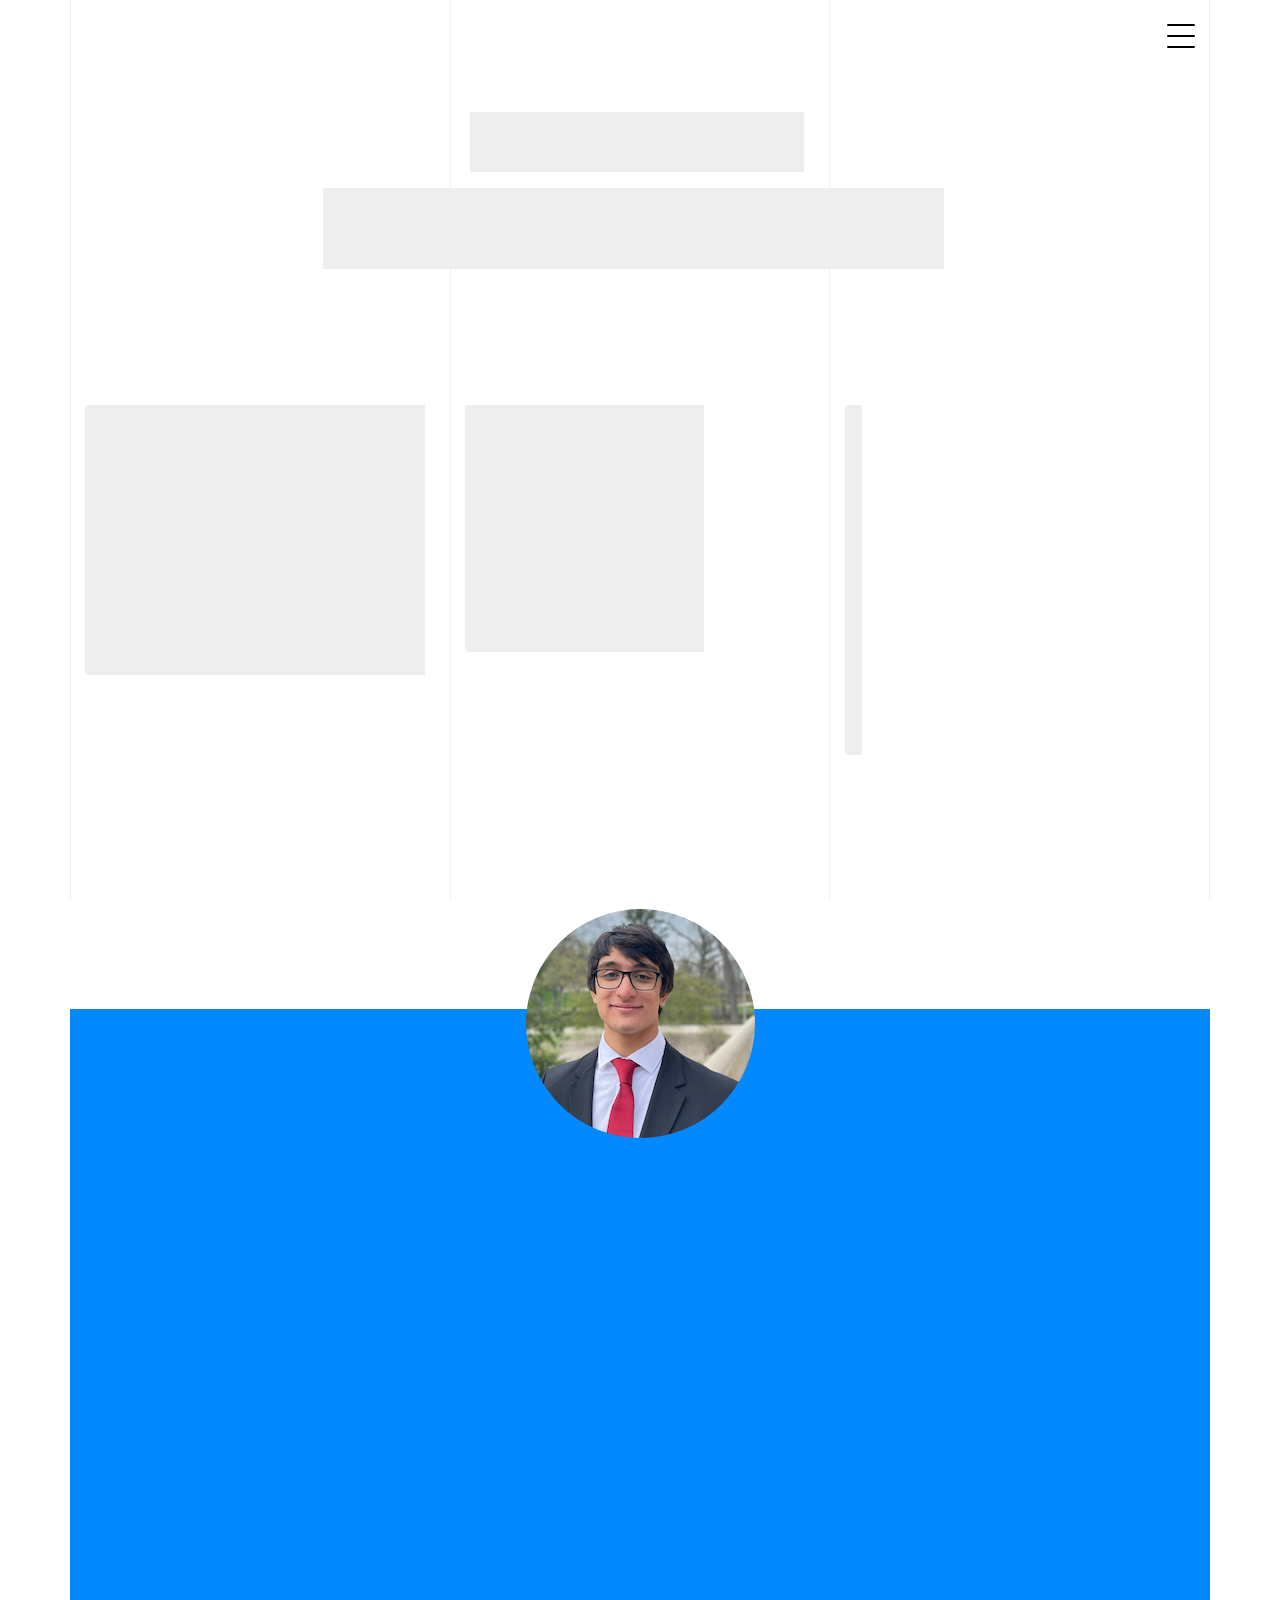
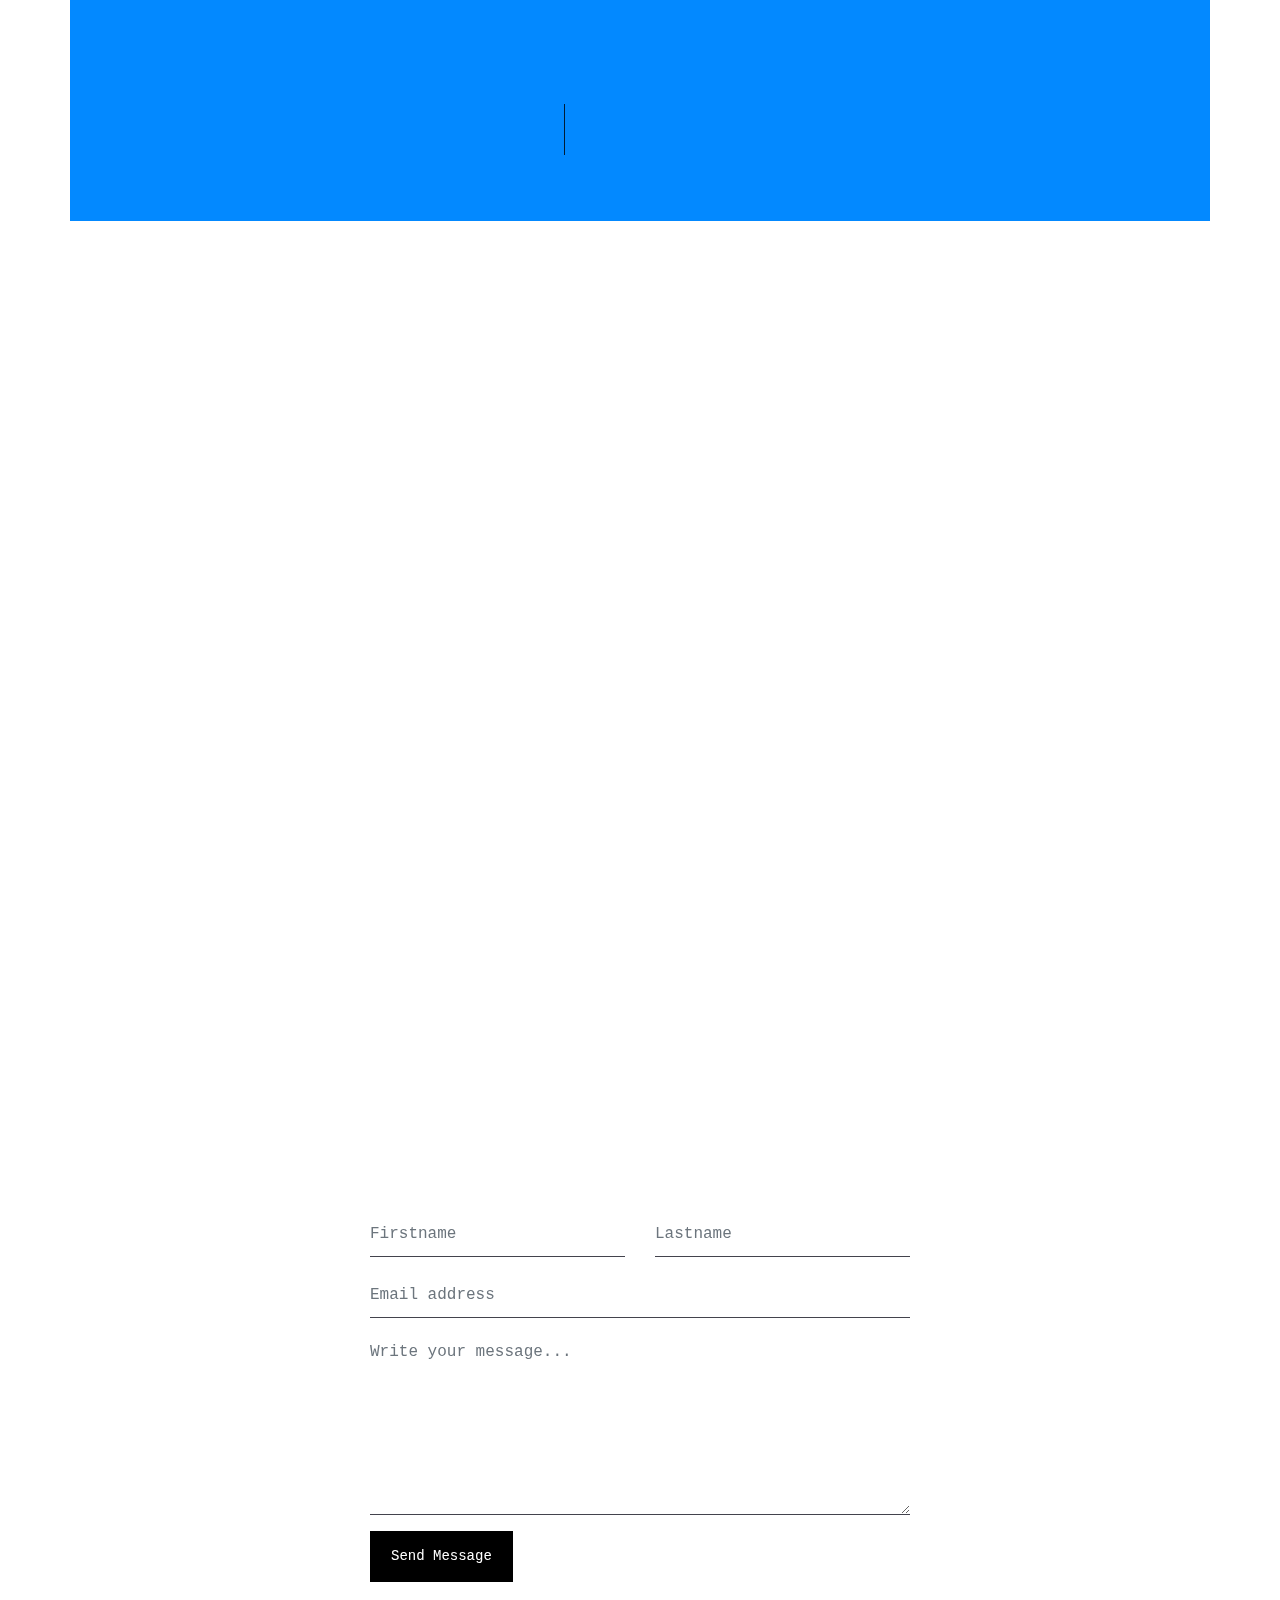
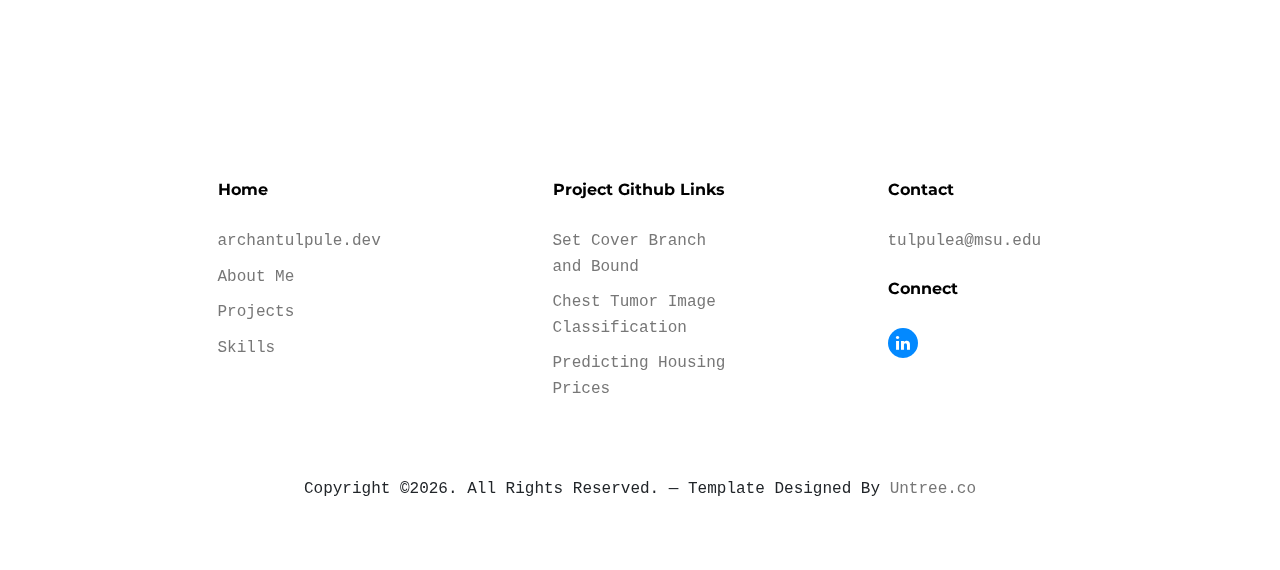
==== index.html @ 1d0cb7f3 "first commit" ====
<!-- /*
* Template Name: Minimal
* Template Author: Untree.co
* Author URI: https://untree.co/
* License: https://creativecommons.org/licenses/by/3.0/
*/ -->
<!doctype html>
<html lang="en">
<!-- head of website -->
<head>
    <link rel="icon" type="image/x-icon" href="/favicon.ico">
  <meta charset="utf-8">
  <meta name="viewport" content="width=device-width, initial-scale=1, shrink-to-fit=no">
  <meta name="author" content="Untree.co">
  <link rel="shortcut icon" href="favicon.png">

  <meta name="description" content="" />
  <meta name="keywords" content="" />

  <link rel="preconnect" href="https://fonts.googleapis.com">
  <link rel="preconnect" href="https://fonts.gstatic.com" crossorigin>
  <link href="https://fonts.googleapis.com/css2?family=Montserrat:wght@400;700&family=PT+Mono&display=swap" rel="stylesheet">

  <link rel="stylesheet" href="css/bootstrap.min.css">
  <link rel="stylesheet" href="css/owl.carousel.min.css">
  <link rel="stylesheet" href="css/owl.theme.default.min.css">
  <link rel="stylesheet" href="css/jquery.fancybox.min.css">
  <link rel="stylesheet" href="fonts/icomoon/style.css">
  <link rel="stylesheet" href="fonts/flaticon/font/flaticon.css">
  <link rel="stylesheet" href="css/aos.css">
  <link rel="stylesheet" href="css/style.css">

  <title>Archan Tulpule Portfolio Site | Data Science, Software Engineering, Machine Learning (Python, C++, R, SQL)</title>
  <meta name = "description" content="Archan Tulpule is an ambitious student majoring in computational data science and marketing. Python, C++, R, SQL, Machine Learning, Algorithms. Currently looking for Data Science and Software Engineering Positions.">
</head>
<!-- body starts HERE -->
<body data-spy="scroll" data-target=".site-navbar-target" data-offset="100">

  <div class="lines-wrap">
    <div class="lines-inner">
      <div class="lines"></div>
    </div>
  </div>
  <!-- END lines -->

  <div class="site-mobile-menu site-navbar-target">
    <div class="site-mobile-menu-header">
      <div class="site-mobile-menu-close">
        <span class="icofont-close js-menu-toggle"></span>
      </div>
    </div>
    <div class="site-mobile-menu-body"></div>
  </div>
  
  <nav class="site-nav dark mb-5 site-navbar-target">
    <div class="container">
      <div class="site-navigation">
        <!-- <a href="index.html" class="logo m-0">Minimal<span class="text-primary">.</span></a> -->

        <ul class="js-clone-nav d-none d-lg-inline-none site-menu float-right site-nav-wrap">
          <li><a href="#home-section" class="nav-link active">Home</a></li>
          <li><a href="#portfolio-section" class="nav-link">Projects</a></li>
          <!-- <li class="has-children"> -->
            <li><a href="#about-section" class="nav-link">About Me</a></li>
            <li><a href="#skills-section" class="nav-link">Skills</a></li>
            <!-- <li><a href="#resume-section" class="nav-link">Resume</a></li> -->
            <!-- <ul class="dropdown">
              <li><a href="elements.html" class="nav-link">Elements</a></li>
              <li class="has-children">
                <a href="#">Menu Two</a>
                <ul class="dropdown">
                  <li><a href="#" class="nav-link">Sub Menu One</a></li>
                  <li><a href="#" class="nav-link">Sub Menu Two</a></li>
                  <li><a href="#" class="nav-link">Sub Menu Three</a></li>
                </ul>
              </li>
              <li><a href="#" class="nav-link">Menu Three</a></li>
            </ul> -->
            <!-- <a href="#contact-section" class="nav-link">Contact</a> -->
          <!-- </li> -->
          <!-- <li><a href="#services-section" class="nav-link">Services</a></li> -->

          <li><a href="#contact-section" class="nav-link">Contact</a></li>
        </ul>

        <a href="#" class="burger ml-auto float-right site-menu-toggle js-menu-toggle d-inline-block d-lg-inline-block" data-toggle="collapse" data-target="#main-navbar">
          <span></span>
        </a>

      </div>
    </div>
  </nav>


<!-- HOME SECTION TOP OF PAGE -->
  <div class="untree_co-section pb-0" id="home-section">
    <div class="container">
      <div class="row justify-content-center text-center">
        <div class="col-md-7">
          <h1 class="heading gsap-reveal-hero mb-3"><strong>Archan Tulpule <span class="text-primary">.</span></strong></h1>
          <h2 class="subheading gsap-reveal-hero mb-4">
            Data Science | Software Engineering | Machine Learning Studying Computational Data Science and Marketing. Looking for full-time positions.<!-- <strong>Untree.co</strong>. Read our <a href="https://untree.co/license" target="_blank">template license</a> here. -->
          </h2>
          <!-- <p class="gsap-reveal-hero"><a href="https://untree.co/" target="_blank" class="btn btn-outline-black">More free templates here</a></p>     -->
        </div>
      </div>
      
    </div>
  </div>

<!-- projects sections -->
  <div class="untree_co-section untree_co-section-4 pb-0"  id="portfolio-section">
    <div class="container">


      <div class="relative"><div class="loader-portfolio-wrap"><div class="loader-portfolio"></div></div> </div>
      <div id="portfolio-single-holder"></div>

      <div class="portfolio-wrapper">

        <div id="posts" class="row">
            <!-- PROJECT 1 SET COVER -->
          <div class="item web branding col-sm-6 col-md-6 col-lg-4 isotope-mb-2">
            <a href="/portfolio-single-1" class="portfolio-item ajax-load-page isotope-item gsap-reveal-img" data-id="1">
              <div class="overlay">
                <span class="wrap-icon icon-link2"></span>
                <div class="portfolio-item-content">
                  <h3>Set Cover Branch and Bound</h3>
                  <p>C++, NP-Hard, Branch and Bound</p>
                </div>
              </div>
              <img src="images/BranchAndBoundTreeDiagram.png" class="lazyload  img-fluid" alt="Images" />
            </a>
          </div>
          <!-- PROJECT 2 IMAGE CLASSIFICATION -->
          <div class="item web branding col-sm-6 col-md-6 col-lg-4 isotope-mb-2">
            <a href="/portfolio-single-2" class="portfolio-item ajax-load-page isotope-item gsap-reveal-img" data-id="2">
              <div class="overlay">
                <span class="wrap-icon icon-link2"></span>
                <div class="portfolio-item-content">
                  <h3>Chest Tumor Image Classification with Convolutional Neural Network</h3>
                  <p>Python, TensorFlow, CNNs</p>
                </div>
              </div>
              <img src="images/ChestCT.png" class="lazyload  img-fluid" alt="Images" />
            </a>
          </div>
          <!-- PROJECT 3 HOUSING DATA REGRESSION MODEL COMPARISON -->
          <div class="item web branding col-sm-6 col-md-6 col-lg-4 isotope-mb-2">
            <a href="/portfolio-single-3" class="portfolio-item ajax-load-page isotope-item gsap-reveal-img" data-id="3">
              <div class="overlay">
                <span class="wrap-icon icon-link2"></span>
                <div class="portfolio-item-content">
                  <h3>Predicting Housing Prices: Regression Model Comparison</h3>
                  <p>Python, Regression Models, Machine Learning </p>
                </div>
              </div>
              <img src="images/Hists.png" class="lazyload  img-fluid" alt="Images" />
            </a>
          </div>
<!--  -->
          <!-- <div class="item web branding col-sm-6 col-md-6 col-lg-4 isotope-mb-2">
            <a href="portfolio-single-3.html" class="portfolio-item ajax-load-page isotope-item gsap-reveal-img" data-id="3">
              <div class="overlay">
                <span class="wrap-icon icon-link2"></span>
                <div class="portfolio-item-content">
                  <h3>Powerful Speaker</h3>
                  <p>web, branding</p>
                </div>
              </div>
              <img src="images/img_4.jpg" class="lazyload  img-fluid" alt="Images" />
            </a>
          </div>

          <div class="item web branding col-sm-6 col-md-6 col-lg-4 isotope-mb-2">
            <a href="portfolio-single-3.html" class="portfolio-item ajax-load-page isotope-item gsap-reveal-img" data-id="3">
              <div class="overlay">
                <span class="wrap-icon icon-link2"></span>
                <div class="portfolio-item-content">
                  <h3>Wireless Headset</h3>
                  <p>web, branding</p>
                </div>
              </div>
              <img src="images/img_5.jpg" class="lazyload  img-fluid" alt="Images" />
            </a>
          </div>


          <div class="item web branding col-sm-6 col-md-6 col-lg-4 isotope-mb-2">
            <a href="portfolio-single-1.html" class="portfolio-item ajax-load-page isotope-item gsap-reveal-img" data-id="1">
              <div class="overlay">
                <span class="wrap-icon icon-link2"></span>
                <div class="portfolio-item-content">
                  <h3>Black & White Cubic</h3>
                  <p>web, branding</p>
                </div>
              </div>
              <img src="images/img_6.jpg" class="lazyload  img-fluid" alt="Images" />
            </a>
          </div>

          <div class="item web branding col-sm-6 col-md-6 col-lg-4 isotope-mb-2">
            <a href="portfolio-single-2.html" class="portfolio-item ajax-load-page isotope-item gsap-reveal-img" data-id="2">
              <div class="overlay">
                <span class="wrap-icon icon-link2"></span>
                <div class="portfolio-item-content">
                  <h3>Nike Shoe</h3>
                  <p>illustration, application</p>
                </div>
              </div>
              <img src="images/img_7.jpg" class="lazyload  img-fluid" alt="Images" />
            </a>
          </div>

          <div class="item web branding col-sm-6 col-md-6 col-lg-4 isotope-mb-2">
            <a href="portfolio-single-3.html" class="portfolio-item ajax-load-page isotope-item gsap-reveal-img" data-id="3">
              <div class="overlay">
                <span class="wrap-icon icon-link2"></span>
                <div class="portfolio-item-content">
                  <h3>Old Typewriter</h3>
                  <p>web, branding</p>
                </div>
              </div>
              <img src="images/img_8.jpg" class="lazyload  img-fluid" alt="Images" />
            </a>
          </div>

          <div class="item web branding col-sm-6 col-md-6 col-lg-4 isotope-mb-2">
            <a href="portfolio-single-3.html" class="portfolio-item ajax-load-page isotope-item gsap-reveal-img" data-id="3">
              <div class="overlay">
                <span class="wrap-icon icon-link2"></span>
                <div class="portfolio-item-content">
                  <h3>Walking Man</h3>
                  <p>web, branding</p>
                </div>
              </div>
              <img src="images/img_9.jpg" class="lazyload  img-fluid" alt="Images" />
            </a>
          </div>

          <div class="item web branding col-sm-6 col-md-6 col-lg-4 isotope-mb-2">
            <a href="portfolio-single-3.html" class="portfolio-item ajax-load-page isotope-item gsap-reveal-img" data-id="3">
              <div class="overlay">
                <span class="wrap-icon icon-link2"></span>
                <div class="portfolio-item-content">
                  <h3>Progress Journal</h3>
                  <p>web, branding</p>
                </div>
              </div>
              <img src="images/img_10.jpg" class="lazyload  img-fluid" alt="Images" />
            </a>
          </div>

          <div class="item web branding col-sm-6 col-md-6 col-lg-4 isotope-mb-2">
            <a href="portfolio-single-3.html" class="portfolio-item ajax-load-page isotope-item gsap-reveal-img" data-id="3">
              <div class="overlay">
                <span class="wrap-icon icon-link2"></span>
                <div class="portfolio-item-content">
                  <h3>The Dog</h3>
                  <p>web, branding</p>
                </div>
              </div>
              <img src="images/img_11.jpg" class="lazyload  img-fluid" alt="Images" />
            </a>
          </div>

          <div class="item web branding col-sm-6 col-md-6 col-lg-4 isotope-mb-2">
            <a href="portfolio-single-3.html" class="portfolio-item ajax-load-page isotope-item gsap-reveal-img" data-id="3">
              <div class="overlay">
                <span class="wrap-icon icon-link2"></span>
                <div class="portfolio-item-content">
                  <h3>Beautiful Woman</h3>
                  <p>web, branding</p>
                </div>
              </div>
              <img src="images/img_12.jpg" class="lazyload  img-fluid" alt="Images" />
            </a>
          </div>

          <div class="item web branding col-sm-6 col-md-6 col-lg-4 isotope-mb-2">
            <a href="portfolio-single-3.html" class="portfolio-item ajax-load-page isotope-item gsap-reveal-img" data-id="3">
              <div class="overlay">
                <span class="wrap-icon icon-link2"></span>
                <div class="portfolio-item-content">
                  <h3>Book Binding</h3>
                  <p>web, branding</p>
                </div>
              </div>
              <img src="images/img_2.jpg" class="lazyload  img-fluid" alt="Images" />
            </a>
          </div> -->
<!--  -->

        </div>
      </div>


        <!-- </div>
        </div> -->
      </div>
    </div>


    <div class="untree_co-section pb-0" id="about-section">
      <div class="container">
        <div class="row justify-content-center mb-3">
          <div class="col-lg-7 mx-auto text-center author-wrap">
            <img src="images/profile.png" alt="Image" class="img-fluid rounded-circle mb-3">
            <h3 class="text-black h5 font-weight-bold mb-2 gsap-reveal-hero">Archan Tulpule</h3>
            <p class="gsap-reveal-hero">Student, Aspiring Data Scientist</p>
          </div>
        </div>

        <div class="row justify-content-center">
          <div class="col-lg-7">

            <p class="gsap-reveal-hero" style="text-align: justify;">
                I am currently pursuing a double bachelor's degree in Computational Data Science and Marketing 
                at Michigan State University, and I am actively seeking positions where I can apply my 
                knowledge of coding, data structures, algorithms, machine learning, and data visualization.
            </p>

            <p class="gsap-reveal-hero" style="text-align: justify;">
                As the president of a major student organization and the events director for another, 
                I have developed a proven track record of leadership, communication, and collaboration. 
                These experiences have equipped me to excel in team settings and make meaningful contributions.
            </p>

            <p class="gsap-reveal-hero" style="text-align: justify;">
                Intelligent, dedicated, and hardworking, I thrive on challenges and find fulfillment 
                in overcoming obstacles and solving complex problems. My creative and collaborative 
                personality, combined with strong academic abilities, makes me a valuable asset 
                to any team. I approach problems with a unique perspective, always striving for 
                innovative and effective solutions.
            </p>

            <!-- <h5 style="text-align: center;"> Skills </h5>
            <ul>
                <li>Languages: Python, C++, R, SQL</li>
                <li>Data Analysis & Visualization: Pandas, Numpy, Matplotlib, Seaborn, Tableau, Microsoft BI, Plotly</li>
                <li>Machine Learning: Scikit-learn, TensorFlow (Keras)</li>
                <li>Tools & Technologies: Git/GitHub, MySQL, RStudio, VS Code, Jupyter Notebooks, Excel, Word, PowerPoint</li>
            </ul> -->
            

            <p class="gsap-reveal-hero text-center"><a href="https://raw.githubusercontent.com/tulpulea/Resume/main/TULPULE,ARCHAN,RESUME.pdf" download="TULPULE,ARCHAN,RESUME.pdf" target="_blank" class="btn btn-outline-black">Get my Resume</a></p>    
          </div>
        </div>
      </div>
    </div>


    <div class="untree_co-section pb-0" id="skills-section">
      <div class="container">
        <div class="row mb-4">
          <div class="col-lg-7 text-center mx-auto">
            <h2 class="section-heading gsap-reveal-hero mb-0"><strong>Skills</strong></h2>
            <p class="gsap-reveal-hero">
                Combining expertise in coding, machine learning, and data analysis with strong 
                leadership and problem-solving abilities, I turn complex challenges into innovative 
                solutions. 
            </p>
            <div class="wave gsap-reveal-hero" >
              <svg>
                <path d="M10,10 L50,100 L90,50" stroke="#0389ff"></path>
              </svg>
            </div>
          </div>
        </div>

        <div class="row">

          <div class="col-6 col-sm-6 col-md-6 col-lg-4 mb-4">
            <div class="service text-center">
              <div class="gsap-reveal-hero mb-3">
                <span class="icon-service"><img src="images/svg/coding.svg" alt="Image" class="img-fluid"></span>
              </div>
              <h3 class="gsap-reveal-hero">Programming Languages</h3>
              <p class="gsap-reveal-hero">Python, C++, R, SQL</p>
            </div>
          </div>

          <div class="col-6 col-sm-6 col-md-6 col-lg-4 mb-4">
            <div class="service text-center">
              <div class="gsap-reveal-hero mb-3">
                <span class="icon-service"><img src="images/svg/service-icon-7.svg" alt="Image" class="img-fluid"></span>
              </div>
              <h3 class="gsap-reveal-hero">Data Analysis & Visualization</h3>
              <p class="gsap-reveal-hero">Pandas, Numpy, Matplotlib, Seaborn, Tableau, Microsoft BI, Plotly</p>
            </div>
          </div>

          <div class="col-6 col-sm-6 col-md-6 col-lg-4 mb-4">
            <div class="service text-center">
              <div class="gsap-reveal-hero mb-3">
                <span class="icon-service"><img src="images/svg/ML.svg" alt="Image" class="img-fluid"></span>
              </div>
              <h3 class="gsap-reveal-hero">Machine Learning</h3>
              <p class="gsap-reveal-hero">Scikit-learn, TensorFlow (Keras)</p>
            </div>
          </div>


          <div class="col-6 col-sm-6 col-md-6 col-lg-4 mb-4">
            <div class="service text-center">
              <div class="gsap-reveal-hero mb-3">
                <span class="icon-service"><img src="images/svg/swe.svg" alt="Image" class="img-fluid"></span>
              </div>
              <h3 class="gsap-reveal-hero">Software Engineering</h3>
              <p class="gsap-reveal-hero">Data Strcutures, Algorithms, Algorithm Engineering, Performance Optimization</p>
            </div>
          </div>

          <div class="col-6 col-sm-6 col-md-6 col-lg-4 mb-4">
            <div class="service text-center">
              <div class="gsap-reveal-hero mb-3">
                <span class="icon-service"><img src="images/svg/tools.svg" alt="Image" class="img-fluid"></span>
              </div>
              <h3 class="gsap-reveal-hero">Tools and Technologies</h3>
              <p class="gsap-reveal-hero">Git/GitHub, MySQL, RStudio, VS Code, Jupyter Notebooks, Excel, Word, PowerPoint</p>
            </div>
          </div>

          <div class="col-6 col-sm-6 col-md-6 col-lg-4 mb-4">
            <div class="service text-center">
              <div class="gsap-reveal-hero mb-3">
                <span class="icon-service"><img src="images/svg/softskills.svg" alt="Image" class="img-fluid"></span>
              </div>
              <h3 class="gsap-reveal-hero">Soft Skills</h3>
              <p class="gsap-reveal-hero">Leadership, Communication, Public Speaking, Attention to Detail, Collaboration</p>
            </div>
          </div>

        </div>
      </div>
    </div>

<!--  
    <div class="untree_co-section pb-0">
      <div class="container">
        <div class="row mb-4">
          <div class="col-lg-7 text-center mx-auto">
            <h2 class="section-heading gsap-reveal-hero mb-0"><strong>My Skillset</strong></h2>
            <p class="gsap-reveal-hero">The Big Oxmox advised her not to do so, because there were thousands of bad Commas.</p>
            <div class="wave gsap-reveal-hero" >
              <svg>
                <path d="M10,10 L50,100 L90,50" stroke="#0389ff"></path>
              </svg>
            </div>
          </div>
        </div>
        <div class="row">
          <div class="col-6 col-sm-6 col-md-6 col-lg-3 text-center" data-aos="fade-up" data-aos-delay="0">
            <div class="progressbar" data-animate="false">
              <div class="circle" data-percent="98">
                <div class="number"></div>
                <p class="caption">WordPress</p>
              </div>
            </div>
          </div>
          <div class="col-6 col-sm-6 col-md-6 col-lg-3 text-center" data-aos="fade-up" data-aos-delay="100">
            <div class="progressbar" data-animate="false">
              <div class="circle" data-percent="95">
                <div class="number"></div>
                <p class="caption">Web Design</p>
              </div>
            </div>
          </div>
          <div class="col-6 col-sm-6 col-md-6 col-lg-3 text-center" data-aos="fade-up" data-aos-delay="200">
            <div class="progressbar" data-animate="false">
              <div class="circle" data-percent="89">
                <div class="number"></div>
                <p class="caption">Web/Mobile App</p>
              </div>
            </div>
          </div>
          <div class="col-6 col-sm-6 col-md-6 col-lg-3 text-center" data-aos="fade-up" data-aos-delay="300">
            <div class="progressbar" data-animate="false">
              <div class="circle" data-percent="85">
                <div class="number"></div>
                <p class="caption">Photoshop</p>
              </div>
            </div>

          </div>
        </div>
      </div>
    </div>

    <div class="untree_co-section testimonial-wrap">
      <div class="container">
        <div class="row mb-5">
          <div class="col-lg-7 text-center mx-auto">
            <h2 class="section-heading gsap-reveal-hero mb-0"><strong>Testimonials</strong></h2>
            <p class="gsap-reveal-hero">What clients say...</p>

            <div class="wave gsap-reveal-hero" >
              <svg>
                <path d="M10,10 L50,100 L90,50" stroke="#0389ff"></path>
              </svg>
            </div>
          </div>
        </div>


        <div data-aos="fade-left" data-aos-delay="200">



          <div class="owl-carousel owl-3-slider">
            <div class="item">
              <div class="testimonial-v1">
                <img src="images/person_1.jpg" alt="Image" class="img-fluid">
                <div class="mb-4">
                  <h3>James Smith</h3>
                  <span class="caption">CEO &amp; Co-Founder</span>
                </div>
                <blockquote>
                  <p>Far far away, behind the word mountains, far from the countries Vokalia and Consonantia, there live the blind texts. Separated they live in Bookmarksgrove right at the coast of the Semantics, a large language ocean.</p>
                </blockquote>
              </div>
            </div>
            

            <div class="item">
              <div class="testimonial-v1">
                <img src="images/person_2.jpg" alt="Image" class="img-fluid">
                <div class="mb-4">
                  <h3>Jenny Wilson</h3>
                  <span class="caption">CEO &amp; Co-Founder</span>
                </div>
                <blockquote>
                  <p>Far far away, behind the word mountains, far from the countries Vokalia and Consonantia, there live the blind texts. Separated they live in Bookmarksgrove right at the coast of the Semantics, a large language ocean.</p>
                </blockquote>
              </div>
            </div>
            

            <div class="item">
              <div class="testimonial-v1">
                <img src="images/person_3.jpg" alt="Image" class="img-fluid">
                <div class="mb-4">
                  <h3>Dan Anderson</h3>
                  <span class="caption">CEO &amp; Co-Founder</span>
                </div>
                <blockquote>
                  <p>Far far away, behind the word mountains, far from the countries Vokalia and Consonantia, there live the blind texts. Separated they live in Bookmarksgrove right at the coast of the Semantics, a large language ocean.</p>
                </blockquote>
              </div>
            </div>
            

            <div class="item">
              <div class="testimonial-v1">
                <img src="images/person_1.jpg" alt="Image" class="img-fluid">
                <div class="mb-4">
                  <h3>James Smith</h3>
                  <span class="caption">CEO &amp; Co-Founder</span>
                </div>
                <blockquote>
                  <p>Far far away, behind the word mountains, far from the countries Vokalia and Consonantia, there live the blind texts. Separated they live in Bookmarksgrove right at the coast of the Semantics, a large language ocean.</p>
                </blockquote>
              </div>
            </div>
            
          </div>
        </div>
      </div>
    </div>

    <div class="untree_co-section">
      <div class="container">
        <div class="row mb-5">
          <div class="col-lg-7 text-center mx-auto">
            <h2 class="section-heading gsap-reveal-hero mb-0"><strong>Blog Posts</strong></h2>
            <p class="gsap-reveal-hero">News &amp; Updates</p>

            <div class="wave gsap-reveal-hero" >
              <svg>
                <path d="M10,10 L50,100 L90,50" stroke="#0389ff" stroke-width="2"></path>
              </svg>
            </div>
          </div>
        </div>
        <div class="row">
          <div class="col-6 col-sm-6 col-md-6 col-lg-3" data-aos="fade-up" data-aos-delay="0">
            <div class="post-entry">
              <a href="#" class="thumb"><img src="images/gal_1.jpg" alt="image" class="img-fluid"></a>
              <h3><a href="#">Separated they live in</a></h3>
              <div class="post-meta">
                Aug 4, 2020 by <a href="#">Admin</a> in <a href="#">Web Design</a>
              </div>
            </div>
          </div>
          <div class="col-6 col-sm-6 col-md-6 col-lg-3" data-aos="fade-up" data-aos-delay="100">
            <div class="post-entry">
              <a href="#" class="thumb"><img src="images/gal_2.jpg" alt="image" class="img-fluid"></a>
              <h3><a href="#">Separated they live in</a></h3>
              <div class="post-meta">
                Aug 4, 2020 by <a href="#">Admin</a> in <a href="#">Web Design</a>
              </div>
            </div>
          </div>
          <div class="col-6 col-sm-6 col-md-6 col-lg-3" data-aos="fade-up" data-aos-delay="200">
            <div class="post-entry">
              <a href="#" class="thumb"><img src="images/gal_3.jpg" alt="image" class="img-fluid"></a>
              <h3><a href="#">Separated they live in</a></h3>
              <div class="post-meta">
                Aug 4, 2020 by <a href="#">Admin</a> in <a href="#">Web Design</a>
              </div>
            </div>
          </div>
          <div class="col-6 col-sm-6 col-md-6 col-lg-3" data-aos="fade-up" data-aos-delay="300">
            <div class="post-entry">
              <a href="#" class="thumb"><img src="images/gal_4.jpg" alt="image" class="img-fluid"></a>
              <h3><a href="#">Separated they live in</a></h3>
              <div class="post-meta">
                Aug 4, 2020 by <a href="#">Admin</a> in <a href="#">Web Design</a>
              </div>
            </div>
          </div>
        </div>
      </div>
    </div>
-->

    <div class="untree_co-section" id="contact-section">
      <div class="container">
        <div class="row mb-5">
          <div class="col-lg-7 text-center mx-auto">
            <h2 class="section-heading gsap-reveal-hero mb-0"><strong>Contact</strong></h2>
            <p class="gsap-reveal-hero">Available for work. Get in touch</p>

            <div class="wave gsap-reveal-hero" >
              <svg>
                <path d="M10,10 L50,100 L90,50" stroke="#0389ff"></path>
              </svg>
            </div>
          </div>
        </div>

        <div class="row justify-content-center">
          <div class="col-lg-6">
            <form action="https://formspree.io/f/mjkbpqra" method = "post" >
              <div class="row">
                <div class="col-lg-6 form-group">
                  <input type="text" class="form-control" name = "firstname" placeholder="Firstname" required>
                </div>
                <div class="col-lg-6 form-group">
                  <input type="text" class="form-control" name = "lastname" placeholder="Lastname" required>
                </div>
              </div>
              <div class="row">
                <div class="col-lg-12 form-group">
                  <input type="email" class="form-control" name = "email" placeholder="Email address" required>
                </div>
              </div>
              <div class="row">
                <div class="col-lg-12 form-group">
                  <textarea name="" id="" cols="30" rows="7" class="form-control" name = "message" placeholder="Write your message..." required></textarea>
                </div>
              </div>
              <div class="row">
                <div class="col-12 form-group">
                  <input type="submit" class="btn btn-black" value="Send Message">
                </div>
              </div>
            </form>
          </div>
          <!-- <div class="col-lg-6">
            <div id="map">
              <iframe src="https://www.google.com/maps/embed?pb=!1m18!1m12!1m3!1d320.12856481718734!2d-73.97263090448001!3d40.78263296621774!2m3!1f0!2f0!3f0!3m2!1i1024!2i768!4f13.1!3m3!1m2!1s0x89c2588ff21eaaab%3A0xd0128d5d89a30429!2sMargarita%20Anthoine!5e0!3m2!1sen!2sph!4v1597149027268!5m2!1sen!2sph"  frameborder="0" style="border:0;" allowfullscreen="" aria-hidden="false" tabindex="0"></iframe>
            </div>
          </div> -->
        </div>
      </div>
    </div>

    <div class="site-footer">
      <div class="container">

        <div class="row justify-content-center">
          <div class="col-lg-3">
            <div class="widget">
              <h3>Home</h3>
              <ul class="list-unstyled float-left links">
                <li><a href="#home-section">archantulpule.dev</a></li>
                <li><a href="#about-section">About Me</a></li>
                <li><a href="#portfolio-section">Projects</a></li>
                <li><a href="#skills-section">Skills</a></li>
              </ul>
            </div> <!-- /.widget -->
          </div> <!-- /.col-lg-3 -->

          <div class="col-lg-3">
            <div class="widget">
              <h3>Project Github Links</h3>
              <ul class="list-unstyled float-left links">
                <li><a href="https://github.com/tulpulea/SetCover">Set Cover Branch and Bound</a></li>
                <li><a href="https://github.com/tulpulea/ChestCT_CNN.git">Chest Tumor Image Classification</a></li>
                <li><a href="https://github.com/tulpulea/housing-regression.git">Predicting Housing Prices</a></li>
                <!-- <li><a href="#">Free Templates</a></li>
                <li><a href="#">WordPress Themes</a></li> -->
              </ul>
            </div> <!-- /.widget -->
          </div> <!-- /.col-lg-3 -->

          <!-- <div class="col-lg-3">
            <div class="widget">
              <h3>Services</h3>
              <ul class="list-unstyled float-left links">
                <li><a href="#">Untree.co</a></li>
                <li><a href="#">jQuery</a></li>
                <li><a href="#">Bootstrap</a></li>
                <li><a href="#">Freebies</a></li>
              </ul>
            </div> 
          </div>  -->


          <div class="col-lg-3">
            <div class="widget">
              <h3>Contact</h3>
              <!-- <address>43 Raymouth Rd. Baltemoer, London 3910</address> -->
              <ul class="list-unstyled links mb-4">
                <!-- <li><a href="tel://11234567890">+1(123)-456-7890</a></li>
                <li><a href="tel://11234567890">+1(123)-456-7890</a></li> -->
                <li><a href="mailto:tulpulea@msu.edu">tulpulea@msu.edu</a></li>
              </ul>

              <h3>Connect</h3>
              <ul class="list-unstyled social">
                <li><a href="https://www.linkedin.com/in/archantulpule/"><span class="icon-linkedin"></span></a></li>
              </ul>

            </div> <!-- /.widget -->
          </div> <!-- /.col-lg-3 -->

        </div> <!-- /.row -->





        <div class="row mt-5">
          <div class="col-12 text-center">
            <!-- 
              **==========
              NOTE: 
              Please don't remove this copyright link unless you buy the license here https://untree.co/license/  

              **==========
            -->
            <p class="mb-0">Copyright &copy;<script>document.write(new Date().getFullYear());</script>. All Rights Reserved. &mdash; Template Designed By <a href="https://untree.co">Untree.co</a> <!-- License information: https://untree.co/license/ -->
            </p>
          </div>
        </div>
      </div> <!-- /.container -->
    </div> <!-- /.site-footer -->

    <div id="overlayer"></div>
    <div class="loader">
      <div class="spinner-border" role="status">
        <span class="sr-only">Loading...</span>
      </div>
    </div>

    <script src="js/jquery-3.4.1.min.js"></script>
    <script src="js/popper.min.js"></script>
    <script src="js/bootstrap.min.js"></script>
    <script src="js/owl.carousel.min.js"></script>
    <script src="js/jquery.animateNumber.min.js"></script>
    <script src="js/jquery.waypoints.min.js"></script>
    <script src="js/jquery.fancybox.min.js"></script>
    <script src="js/aos.js"></script>
    <script src="js/wave-animate.js"></script>
    <script src="js/circle-progress.js"></script>
    <script src="js/imagesloaded.pkgd.js"></script>
    <script src="js/isotope.pkgd.min.js"></script>
    <script src="js/jquery.easing.1.3.js"></script>
    <script src="js/TweenMax.min.js"></script>
    <script src="js/ScrollMagic.min.js"></script>
    <script src="js/scrollmagic.animation.gsap.min.js"></script>


    <script src="js/custom.js"></script>
    
  </body>

  </html>
---- fonts/icomoon/style.css ----
@font-face {
  font-family: 'icomoon';
  src:  url('fonts/icomoon.eot?10si43');
  src:  url('fonts/icomoon.eot?10si43#iefix') format('embedded-opentype'),
    url('fonts/icomoon.ttf?10si43') format('truetype'),
    url('fonts/icomoon.woff?10si43') format('woff'),
    url('fonts/icomoon.svg?10si43#icomoon') format('svg');
  font-weight: normal;
  font-style: normal;
}

[class^="icon-"], [class*=" icon-"] {
  /* use !important to prevent issues with browser extensions that change fonts */
  font-family: 'icomoon' !important;
  speak: none;
  font-style: normal;
  font-weight: normal;
  font-variant: normal;
  text-transform: none;
  line-height: 1;

  /* Better Font Rendering =========== */
  -webkit-font-smoothing: antialiased;
  -moz-osx-font-smoothing: grayscale;
}

.icon-asterisk:before {
  content: "\f069";
}
.icon-plus:before {
  content: "\f067";
}
.icon-question:before {
  content: "\f128";
}
.icon-minus:before {
  content: "\f068";
}
.icon-glass:before {
  content: "\f000";
}
.icon-music:before {
  content: "\f001";
}
.icon-search:before {
  content: "\f002";
}
.icon-envelope-o:before {
  content: "\f003";
}
.icon-heart:before {
  content: "\f004";
}
.icon-star:before {
  content: "\f005";
}
.icon-star-o:before {
  content: "\f006";
}
.icon-user:before {
  content: "\f007";
}
.icon-film:before {
  content: "\f008";
}
.icon-th-large:before {
  content: "\f009";
}
.icon-th:before {
  content: "\f00a";
}
.icon-th-list:before {
  content: "\f00b";
}
.icon-check:before {
  content: "\f00c";
}
.icon-close:before {
  content: "\f00d";
}
.icon-remove:before {
  content: "\f00d";
}
.icon-times:before {
  content: "\f00d";
}
.icon-search-plus:before {
  content: "\f00e";
}
.icon-search-minus:before {
  content: "\f010";
}
.icon-power-off:before {
  content: "\f011";
}
.icon-signal:before {
  content: "\f012";
}
.icon-cog:before {
  content: "\f013";
}
.icon-gear:before {
  content: "\f013";
}
.icon-trash-o:before {
  content: "\f014";
}
.icon-home:before {
  content: "\f015";
}
.icon-file-o:before {
  content: "\f016";
}
.icon-clock-o:before {
  content: "\f017";
}
.icon-road:before {
  content: "\f018";
}
.icon-download:before {
  content: "\f019";
}
.icon-arrow-circle-o-down:before {
  content: "\f01a";
}
.icon-arrow-circle-o-up:before {
  content: "\f01b";
}
.icon-inbox:before {
  content: "\f01c";
}
.icon-play-circle-o:before {
  content: "\f01d";
}
.icon-repeat:before {
  content: "\f01e";
}
.icon-rotate-right:before {
  content: "\f01e";
}
.icon-refresh:before {
  content: "\f021";
}
.icon-list-alt:before {
  content: "\f022";
}
.icon-lock:before {
  content: "\f023";
}
.icon-flag:before {
  content: "\f024";
}
.icon-headphones:before {
  content: "\f025";
}
.icon-volume-off:before {
  content: "\f026";
}
.icon-volume-down:before {
  content: "\f027";
}
.icon-volume-up:before {
  content: "\f028";
}
.icon-qrcode:before {
  content: "\f029";
}
.icon-barcode:before {
  content: "\f02a";
}
.icon-tag:before {
  content: "\f02b";
}
.icon-tags:before {
  content: "\f02c";
}
.icon-book:before {
  content: "\f02d";
}
.icon-bookmark:before {
  content: "\f02e";
}
.icon-print:before {
  content: "\f02f";
}
.icon-camera:before {
  content: "\f030";
}
.icon-font:before {
  content: "\f031";
}
.icon-bold:before {
  content: "\f032";
}
.icon-italic:before {
  content: "\f033";
}
.icon-text-height:before {
  content: "\f034";
}
.icon-text-width:before {
  content: "\f035";
}
.icon-align-left:before {
  content: "\f036";
}
.icon-align-center:before {
  content: "\f037";
}
.icon-align-right:before {
  content: "\f038";
}
.icon-align-justify:before {
  content: "\f039";
}
.icon-list:before {
  content: "\f03a";
}
.icon-dedent:before {
  content: "\f03b";
}
.icon-outdent:before {
  content: "\f03b";
}
.icon-indent:before {
  content: "\f03c";
}
.icon-video-camera:before {
  content: "\f03d";
}
.icon-image:before {
  content: "\f03e";
}
.icon-photo:before {
  content: "\f03e";
}
.icon-picture-o:before {
  content: "\f03e";
}
.icon-pencil:before {
  content: "\f040";
}
.icon-map-marker:before {
  content: "\f041";
}
.icon-adjust:before {
  content: "\f042";
}
.icon-tint:before {
  content: "\f043";
}
.icon-edit:before {
  content: "\f044";
}
.icon-pencil-square-o:before {
  content: "\f044";
}
.icon-share-square-o:before {
  content: "\f045";
}
.icon-check-square-o:before {
  content: "\f046";
}
.icon-arrows:before {
  content: "\f047";
}
.icon-step-backward:before {
  content: "\f048";
}
.icon-fast-backward:before {
  content: "\f049";
}
.icon-backward:before {
  content: "\f04a";
}
.icon-play:before {
  content: "\f04b";
}
.icon-pause:before {
  content: "\f04c";
}
.icon-stop:before {
  content: "\f04d";
}
.icon-forward:before {
  content: "\f04e";
}
.icon-fast-forward:before {
  content: "\f050";
}
.icon-step-forward:before {
  content: "\f051";
}
.icon-eject:before {
  content: "\f052";
}
.icon-chevron-left:before {
  content: "\f053";
}
.icon-chevron-right:before {
  content: "\f054";
}
.icon-plus-circle:before {
  content: "\f055";
}
.icon-minus-circle:before {
  content: "\f056";
}
.icon-times-circle:before {
  content: "\f057";
}
.icon-check-circle:before {
  content: "\f058";
}
.icon-question-circle:before {
  content: "\f059";
}
.icon-info-circle:before {
  content: "\f05a";
}
.icon-crosshairs:before {
  content: "\f05b";
}
.icon-times-circle-o:before {
  content: "\f05c";
}
.icon-check-circle-o:before {
  content: "\f05d";
}
.icon-ban:before {
  content: "\f05e";
}
.icon-arrow-left:before {
  content: "\f060";
}
.icon-arrow-right:before {
  content: "\f061";
}
.icon-arrow-up:before {
  content: "\f062";
}
.icon-arrow-down:before {
  content: "\f063";
}
.icon-mail-forward:before {
  content: "\f064";
}
.icon-share:before {
  content: "\f064";
}
.icon-expand:before {
  content: "\f065";
}
.icon-compress:before {
  content: "\f066";
}
.icon-exclamation-circle:before {
  content: "\f06a";
}
.icon-gift:before {
  content: "\f06b";
}
.icon-leaf:before {
  content: "\f06c";
}
.icon-fire:before {
  content: "\f06d";
}
.icon-eye:before {
  content: "\f06e";
}
.icon-eye-slash:before {
  content: "\f070";
}
.icon-exclamation-triangle:before {
  content: "\f071";
}
.icon-warning:before {
  content: "\f071";
}
.icon-plane:before {
  content: "\f072";
}
.icon-calendar:before {
  content: "\f073";
}
.icon-random:before {
  content: "\f074";
}
.icon-comment:before {
  content: "\f075";
}
.icon-magnet:before {
  content: "\f076";
}
.icon-chevron-up:before {
  content: "\f077";
}
.icon-chevron-down:before {
  content: "\f078";
}
.icon-retweet:before {
  content: "\f079";
}
.icon-shopping-cart:before {
  content: "\f07a";
}
.icon-folder:before {
  content: "\f07b";
}
.icon-folder-open:before {
  content: "\f07c";
}
.icon-arrows-v:before {
  content: "\f07d";
}
.icon-arrows-h:before {
  content: "\f07e";
}
.icon-bar-chart:before {
  content: "\f080";
}
.icon-bar-chart-o:before {
  content: "\f080";
}
.icon-twitter-square:before {
  content: "\f081";
}
.icon-facebook-square:before {
  content: "\f082";
}
.icon-camera-retro:before {
  content: "\f083";
}
.icon-key:before {
  content: "\f084";
}
.icon-cogs:before {
  content: "\f085";
}
.icon-gears:before {
  content: "\f085";
}
.icon-comments:before {
  content: "\f086";
}
.icon-thumbs-o-up:before {
  content: "\f087";
}
.icon-thumbs-o-down:before {
  content: "\f088";
}
.icon-star-half:before {
  content: "\f089";
}
.icon-heart-o:before {
  content: "\f08a";
}
.icon-sign-out:before {
  content: "\f08b";
}
.icon-linkedin-square:before {
  content: "\f08c";
}
.icon-thumb-tack:before {
  content: "\f08d";
}
.icon-external-link:before {
  content: "\f08e";
}
.icon-sign-in:before {
  content: "\f090";
}
.icon-trophy:before {
  content: "\f091";
}
.icon-github-square:before {
  content: "\f092";
}
.icon-upload:before {
  content: "\f093";
}
.icon-lemon-o:before {
  content: "\f094";
}
.icon-phone:before {
  content: "\f095";
}
.icon-square-o:before {
  content: "\f096";
}
.icon-bookmark-o:before {
  content: "\f097";
}
.icon-phone-square:before {
  content: "\f098";
}
.icon-twitter:before {
  content: "\f099";
}
.icon-facebook:before {
  content: "\f09a";
}
.icon-facebook-f:before {
  content: "\f09a";
}
.icon-github:before {
  content: "\f09b";
}
.icon-unlock:before {
  content: "\f09c";
}
.icon-credit-card:before {
  content: "\f09d";
}
.icon-feed:before {
  content: "\f09e";
}
.icon-rss:before {
  content: "\f09e";
}
.icon-hdd-o:before {
  content: "\f0a0";
}
.icon-bullhorn:before {
  content: "\f0a1";
}
.icon-bell-o:before {
  content: "\f0a2";
}
.icon-certificate:before {
  content: "\f0a3";
}
.icon-hand-o-right:before {
  content: "\f0a4";
}
.icon-hand-o-left:before {
  content: "\f0a5";
}
.icon-hand-o-up:before {
  content: "\f0a6";
}
.icon-hand-o-down:before {
  content: "\f0a7";
}
.icon-arrow-circle-left:before {
  content: "\f0a8";
}
.icon-arrow-circle-right:before {
  content: "\f0a9";
}
.icon-arrow-circle-up:before {
  content: "\f0aa";
}
.icon-arrow-circle-down:before {
  content: "\f0ab";
}
.icon-globe:before {
  content: "\f0ac";
}
.icon-wrench:before {
  content: "\f0ad";
}
.icon-tasks:before {
  content: "\f0ae";
}
.icon-filter:before {
  content: "\f0b0";
}
.icon-briefcase:before {
  content: "\f0b1";
}
.icon-arrows-alt:before {
  content: "\f0b2";
}
.icon-group:before {
  content: "\f0c0";
}
.icon-users:before {
  content: "\f0c0";
}
.icon-chain:before {
  content: "\f0c1";
}
.icon-link:before {
  content: "\f0c1";
}
.icon-cloud:before {
  content: "\f0c2";
}
.icon-flask:before {
  content: "\f0c3";
}
.icon-cut:before {
  content: "\f0c4";
}
.icon-scissors:before {
  content: "\f0c4";
}
.icon-copy:before {
  content: "\f0c5";
}
.icon-files-o:before {
  content: "\f0c5";
}
.icon-paperclip:before {
  content: "\f0c6";
}
.icon-floppy-o:before {
  content: "\f0c7";
}
.icon-save:before {
  content: "\f0c7";
}
.icon-square:before {
  content: "\f0c8";
}
.icon-bars:before {
  content: "\f0c9";
}
.icon-navicon:before {
  content: "\f0c9";
}
.icon-reorder:before {
  content: "\f0c9";
}
.icon-list-ul:before {
  content: "\f0ca";
}
.icon-list-ol:before {
  content: "\f0cb";
}
.icon-strikethrough:before {
  content: "\f0cc";
}
.icon-underline:before {
  content: "\f0cd";
}
.icon-table:before {
  content: "\f0ce";
}
.icon-magic:before {
  content: "\f0d0";
}
.icon-truck:before {
  content: "\f0d1";
}
.icon-pinterest:before {
  content: "\f0d2";
}
.icon-pinterest-square:before {
  content: "\f0d3";
}
.icon-google-plus-square:before {
  content: "\f0d4";
}
.icon-google-plus:before {
  content: "\f0d5";
}
.icon-money:before {
  content: "\f0d6";
}
.icon-caret-down:before {
  content: "\f0d7";
}
.icon-caret-up:before {
  content: "\f0d8";
}
.icon-caret-left:before {
  content: "\f0d9";
}
.icon-caret-right:before {
  content: "\f0da";
}
.icon-columns:before {
  content: "\f0db";
}
.icon-sort:before {
  content: "\f0dc";
}
.icon-unsorted:before {
  content: "\f0dc";
}
.icon-sort-desc:before {
  content: "\f0dd";
}
.icon-sort-down:before {
  content: "\f0dd";
}
.icon-sort-asc:before {
  content: "\f0de";
}
.icon-sort-up:before {
  content: "\f0de";
}
.icon-envelope:before {
  content: "\f0e0";
}
.icon-linkedin:before {
  content: "\f0e1";
}
.icon-rotate-left:before {
  content: "\f0e2";
}
.icon-undo:before {
  content: "\f0e2";
}
.icon-gavel:before {
  content: "\f0e3";
}
.icon-legal:before {
  content: "\f0e3";
}
.icon-dashboard:before {
  content: "\f0e4";
}
.icon-tachometer:before {
  content: "\f0e4";
}
.icon-comment-o:before {
  content: "\f0e5";
}
.icon-comments-o:before {
  content: "\f0e6";
}
.icon-bolt:before {
  content: "\f0e7";
}
.icon-flash:before {
  content: "\f0e7";
}
.icon-sitemap:before {
  content: "\f0e8";
}
.icon-umbrella:before {
  content: "\f0e9";
}
.icon-clipboard:before {
  content: "\f0ea";
}
.icon-paste:before {
  content: "\f0ea";
}
.icon-lightbulb-o:before {
  content: "\f0eb";
}
.icon-exchange:before {
  content: "\f0ec";
}
.icon-cloud-download:before {
  content: "\f0ed";
}
.icon-cloud-upload:before {
  content: "\f0ee";
}
.icon-user-md:before {
  content: "\f0f0";
}
.icon-stethoscope:before {
  content: "\f0f1";
}
.icon-suitcase:before {
  content: "\f0f2";
}
.icon-bell:before {
  content: "\f0f3";
}
.icon-coffee:before {
  content: "\f0f4";
}
.icon-cutlery:before {
  content: "\f0f5";
}
.icon-file-text-o:before {
  content: "\f0f6";
}
.icon-building-o:before {
  content: "\f0f7";
}
.icon-hospital-o:before {
  content: "\f0f8";
}
.icon-ambulance:before {
  content: "\f0f9";
}
.icon-medkit:before {
  content: "\f0fa";
}
.icon-fighter-jet:before {
  content: "\f0fb";
}
.icon-beer:before {
  content: "\f0fc";
}
.icon-h-square:before {
  content: "\f0fd";
}
.icon-plus-square:before {
  content: "\f0fe";
}
.icon-angle-double-left:before {
  content: "\f100";
}
.icon-angle-double-right:before {
  content: "\f101";
}
.icon-angle-double-up:before {
  content: "\f102";
}
.icon-angle-double-down:before {
  content: "\f103";
}
.icon-angle-left:before {
  content: "\f104";
}
.icon-angle-right:before {
  content: "\f105";
}
.icon-angle-up:before {
  content: "\f106";
}
.icon-angle-down:before {
  content: "\f107";
}
.icon-desktop:before {
  content: "\f108";
}
.icon-laptop:before {
  content: "\f109";
}
.icon-tablet:before {
  content: "\f10a";
}
.icon-mobile:before {
  content: "\f10b";
}
.icon-mobile-phone:before {
  content: "\f10b";
}
.icon-circle-o:before {
  content: "\f10c";
}
.icon-quote-left:before {
  content: "\f10d";
}
.icon-quote-right:before {
  content: "\f10e";
}
.icon-spinner:before {
  content: "\f110";
}
.icon-circle:before {
  content: "\f111";
}
.icon-mail-reply:before {
  content: "\f112";
}
.icon-reply:before {
  content: "\f112";
}
.icon-github-alt:before {
  content: "\f113";
}
.icon-folder-o:before {
  content: "\f114";
}
.icon-folder-open-o:before {
  content: "\f115";
}
.icon-smile-o:before {
  content: "\f118";
}
.icon-frown-o:before {
  content: "\f119";
}
.icon-meh-o:before {
  content: "\f11a";
}
.icon-gamepad:before {
  content: "\f11b";
}
.icon-keyboard-o:before {
  content: "\f11c";
}
.icon-flag-o:before {
  content: "\f11d";
}
.icon-flag-checkered:before {
  content: "\f11e";
}
.icon-terminal:before {
  content: "\f120";
}
.icon-code:before {
  content: "\f121";
}
.icon-mail-reply-all:before {
  content: "\f122";
}
.icon-reply-all:before {
  content: "\f122";
}
.icon-star-half-empty:before {
  content: "\f123";
}
.icon-star-half-full:before {
  content: "\f123";
}
.icon-star-half-o:before {
  content: "\f123";
}
.icon-location-arrow:before {
  content: "\f124";
}
.icon-crop:before {
  content: "\f125";
}
.icon-code-fork:before {
  content: "\f126";
}
.icon-chain-broken:before {
  content: "\f127";
}
.icon-unlink:before {
  content: "\f127";
}
.icon-info:before {
  content: "\f129";
}
.icon-exclamation:before {
  content: "\f12a";
}
.icon-superscript:before {
  content: "\f12b";
}
.icon-subscript:before {
  content: "\f12c";
}
.icon-eraser:before {
  content: "\f12d";
}
.icon-puzzle-piece:before {
  content: "\f12e";
}
.icon-microphone:before {
  content: "\f130";
}
.icon-microphone-slash:before {
  content: "\f131";
}
.icon-shield:before {
  content: "\f132";
}
.icon-calendar-o:before {
  content: "\f133";
}
.icon-fire-extinguisher:before {
  content: "\f134";
}
.icon-rocket:before {
  content: "\f135";
}
.icon-maxcdn:before {
  content: "\f136";
}
.icon-chevron-circle-left:before {
  content: "\f137";
}
.icon-chevron-circle-right:before {
  content: "\f138";
}
.icon-chevron-circle-up:before {
  content: "\f139";
}
.icon-chevron-circle-down:before {
  content: "\f13a";
}
.icon-html5:before {
  content: "\f13b";
}
.icon-css3:before {
  content: "\f13c";
}
.icon-anchor:before {
  content: "\f13d";
}
.icon-unlock-alt:before {
  content: "\f13e";
}
.icon-bullseye:before {
  content: "\f140";
}
.icon-ellipsis-h:before {
  content: "\f141";
}
.icon-ellipsis-v:before {
  content: "\f142";
}
.icon-rss-square:before {
  content: "\f143";
}
.icon-play-circle:before {
  content: "\f144";
}
.icon-ticket:before {
  content: "\f145";
}
.icon-minus-square:before {
  content: "\f146";
}
.icon-minus-square-o:before {
  content: "\f147";
}
.icon-level-up:before {
  content: "\f148";
}
.icon-level-down:before {
  content: "\f149";
}
.icon-check-square:before {
  content: "\f14a";
}
.icon-pencil-square:before {
  content: "\f14b";
}
.icon-external-link-square:before {
  content: "\f14c";
}
.icon-share-square:before {
  content: "\f14d";
}
.icon-compass:before {
  content: "\f14e";
}
.icon-caret-square-o-down:before {
  content: "\f150";
}
.icon-toggle-down:before {
  content: "\f150";
}
.icon-caret-square-o-up:before {
  content: "\f151";
}
.icon-toggle-up:before {
  content: "\f151";
}
.icon-caret-square-o-right:before {
  content: "\f152";
}
.icon-toggle-right:before {
  content: "\f152";
}
.icon-eur:before {
  content: "\f153";
}
.icon-euro:before {
  content: "\f153";
}
.icon-gbp:before {
  content: "\f154";
}
.icon-dollar:before {
  content: "\f155";
}
.icon-usd:before {
  content: "\f155";
}
.icon-inr:before {
  content: "\f156";
}
.icon-rupee:before {
  content: "\f156";
}
.icon-cny:before {
  content: "\f157";
}
.icon-jpy:before {
  content: "\f157";
}
.icon-rmb:before {
  content: "\f157";
}
.icon-yen:before {
  content: "\f157";
}
.icon-rouble:before {
  content: "\f158";
}
.icon-rub:before {
  content: "\f158";
}
.icon-ruble:before {
  content: "\f158";
}
.icon-krw:before {
  content: "\f159";
}
.icon-won:before {
  content: "\f159";
}
.icon-bitcoin:before {
  content: "\f15a";
}
.icon-btc:before {
  content: "\f15a";
}
.icon-file:before {
  content: "\f15b";
}
.icon-file-text:before {
  content: "\f15c";
}
.icon-sort-alpha-asc:before {
  content: "\f15d";
}
.icon-sort-alpha-desc:before {
  content: "\f15e";
}
.icon-sort-amount-asc:before {
  content: "\f160";
}
.icon-sort-amount-desc:before {
  content: "\f161";
}
.icon-sort-numeric-asc:before {
  content: "\f162";
}
.icon-sort-numeric-desc:before {
  content: "\f163";
}
.icon-thumbs-up:before {
  content: "\f164";
}
.icon-thumbs-down:before {
  content: "\f165";
}
.icon-youtube-square:before {
  content: "\f166";
}
.icon-youtube:before {
  content: "\f167";
}
.icon-xing:before {
  content: "\f168";
}
.icon-xing-square:before {
  content: "\f169";
}
.icon-youtube-play:before {
  content: "\f16a";
}
.icon-dropbox:before {
  content: "\f16b";
}
.icon-stack-overflow:before {
  content: "\f16c";
}
.icon-instagram:before {
  content: "\f16d";
}
.icon-flickr:before {
  content: "\f16e";
}
.icon-adn:before {
  content: "\f170";
}
.icon-bitbucket:before {
  content: "\f171";
}
.icon-bitbucket-square:before {
  content: "\f172";
}
.icon-tumblr:before {
  content: "\f173";
}
.icon-tumblr-square:before {
  content: "\f174";
}
.icon-long-arrow-down:before {
  content: "\f175";
}
.icon-long-arrow-up:before {
  content: "\f176";
}
.icon-long-arrow-left:before {
  content: "\f177";
}
.icon-long-arrow-right:before {
  content: "\f178";
}
.icon-apple:before {
  content: "\f179";
}
.icon-windows:before {
  content: "\f17a";
}
.icon-android:before {
  content: "\f17b";
}
.icon-linux:before {
  content: "\f17c";
}
.icon-dribbble:before {
  content: "\f17d";
}
.icon-skype:before {
  content: "\f17e";
}
.icon-foursquare:before {
  content: "\f180";
}
.icon-trello:before {
  content: "\f181";
}
.icon-female:before {
  content: "\f182";
}
.icon-male:before {
  content: "\f183";
}
.icon-gittip:before {
  content: "\f184";
}
.icon-gratipay:before {
  content: "\f184";
}
.icon-sun-o:before {
  content: "\f185";
}
.icon-moon-o:before {
  content: "\f186";
}
.icon-archive:before {
  content: "\f187";
}
.icon-bug:before {
  content: "\f188";
}
.icon-vk:before {
  content: "\f189";
}
.icon-weibo:before {
  content: "\f18a";
}
.icon-renren:before {
  content: "\f18b";
}
.icon-pagelines:before {
  content: "\f18c";
}
.icon-stack-exchange:before {
  content: "\f18d";
}
.icon-arrow-circle-o-right:before {
  content: "\f18e";
}
.icon-arrow-circle-o-left:before {
  content: "\f190";
}
.icon-caret-square-o-left:before {
  content: "\f191";
}
.icon-toggle-left:before {
  content: "\f191";
}
.icon-dot-circle-o:before {
  content: "\f192";
}
.icon-wheelchair:before {
  content: "\f193";
}
.icon-vimeo-square:before {
  content: "\f194";
}
.icon-try:before {
  content: "\f195";
}
.icon-turkish-lira:before {
  content: "\f195";
}
.icon-plus-square-o:before {
  content: "\f196";
}
.icon-space-shuttle:before {
  content: "\f197";
}
.icon-slack:before {
  content: "\f198";
}
.icon-envelope-square:before {
  content: "\f199";
}
.icon-wordpress:before {
  content: "\f19a";
}
.icon-openid:before {
  content: "\f19b";
}
.icon-bank:before {
  content: "\f19c";
}
.icon-institution:before {
  content: "\f19c";
}
.icon-university:before {
  content: "\f19c";
}
.icon-graduation-cap:before {
  content: "\f19d";
}
.icon-mortar-board:before {
  content: "\f19d";
}
.icon-yahoo:before {
  content: "\f19e";
}
.icon-google:before {
  content: "\f1a0";
}
.icon-reddit:before {
  content: "\f1a1";
}
.icon-reddit-square:before {
  content: "\f1a2";
}
.icon-stumbleupon-circle:before {
  content: "\f1a3";
}
.icon-stumbleupon:before {
  content: "\f1a4";
}
.icon-delicious:before {
  content: "\f1a5";
}
.icon-digg:before {
  content: "\f1a6";
}
.icon-pied-piper-pp:before {
  content: "\f1a7";
}
.icon-pied-piper-alt:before {
  content: "\f1a8";
}
.icon-drupal:before {
  content: "\f1a9";
}
.icon-joomla:before {
  content: "\f1aa";
}
.icon-language:before {
  content: "\f1ab";
}
.icon-fax:before {
  content: "\f1ac";
}
.icon-building:before {
  content: "\f1ad";
}
.icon-child:before {
  content: "\f1ae";
}
.icon-paw:before {
  content: "\f1b0";
}
.icon-spoon:before {
  content: "\f1b1";
}
.icon-cube:before {
  content: "\f1b2";
}
.icon-cubes:before {
  content: "\f1b3";
}
.icon-behance:before {
  content: "\f1b4";
}
.icon-behance-square:before {
  content: "\f1b5";
}
.icon-steam:before {
  content: "\f1b6";
}
.icon-steam-square:before {
  content: "\f1b7";
}
.icon-recycle:before {
  content: "\f1b8";
}
.icon-automobile:before {
  content: "\f1b9";
}
.icon-car:before {
  content: "\f1b9";
}
.icon-cab:before {
  content: "\f1ba";
}
.icon-taxi:before {
  content: "\f1ba";
}
.icon-tree:before {
  content: "\f1bb";
}
.icon-spotify:before {
  content: "\f1bc";
}
.icon-deviantart:before {
  content: "\f1bd";
}
.icon-soundcloud:before {
  content: "\f1be";
}
.icon-database:before {
  content: "\f1c0";
}
.icon-file-pdf-o:before {
  content: "\f1c1";
}
.icon-file-word-o:before {
  content: "\f1c2";
}
.icon-file-excel-o:before {
  content: "\f1c3";
}
.icon-file-powerpoint-o:before {
  content: "\f1c4";
}
.icon-file-image-o:before {
  content: "\f1c5";
}
.icon-file-photo-o:before {
  content: "\f1c5";
}
.icon-file-picture-o:before {
  content: "\f1c5";
}
.icon-file-archive-o:before {
  content: "\f1c6";
}
.icon-file-zip-o:before {
  content: "\f1c6";
}
.icon-file-audio-o:before {
  content: "\f1c7";
}
.icon-file-sound-o:before {
  content: "\f1c7";
}
.icon-file-movie-o:before {
  content: "\f1c8";
}
.icon-file-video-o:before {
  content: "\f1c8";
}
.icon-file-code-o:before {
  content: "\f1c9";
}
.icon-vine:before {
  content: "\f1ca";
}
.icon-codepen:before {
  content: "\f1cb";
}
.icon-jsfiddle:before {
  content: "\f1cc";
}
.icon-life-bouy:before {
  content: "\f1cd";
}
.icon-life-buoy:before {
  content: "\f1cd";
}
.icon-life-ring:before {
  content: "\f1cd";
}
.icon-life-saver:before {
  content: "\f1cd";
}
.icon-support:before {
  content: "\f1cd";
}
.icon-circle-o-notch:before {
  content: "\f1ce";
}
.icon-ra:before {
  content: "\f1d0";
}
.icon-rebel:before {
  content: "\f1d0";
}
.icon-resistance:before {
  content: "\f1d0";
}
.icon-empire:before {
  content: "\f1d1";
}
.icon-ge:before {
  content: "\f1d1";
}
.icon-git-square:before {
  content: "\f1d2";
}
.icon-git:before {
  content: "\f1d3";
}
.icon-hacker-news:before {
  content: "\f1d4";
}
.icon-y-combinator-square:before {
  content: "\f1d4";
}
.icon-yc-square:before {
  content: "\f1d4";
}
.icon-tencent-weibo:before {
  content: "\f1d5";
}
.icon-qq:before {
  content: "\f1d6";
}
.icon-wechat:before {
  content: "\f1d7";
}
.icon-weixin:before {
  content: "\f1d7";
}
.icon-paper-plane:before {
  content: "\f1d8";
}
.icon-send:before {
  content: "\f1d8";
}
.icon-paper-plane-o:before {
  content: "\f1d9";
}
.icon-send-o:before {
  content: "\f1d9";
}
.icon-history:before {
  content: "\f1da";
}
.icon-circle-thin:before {
  content: "\f1db";
}
.icon-header:before {
  content: "\f1dc";
}
.icon-paragraph:before {
  content: "\f1dd";
}
.icon-sliders:before {
  content: "\f1de";
}
.icon-share-alt:before {
  content: "\f1e0";
}
.icon-share-alt-square:before {
  content: "\f1e1";
}
.icon-bomb:before {
  content: "\f1e2";
}
.icon-futbol-o:before {
  content: "\f1e3";
}
.icon-soccer-ball-o:before {
  content: "\f1e3";
}
.icon-tty:before {
  content: "\f1e4";
}
.icon-binoculars:before {
  content: "\f1e5";
}
.icon-plug:before {
  content: "\f1e6";
}
.icon-slideshare:before {
  content: "\f1e7";
}
.icon-twitch:before {
  content: "\f1e8";
}
.icon-yelp:before {
  content: "\f1e9";
}
.icon-newspaper-o:before {
  content: "\f1ea";
}
.icon-wifi:before {
  content: "\f1eb";
}
.icon-calculator:before {
  content: "\f1ec";
}
.icon-paypal:before {
  content: "\f1ed";
}
.icon-google-wallet:before {
  content: "\f1ee";
}
.icon-cc-visa:before {
  content: "\f1f0";
}
.icon-cc-mastercard:before {
  content: "\f1f1";
}
.icon-cc-discover:before {
  content: "\f1f2";
}
.icon-cc-amex:before {
  content: "\f1f3";
}
.icon-cc-paypal:before {
  content: "\f1f4";
}
.icon-cc-stripe:before {
  content: "\f1f5";
}
.icon-bell-slash:before {
  content: "\f1f6";
}
.icon-bell-slash-o:before {
  content: "\f1f7";
}
.icon-trash:before {
  content: "\f1f8";
}
.icon-copyright:before {
  content: "\f1f9";
}
.icon-at:before {
  content: "\f1fa";
}
.icon-eyedropper:before {
  content: "\f1fb";
}
.icon-paint-brush:before {
  content: "\f1fc";
}
.icon-birthday-cake:before {
  content: "\f1fd";
}
.icon-area-chart:before {
  content: "\f1fe";
}
.icon-pie-chart:before {
  content: "\f200";
}
.icon-line-chart:before {
  content: "\f201";
}
.icon-lastfm:before {
  content: "\f202";
}
.icon-lastfm-square:before {
  content: "\f203";
}
.icon-toggle-off:before {
  content: "\f204";
}
.icon-toggle-on:before {
  content: "\f205";
}
.icon-bicycle:before {
  content: "\f206";
}
.icon-bus:before {
  content: "\f207";
}
.icon-ioxhost:before {
  content: "\f208";
}
.icon-angellist:before {
  content: "\f209";
}
.icon-cc:before {
  content: "\f20a";
}
.icon-ils:before {
  content: "\f20b";
}
.icon-shekel:before {
  content: "\f20b";
}
.icon-sheqel:before {
  content: "\f20b";
}
.icon-meanpath:before {
  content: "\f20c";
}
.icon-buysellads:before {
  content: "\f20d";
}
.icon-connectdevelop:before {
  content: "\f20e";
}
.icon-dashcube:before {
  content: "\f210";
}
.icon-forumbee:before {
  content: "\f211";
}
.icon-leanpub:before {
  content: "\f212";
}
.icon-sellsy:before {
  content: "\f213";
}
.icon-shirtsinbulk:before {
  content: "\f214";
}
.icon-simplybuilt:before {
  content: "\f215";
}
.icon-skyatlas:before {
  content: "\f216";
}
.icon-cart-plus:before {
  content: "\f217";
}
.icon-cart-arrow-down:before {
  content: "\f218";
}
.icon-diamond:before {
  content: "\f219";
}
.icon-ship:before {
  content: "\f21a";
}
.icon-user-secret:before {
  content: "\f21b";
}
.icon-motorcycle:before {
  content: "\f21c";
}
.icon-street-view:before {
  content: "\f21d";
}
.icon-heartbeat:before {
  content: "\f21e";
}
.icon-venus:before {
  content: "\f221";
}
.icon-mars:before {
  content: "\f222";
}
.icon-mercury:before {
  content: "\f223";
}
.icon-intersex:before {
  content: "\f224";
}
.icon-transgender:before {
  content: "\f224";
}
.icon-transgender-alt:before {
  content: "\f225";
}
.icon-venus-double:before {
  content: "\f226";
}
.icon-mars-double:before {
  content: "\f227";
}
.icon-venus-mars:before {
  content: "\f228";
}
.icon-mars-stroke:before {
  content: "\f229";
}
.icon-mars-stroke-v:before {
  content: "\f22a";
}
.icon-mars-stroke-h:before {
  content: "\f22b";
}
.icon-neuter:before {
  content: "\f22c";
}
.icon-genderless:before {
  content: "\f22d";
}
.icon-facebook-official:before {
  content: "\f230";
}
.icon-pinterest-p:before {
  content: "\f231";
}
.icon-whatsapp:before {
  content: "\f232";
}
.icon-server:before {
  content: "\f233";
}
.icon-user-plus:before {
  content: "\f234";
}
.icon-user-times:before {
  content: "\f235";
}
.icon-bed:before {
  content: "\f236";
}
.icon-hotel:before {
  content: "\f236";
}
.icon-viacoin:before {
  content: "\f237";
}
.icon-train:before {
  content: "\f238";
}
.icon-subway:before {
  content: "\f239";
}
.icon-medium:before {
  content: "\f23a";
}
.icon-y-combinator:before {
  content: "\f23b";
}
.icon-yc:before {
  content: "\f23b";
}
.icon-optin-monster:before {
  content: "\f23c";
}
.icon-opencart:before {
  content: "\f23d";
}
.icon-expeditedssl:before {
  content: "\f23e";
}
.icon-battery:before {
  content: "\f240";
}
.icon-battery-4:before {
  content: "\f240";
}
.icon-battery-full:before {
  content: "\f240";
}
.icon-battery-3:before {
  content: "\f241";
}
.icon-battery-three-quarters:before {
  content: "\f241";
}
.icon-battery-2:before {
  content: "\f242";
}
.icon-battery-half:before {
  content: "\f242";
}
.icon-battery-1:before {
  content: "\f243";
}
.icon-battery-quarter:before {
  content: "\f243";
}
.icon-battery-0:before {
  content: "\f244";
}
.icon-battery-empty:before {
  content: "\f244";
}
.icon-mouse-pointer:before {
  content: "\f245";
}
.icon-i-cursor:before {
  content: "\f246";
}
.icon-object-group:before {
  content: "\f247";
}
.icon-object-ungroup:before {
  content: "\f248";
}
.icon-sticky-note:before {
  content: "\f249";
}
.icon-sticky-note-o:before {
  content: "\f24a";
}
.icon-cc-jcb:before {
  content: "\f24b";
}
.icon-cc-diners-club:before {
  content: "\f24c";
}
.icon-clone:before {
  content: "\f24d";
}
.icon-balance-scale:before {
  content: "\f24e";
}
.icon-hourglass-o:before {
  content: "\f250";
}
.icon-hourglass-1:before {
  content: "\f251";
}
.icon-hourglass-start:before {
  content: "\f251";
}
.icon-hourglass-2:before {
  content: "\f252";
}
.icon-hourglass-half:before {
  content: "\f252";
}
.icon-hourglass-3:before {
  content: "\f253";
}
.icon-hourglass-end:before {
  content: "\f253";
}
.icon-hourglass:before {
  content: "\f254";
}
.icon-hand-grab-o:before {
  content: "\f255";
}
.icon-hand-rock-o:before {
  content: "\f255";
}
.icon-hand-paper-o:before {
  content: "\f256";
}
.icon-hand-stop-o:before {
  content: "\f256";
}
.icon-hand-scissors-o:before {
  content: "\f257";
}
.icon-hand-lizard-o:before {
  content: "\f258";
}
.icon-hand-spock-o:before {
  content: "\f259";
}
.icon-hand-pointer-o:before {
  content: "\f25a";
}
.icon-hand-peace-o:before {
  content: "\f25b";
}
.icon-trademark:before {
  content: "\f25c";
}
.icon-registered:before {
  content: "\f25d";
}
.icon-creative-commons:before {
  content: "\f25e";
}
.icon-gg:before {
  content: "\f260";
}
.icon-gg-circle:before {
  content: "\f261";
}
.icon-tripadvisor:before {
  content: "\f262";
}
.icon-odnoklassniki:before {
  content: "\f263";
}
.icon-odnoklassniki-square:before {
  content: "\f264";
}
.icon-get-pocket:before {
  content: "\f265";
}
.icon-wikipedia-w:before {
  content: "\f266";
}
.icon-safari:before {
  content: "\f267";
}
.icon-chrome:before {
  content: "\f268";
}
.icon-firefox:before {
  content: "\f269";
}
.icon-opera:before {
  content: "\f26a";
}
.icon-internet-explorer:before {
  content: "\f26b";
}
.icon-television:before {
  content: "\f26c";
}
.icon-tv:before {
  content: "\f26c";
}
.icon-contao:before {
  content: "\f26d";
}
.icon-500px:before {
  content: "\f26e";
}
.icon-amazon:before {
  content: "\f270";
}
.icon-calendar-plus-o:before {
  content: "\f271";
}
.icon-calendar-minus-o:before {
  content: "\f272";
}
.icon-calendar-times-o:before {
  content: "\f273";
}
.icon-calendar-check-o:before {
  content: "\f274";
}
.icon-industry:before {
  content: "\f275";
}
.icon-map-pin:before {
  content: "\f276";
}
.icon-map-signs:before {
  content: "\f277";
}
.icon-map-o:before {
  content: "\f278";
}
.icon-map:before {
  content: "\f279";
}
.icon-commenting:before {
  content: "\f27a";
}
.icon-commenting-o:before {
  content: "\f27b";
}
.icon-houzz:before {
  content: "\f27c";
}
.icon-vimeo:before {
  content: "\f27d";
}
.icon-black-tie:before {
  content: "\f27e";
}
.icon-fonticons:before {
  content: "\f280";
}
.icon-reddit-alien:before {
  content: "\f281";
}
.icon-edge:before {
  content: "\f282";
}
.icon-credit-card-alt:before {
  content: "\f283";
}
.icon-codiepie:before {
  content: "\f284";
}
.icon-modx:before {
  content: "\f285";
}
.icon-fort-awesome:before {
  content: "\f286";
}
.icon-usb:before {
  content: "\f287";
}
.icon-product-hunt:before {
  content: "\f288";
}
.icon-mixcloud:before {
  content: "\f289";
}
.icon-scribd:before {
  content: "\f28a";
}
.icon-pause-circle:before {
  content: "\f28b";
}
.icon-pause-circle-o:before {
  content: "\f28c";
}
.icon-stop-circle:before {
  content: "\f28d";
}
.icon-stop-circle-o:before {
  content: "\f28e";
}
.icon-shopping-bag:before {
  content: "\f290";
}
.icon-shopping-basket:before {
  content: "\f291";
}
.icon-hashtag:before {
  content: "\f292";
}
.icon-bluetooth:before {
  content: "\f293";
}
.icon-bluetooth-b:before {
  content: "\f294";
}
.icon-percent:before {
  content: "\f295";
}
.icon-gitlab:before {
  content: "\f296";
}
.icon-wpbeginner:before {
  content: "\f297";
}
.icon-wpforms:before {
  content: "\f298";
}
.icon-envira:before {
  content: "\f299";
}
.icon-universal-access:before {
  content: "\f29a";
}
.icon-wheelchair-alt:before {
  content: "\f29b";
}
.icon-question-circle-o:before {
  content: "\f29c";
}
.icon-blind:before {
  content: "\f29d";
}
.icon-audio-description:before {
  content: "\f29e";
}
.icon-volume-control-phone:before {
  content: "\f2a0";
}
.icon-braille:before {
  content: "\f2a1";
}
.icon-assistive-listening-systems:before {
  content: "\f2a2";
}
.icon-american-sign-language-interpreting:before {
  content: "\f2a3";
}
.icon-asl-interpreting:before {
  content: "\f2a3";
}
.icon-deaf:before {
  content: "\f2a4";
}
.icon-deafness:before {
  content: "\f2a4";
}
.icon-hard-of-hearing:before {
  content: "\f2a4";
}
.icon-glide:before {
  content: "\f2a5";
}
.icon-glide-g:before {
  content: "\f2a6";
}
.icon-sign-language:before {
  content: "\f2a7";
}
.icon-signing:before {
  content: "\f2a7";
}
.icon-low-vision:before {
  content: "\f2a8";
}
.icon-viadeo:before {
  content: "\f2a9";
}
.icon-viadeo-square:before {
  content: "\f2aa";
}
.icon-snapchat:before {
  content: "\f2ab";
}
.icon-snapchat-ghost:before {
  content: "\f2ac";
}
.icon-snapchat-square:before {
  content: "\f2ad";
}
.icon-pied-piper:before {
  content: "\f2ae";
}
.icon-first-order:before {
  content: "\f2b0";
}
.icon-yoast:before {
  content: "\f2b1";
}
.icon-themeisle:before {
  content: "\f2b2";
}
.icon-google-plus-circle:before {
  content: "\f2b3";
}
.icon-google-plus-official:before {
  content: "\f2b3";
}
.icon-fa:before {
  content: "\f2b4";
}
.icon-font-awesome:before {
  content: "\f2b4";
}
.icon-handshake-o:before {
  content: "\f2b5";
}
.icon-envelope-open:before {
  content: "\f2b6";
}
.icon-envelope-open-o:before {
  content: "\f2b7";
}
.icon-linode:before {
  content: "\f2b8";
}
.icon-address-book:before {
  content: "\f2b9";
}
.icon-address-book-o:before {
  content: "\f2ba";
}
.icon-address-card:before {
  content: "\f2bb";
}
.icon-vcard:before {
  content: "\f2bb";
}
.icon-address-card-o:before {
  content: "\f2bc";
}
.icon-vcard-o:before {
  content: "\f2bc";
}
.icon-user-circle:before {
  content: "\f2bd";
}
.icon-user-circle-o:before {
  content: "\f2be";
}
.icon-user-o:before {
  content: "\f2c0";
}
.icon-id-badge:before {
  content: "\f2c1";
}
.icon-drivers-license:before {
  content: "\f2c2";
}
.icon-id-card:before {
  content: "\f2c2";
}
.icon-drivers-license-o:before {
  content: "\f2c3";
}
.icon-id-card-o:before {
  content: "\f2c3";
}
.icon-quora:before {
  content: "\f2c4";
}
.icon-free-code-camp:before {
  content: "\f2c5";
}
.icon-telegram:before {
  content: "\f2c6";
}
.icon-thermometer:before {
  content: "\f2c7";
}
.icon-thermometer-4:before {
  content: "\f2c7";
}
.icon-thermometer-full:before {
  content: "\f2c7";
}
.icon-thermometer-3:before {
  content: "\f2c8";
}
.icon-thermometer-three-quarters:before {
  content: "\f2c8";
}
.icon-thermometer-2:before {
  content: "\f2c9";
}
.icon-thermometer-half:before {
  content: "\f2c9";
}
.icon-thermometer-1:before {
  content: "\f2ca";
}
.icon-thermometer-quarter:before {
  content: "\f2ca";
}
.icon-thermometer-0:before {
  content: "\f2cb";
}
.icon-thermometer-empty:before {
  content: "\f2cb";
}
.icon-shower:before {
  content: "\f2cc";
}
.icon-bath:before {
  content: "\f2cd";
}
.icon-bathtub:before {
  content: "\f2cd";
}
.icon-s15:before {
  content: "\f2cd";
}
.icon-podcast:before {
  content: "\f2ce";
}
.icon-window-maximize:before {
  content: "\f2d0";
}
.icon-window-minimize:before {
  content: "\f2d1";
}
.icon-window-restore:before {
  content: "\f2d2";
}
.icon-times-rectangle:before {
  content: "\f2d3";
}
.icon-window-close:before {
  content: "\f2d3";
}
.icon-times-rectangle-o:before {
  content: "\f2d4";
}
.icon-window-close-o:before {
  content: "\f2d4";
}
.icon-bandcamp:before {
  content: "\f2d5";
}
.icon-grav:before {
  content: "\f2d6";
}
.icon-etsy:before {
  content: "\f2d7";
}
.icon-imdb:before {
  content: "\f2d8";
}
.icon-ravelry:before {
  content: "\f2d9";
}
.icon-eercast:before {
  content: "\f2da";
}
.icon-microchip:before {
  content: "\f2db";
}
.icon-snowflake-o:before {
  content: "\f2dc";
}
.icon-superpowers:before {
  content: "\f2dd";
}
.icon-wpexplorer:before {
  content: "\f2de";
}
.icon-meetup:before {
  content: "\f2e0";
}
.icon-3d_rotation:before {
  content: "\e84d";
}
.icon-ac_unit:before {
  content: "\eb3b";
}
.icon-alarm:before {
  content: "\e855";
}
.icon-access_alarms:before {
  content: "\e191";
}
.icon-schedule:before {
  content: "\e8b5";
}
.icon-accessibility:before {
  content: "\e84e";
}
.icon-accessible:before {
  content: "\e914";
}
.icon-account_balance:before {
  content: "\e84f";
}
.icon-account_balance_wallet:before {
  content: "\e850";
}
.icon-account_box:before {
  content: "\e851";
}
.icon-account_circle:before {
  content: "\e853";
}
.icon-adb:before {
  content: "\e60e";
}
.icon-add:before {
  content: "\e145";
}
.icon-add_a_photo:before {
  content: "\e439";
}
.icon-alarm_add:before {
  content: "\e856";
}
.icon-add_alert:before {
  content: "\e003";
}
.icon-add_box:before {
  content: "\e146";
}
.icon-add_circle:before {
  content: "\e147";
}
.icon-control_point:before {
  content: "\e3ba";
}
.icon-add_location:before {
  content: "\e567";
}
.icon-add_shopping_cart:before {
  content: "\e854";
}
.icon-queue:before {
  content: "\e03c";
}
.icon-add_to_queue:before {
  content: "\e05c";
}
.icon-adjust2:before {
  content: "\e39e";
}
.icon-airline_seat_flat:before {
  content: "\e630";
}
.icon-airline_seat_flat_angled:before {
  content: "\e631";
}
.icon-airline_seat_individual_suite:before {
  content: "\e632";
}
.icon-airline_seat_legroom_extra:before {
  content: "\e633";
}
.icon-airline_seat_legroom_normal:before {
  content: "\e634";
}
.icon-airline_seat_legroom_reduced:before {
  content: "\e635";
}
.icon-airline_seat_recline_extra:before {
  content: "\e636";
}
.icon-airline_seat_recline_normal:before {
  content: "\e637";
}
.icon-flight:before {
  content: "\e539";
}
.icon-airplanemode_inactive:before {
  content: "\e194";
}
.icon-airplay:before {
  content: "\e055";
}
.icon-airport_shuttle:before {
  content: "\eb3c";
}
.icon-alarm_off:before {
  content: "\e857";
}
.icon-alarm_on:before {
  content: "\e858";
}
.icon-album:before {
  content: "\e019";
}
.icon-all_inclusive:before {
  content: "\eb3d";
}
.icon-all_out:before {
  content: "\e90b";
}
.icon-android2:before {
  content: "\e859";
}
.icon-announcement:before {
  content: "\e85a";
}
.icon-apps:before {
  content: "\e5c3";
}
.icon-archive2:before {
  content: "\e149";
}
.icon-arrow_back:before {
  content: "\e5c4";
}
.icon-arrow_downward:before {
  content: "\e5db";
}
.icon-arrow_drop_down:before {
  content: "\e5c5";
}
.icon-arrow_drop_down_circle:before {
  content: "\e5c6";
}
.icon-arrow_drop_up:before {
  content: "\e5c7";
}
.icon-arrow_forward:before {
  content: "\e5c8";
}
.icon-arrow_upward:before {
  content: "\e5d8";
}
.icon-art_track:before {
  content: "\e060";
}
.icon-aspect_ratio:before {
  content: "\e85b";
}
.icon-poll:before {
  content: "\e801";
}
.icon-assignment:before {
  content: "\e85d";
}
.icon-assignment_ind:before {
  content: "\e85e";
}
.icon-assignment_late:before {
  content: "\e85f";
}
.icon-assignment_return:before {
  content: "\e860";
}
.icon-assignment_returned:before {
  content: "\e861";
}
.icon-assignment_turned_in:before {
  content: "\e862";
}
.icon-assistant:before {
  content: "\e39f";
}
.icon-flag2:before {
  content: "\e153";
}
.icon-attach_file:before {
  content: "\e226";
}
.icon-attach_money:before {
  content: "\e227";
}
.icon-attachment:before {
  content: "\e2bc";
}
.icon-audiotrack:before {
  content: "\e3a1";
}
.icon-autorenew:before {
  content: "\e863";
}
.icon-av_timer:before {
  content: "\e01b";
}
.icon-backspace:before {
  content: "\e14a";
}
.icon-cloud_upload:before {
  content: "\e2c3";
}
.icon-battery_alert:before {
  content: "\e19c";
}
.icon-battery_charging_full:before {
  content: "\e1a3";
}
.icon-battery_std:before {
  content: "\e1a5";
}
.icon-battery_unknown:before {
  content: "\e1a6";
}
.icon-beach_access:before {
  content: "\eb3e";
}
.icon-beenhere:before {
  content: "\e52d";
}
.icon-block:before {
  content: "\e14b";
}
.icon-bluetooth2:before {
  content: "\e1a7";
}
.icon-bluetooth_searching:before {
  content: "\e1aa";
}
.icon-bluetooth_connected:before {
  content: "\e1a8";
}
.icon-bluetooth_disabled:before {
  content: "\e1a9";
}
.icon-blur_circular:before {
  content: "\e3a2";
}
.icon-blur_linear:before {
  content: "\e3a3";
}
.icon-blur_off:before {
  content: "\e3a4";
}
.icon-blur_on:before {
  content: "\e3a5";
}
.icon-class:before {
  content: "\e86e";
}
.icon-turned_in:before {
  content: "\e8e6";
}
.icon-turned_in_not:before {
  content: "\e8e7";
}
.icon-border_all:before {
  content: "\e228";
}
.icon-border_bottom:before {
  content: "\e229";
}
.icon-border_clear:before {
  content: "\e22a";
}
.icon-border_color:before {
  content: "\e22b";
}
.icon-border_horizontal:before {
  content: "\e22c";
}
.icon-border_inner:before {
  content: "\e22d";
}
.icon-border_left:before {
  content: "\e22e";
}
.icon-border_outer:before {
  content: "\e22f";
}
.icon-border_right:before {
  content: "\e230";
}
.icon-border_style:before {
  content: "\e231";
}
.icon-border_top:before {
  content: "\e232";
}
.icon-border_vertical:before {
  content: "\e233";
}
.icon-branding_watermark:before {
  content: "\e06b";
}
.icon-brightness_1:before {
  content: "\e3a6";
}
.icon-brightness_2:before {
  content: "\e3a7";
}
.icon-brightness_3:before {
  content: "\e3a8";
}
.icon-brightness_4:before {
  content: "\e3a9";
}
.icon-brightness_low:before {
  content: "\e1ad";
}
.icon-brightness_medium:before {
  content: "\e1ae";
}
.icon-brightness_high:before {
  content: "\e1ac";
}
.icon-brightness_auto:before {
  content: "\e1ab";
}
.icon-broken_image:before {
  content: "\e3ad";
}
.icon-brush:before {
  content: "\e3ae";
}
.icon-bubble_chart:before {
  content: "\e6dd";
}
.icon-bug_report:before {
  content: "\e868";
}
.icon-build:before {
  content: "\e869";
}
.icon-burst_mode:before {
  content: "\e43c";
}
.icon-domain:before {
  content: "\e7ee";
}
.icon-business_center:before {
  content: "\eb3f";
}
.icon-cached:before {
  content: "\e86a";
}
.icon-cake:before {
  content: "\e7e9";
}
.icon-phone2:before {
  content: "\e0cd";
}
.icon-call_end:before {
  content: "\e0b1";
}
.icon-call_made:before {
  content: "\e0b2";
}
.icon-merge_type:before {
  content: "\e252";
}
.icon-call_missed:before {
  content: "\e0b4";
}
.icon-call_missed_outgoing:before {
  content: "\e0e4";
}
.icon-call_received:before {
  content: "\e0b5";
}
.icon-call_split:before {
  content: "\e0b6";
}
.icon-call_to_action:before {
  content: "\e06c";
}
.icon-camera2:before {
  content: "\e3af";
}
.icon-photo_camera:before {
  content: "\e412";
}
.icon-camera_enhance:before {
  content: "\e8fc";
}
.icon-camera_front:before {
  content: "\e3b1";
}
.icon-camera_rear:before {
  content: "\e3b2";
}
.icon-camera_roll:before {
  content: "\e3b3";
}
.icon-cancel:before {
  content: "\e5c9";
}
.icon-redeem:before {
  content: "\e8b1";
}
.icon-card_membership:before {
  content: "\e8f7";
}
.icon-card_travel:before {
  content: "\e8f8";
}
.icon-casino:before {
  content: "\eb40";
}
.icon-cast:before {
  content: "\e307";
}
.icon-cast_connected:before {
  content: "\e308";
}
.icon-center_focus_strong:before {
  content: "\e3b4";
}
.icon-center_focus_weak:before {
  content: "\e3b5";
}
.icon-change_history:before {
  content: "\e86b";
}
.icon-chat:before {
  content: "\e0b7";
}
.icon-chat_bubble:before {
  content: "\e0ca";
}
.icon-chat_bubble_outline:before {
  content: "\e0cb";
}
.icon-check2:before {
  content: "\e5ca";
}
.icon-check_box:before {
  content: "\e834";
}
.icon-check_box_outline_blank:before {
  content: "\e835";
}
.icon-check_circle:before {
  content: "\e86c";
}
.icon-navigate_before:before {
  content: "\e408";
}
.icon-navigate_next:before {
  content: "\e409";
}
.icon-child_care:before {
  content: "\eb41";
}
.icon-child_friendly:before {
  content: "\eb42";
}
.icon-chrome_reader_mode:before {
  content: "\e86d";
}
.icon-close2:before {
  content: "\e5cd";
}
.icon-clear_all:before {
  content: "\e0b8";
}
.icon-closed_caption:before {
  content: "\e01c";
}
.icon-wb_cloudy:before {
  content: "\e42d";
}
.icon-cloud_circle:before {
  content: "\e2be";
}
.icon-cloud_done:before {
  content: "\e2bf";
}
.icon-cloud_download:before {
  content: "\e2c0";
}
.icon-cloud_off:before {
  content: "\e2c1";
}
.icon-cloud_queue:before {
  content: "\e2c2";
}
.icon-code2:before {
  content: "\e86f";
}
.icon-photo_library:before {
  content: "\e413";
}
.icon-collections_bookmark:before {
  content: "\e431";
}
.icon-palette:before {
  content: "\e40a";
}
.icon-colorize:before {
  content: "\e3b8";
}
.icon-comment2:before {
  content: "\e0b9";
}
.icon-compare:before {
  content: "\e3b9";
}
.icon-compare_arrows:before {
  content: "\e915";
}
.icon-laptop2:before {
  content: "\e31e";
}
.icon-confirmation_number:before {
  content: "\e638";
}
.icon-contact_mail:before {
  content: "\e0d0";
}
.icon-contact_phone:before {
  content: "\e0cf";
}
.icon-contacts:before {
  content: "\e0ba";
}
.icon-content_copy:before {
  content: "\e14d";
}
.icon-content_cut:before {
  content: "\e14e";
}
.icon-content_paste:before {
  content: "\e14f";
}
.icon-control_point_duplicate:before {
  content: "\e3bb";
}
.icon-copyright2:before {
  content: "\e90c";
}
.icon-mode_edit:before {
  content: "\e254";
}
.icon-create_new_folder:before {
  content: "\e2cc";
}
.icon-payment:before {
  content: "\e8a1";
}
.icon-crop2:before {
  content: "\e3be";
}
.icon-crop_16_9:before {
  content: "\e3bc";
}
.icon-crop_3_2:before {
  content: "\e3bd";
}
.icon-crop_landscape:before {
  content: "\e3c3";
}
.icon-crop_7_5:before {
  content: "\e3c0";
}
.icon-crop_din:before {
  content: "\e3c1";
}
.icon-crop_free:before {
  content: "\e3c2";
}
.icon-crop_original:before {
  content: "\e3c4";
}
.icon-crop_portrait:before {
  content: "\e3c5";
}
.icon-crop_rotate:before {
  content: "\e437";
}
.icon-crop_square:before {
  content: "\e3c6";
}
.icon-dashboard2:before {
  content: "\e871";
}
.icon-data_usage:before {
  content: "\e1af";
}
.icon-date_range:before {
  content: "\e916";
}
.icon-dehaze:before {
  content: "\e3c7";
}
.icon-delete:before {
  content: "\e872";
}
.icon-delete_forever:before {
  content: "\e92b";
}
.icon-delete_sweep:before {
  content: "\e16c";
}
.icon-description:before {
  content: "\e873";
}
.icon-desktop_mac:before {
  content: "\e30b";
}
.icon-desktop_windows:before {
  content: "\e30c";
}
.icon-details:before {
  content: "\e3c8";
}
.icon-developer_board:before {
  content: "\e30d";
}
.icon-developer_mode:before {
  content: "\e1b0";
}
.icon-device_hub:before {
  content: "\e335";
}
.icon-phonelink:before {
  content: "\e326";
}
.icon-devices_other:before {
  content: "\e337";
}
.icon-dialer_sip:before {
  content: "\e0bb";
}
.icon-dialpad:before {
  content: "\e0bc";
}
.icon-directions:before {
  content: "\e52e";
}
.icon-directions_bike:before {
  content: "\e52f";
}
.icon-directions_boat:before {
  content: "\e532";
}
.icon-directions_bus:before {
  content: "\e530";
}
.icon-directions_car:before {
  content: "\e531";
}
.icon-directions_railway:before {
  content: "\e534";
}
.icon-directions_run:before {
  content: "\e566";
}
.icon-directions_transit:before {
  content: "\e535";
}
.icon-directions_walk:before {
  content: "\e536";
}
.icon-disc_full:before {
  content: "\e610";
}
.icon-dns:before {
  content: "\e875";
}
.icon-not_interested:before {
  content: "\e033";
}
.icon-do_not_disturb_alt:before {
  content: "\e611";
}
.icon-do_not_disturb_off:before {
  content: "\e643";
}
.icon-remove_circle:before {
  content: "\e15c";
}
.icon-dock:before {
  content: "\e30e";
}
.icon-done:before {
  content: "\e876";
}
.icon-done_all:before {
  content: "\e877";
}
.icon-donut_large:before {
  content: "\e917";
}
.icon-donut_small:before {
  content: "\e918";
}
.icon-drafts:before {
  content: "\e151";
}
.icon-drag_handle:before {
  content: "\e25d";
}
.icon-time_to_leave:before {
  content: "\e62c";
}
.icon-dvr:before {
  content: "\e1b2";
}
.icon-edit_location:before {
  content: "\e568";
}
.icon-eject2:before {
  content: "\e8fb";
}
.icon-markunread:before {
  content: "\e159";
}
.icon-enhanced_encryption:before {
  content: "\e63f";
}
.icon-equalizer:before {
  content: "\e01d";
}
.icon-error:before {
  content: "\e000";
}
.icon-error_outline:before {
  content: "\e001";
}
.icon-euro_symbol:before {
  content: "\e926";
}
.icon-ev_station:before {
  content: "\e56d";
}
.icon-insert_invitation:before {
  content: "\e24f";
}
.icon-event_available:before {
  content: "\e614";
}
.icon-event_busy:before {
  content: "\e615";
}
.icon-event_note:before {
  content: "\e616";
}
.icon-event_seat:before {
  content: "\e903";
}
.icon-exit_to_app:before {
  content: "\e879";
}
.icon-expand_less:before {
  content: "\e5ce";
}
.icon-expand_more:before {
  content: "\e5cf";
}
.icon-explicit:before {
  content: "\e01e";
}
.icon-explore:before {
  content: "\e87a";
}
.icon-exposure:before {
  content: "\e3ca";
}
.icon-exposure_neg_1:before {
  content: "\e3cb";
}
.icon-exposure_neg_2:before {
  content: "\e3cc";
}
.icon-exposure_plus_1:before {
  content: "\e3cd";
}
.icon-exposure_plus_2:before {
  content: "\e3ce";
}
.icon-exposure_zero:before {
  content: "\e3cf";
}
.icon-extension:before {
  content: "\e87b";
}
.icon-face:before {
  content: "\e87c";
}
.icon-fast_forward:before {
  content: "\e01f";
}
.icon-fast_rewind:before {
  content: "\e020";
}
.icon-favorite:before {
  content: "\e87d";
}
.icon-favorite_border:before {
  content: "\e87e";
}
.icon-featured_play_list:before {
  content: "\e06d";
}
.icon-featured_video:before {
  content: "\e06e";
}
.icon-sms_failed:before {
  content: "\e626";
}
.icon-fiber_dvr:before {
  content: "\e05d";
}
.icon-fiber_manual_record:before {
  content: "\e061";
}
.icon-fiber_new:before {
  content: "\e05e";
}
.icon-fiber_pin:before {
  content: "\e06a";
}
.icon-fiber_smart_record:before {
  content: "\e062";
}
.icon-get_app:before {
  content: "\e884";
}
.icon-file_upload:before {
  content: "\e2c6";
}
.icon-filter2:before {
  content: "\e3d3";
}
.icon-filter_1:before {
  content: "\e3d0";
}
.icon-filter_2:before {
  content: "\e3d1";
}
.icon-filter_3:before {
  content: "\e3d2";
}
.icon-filter_4:before {
  content: "\e3d4";
}
.icon-filter_5:before {
  content: "\e3d5";
}
.icon-filter_6:before {
  content: "\e3d6";
}
.icon-filter_7:before {
  content: "\e3d7";
}
.icon-filter_8:before {
  content: "\e3d8";
}
.icon-filter_9:before {
  content: "\e3d9";
}
.icon-filter_9_plus:before {
  content: "\e3da";
}
.icon-filter_b_and_w:before {
  content: "\e3db";
}
.icon-filter_center_focus:before {
  content: "\e3dc";
}
.icon-filter_drama:before {
  content: "\e3dd";
}
.icon-filter_frames:before {
  content: "\e3de";
}
.icon-terrain:before {
  content: "\e564";
}
.icon-filter_list:before {
  content: "\e152";
}
.icon-filter_none:before {
  content: "\e3e0";
}
.icon-filter_tilt_shift:before {
  content: "\e3e2";
}
.icon-filter_vintage:before {
  content: "\e3e3";
}
.icon-find_in_page:before {
  content: "\e880";
}
.icon-find_replace:before {
  content: "\e881";
}
.icon-fingerprint:before {
  content: "\e90d";
}
.icon-first_page:before {
  content: "\e5dc";
}
.icon-fitness_center:before {
  content: "\eb43";
}
.icon-flare:before {
  content: "\e3e4";
}
.icon-flash_auto:before {
  content: "\e3e5";
}
.icon-flash_off:before {
  content: "\e3e6";
}
.icon-flash_on:before {
  content: "\e3e7";
}
.icon-flight_land:before {
  content: "\e904";
}
.icon-flight_takeoff:before {
  content: "\e905";
}
.icon-flip:before {
  content: "\e3e8";
}
.icon-flip_to_back:before {
  content: "\e882";
}
.icon-flip_to_front:before {
  content: "\e883";
}
.icon-folder2:before {
  content: "\e2c7";
}
.icon-folder_open:before {
  content: "\e2c8";
}
.icon-folder_shared:before {
  content: "\e2c9";
}
.icon-folder_special:before {
  content: "\e617";
}
.icon-font_download:before {
  content: "\e167";
}
.icon-format_align_center:before {
  content: "\e234";
}
.icon-format_align_justify:before {
  content: "\e235";
}
.icon-format_align_left:before {
  content: "\e236";
}
.icon-format_align_right:before {
  content: "\e237";
}
.icon-format_bold:before {
  content: "\e238";
}
.icon-format_clear:before {
  content: "\e239";
}
.icon-format_color_fill:before {
  content: "\e23a";
}
.icon-format_color_reset:before {
  content: "\e23b";
}
.icon-format_color_text:before {
  content: "\e23c";
}
.icon-format_indent_decrease:before {
  content: "\e23d";
}
.icon-format_indent_increase:before {
  content: "\e23e";
}
.icon-format_italic:before {
  content: "\e23f";
}
.icon-format_line_spacing:before {
  content: "\e240";
}
.icon-format_list_bulleted:before {
  content: "\e241";
}
.icon-format_list_numbered:before {
  content: "\e242";
}
.icon-format_paint:before {
  content: "\e243";
}
.icon-format_quote:before {
  content: "\e244";
}
.icon-format_shapes:before {
  content: "\e25e";
}
.icon-format_size:before {
  content: "\e245";
}
.icon-format_strikethrough:before {
  content: "\e246";
}
.icon-format_textdirection_l_to_r:before {
  content: "\e247";
}
.icon-format_textdirection_r_to_l:before {
  content: "\e248";
}
.icon-format_underlined:before {
  content: "\e249";
}
.icon-question_answer:before {
  content: "\e8af";
}
.icon-forward2:before {
  content: "\e154";
}
.icon-forward_10:before {
  content: "\e056";
}
.icon-forward_30:before {
  content: "\e057";
}
.icon-forward_5:before {
  content: "\e058";
}
.icon-free_breakfast:before {
  content: "\eb44";
}
.icon-fullscreen:before {
  content: "\e5d0";
}
.icon-fullscreen_exit:before {
  content: "\e5d1";
}
.icon-functions:before {
  content: "\e24a";
}
.icon-g_translate:before {
  content: "\e927";
}
.icon-games:before {
  content: "\e021";
}
.icon-gavel2:before {
  content: "\e90e";
}
.icon-gesture:before {
  content: "\e155";
}
.icon-gif:before {
  content: "\e908";
}
.icon-goat:before {
  content: "\e900";
}
.icon-golf_course:before {
  content: "\eb45";
}
.icon-my_location:before {
  content: "\e55c";
}
.icon-location_searching:before {
  content: "\e1b7";
}
.icon-location_disabled:before {
  content: "\e1b6";
}
.icon-star2:before {
  content: "\e838";
}
.icon-gradient:before {
  content: "\e3e9";
}
.icon-grain:before {
  content: "\e3ea";
}
.icon-graphic_eq:before {
  content: "\e1b8";
}
.icon-grid_off:before {
  content: "\e3eb";
}
.icon-grid_on:before {
  content: "\e3ec";
}
.icon-people:before {
  content: "\e7fb";
}
.icon-group_add:before {
  content: "\e7f0";
}
.icon-group_work:before {
  content: "\e886";
}
.icon-hd:before {
  content: "\e052";
}
.icon-hdr_off:before {
  content: "\e3ed";
}
.icon-hdr_on:before {
  content: "\e3ee";
}
.icon-hdr_strong:before {
  content: "\e3f1";
}
.icon-hdr_weak:before {
  content: "\e3f2";
}
.icon-headset:before {
  content: "\e310";
}
.icon-headset_mic:before {
  content: "\e311";
}
.icon-healing:before {
  content: "\e3f3";
}
.icon-hearing:before {
  content: "\e023";
}
.icon-help:before {
  content: "\e887";
}
.icon-help_outline:before {
  content: "\e8fd";
}
.icon-high_quality:before {
  content: "\e024";
}
.icon-highlight:before {
  content: "\e25f";
}
.icon-highlight_off:before {
  content: "\e888";
}
.icon-restore:before {
  content: "\e8b3";
}
.icon-home2:before {
  content: "\e88a";
}
.icon-hot_tub:before {
  content: "\eb46";
}
.icon-local_hotel:before {
  content: "\e549";
}
.icon-hourglass_empty:before {
  content: "\e88b";
}
.icon-hourglass_full:before {
  content: "\e88c";
}
.icon-http:before {
  content: "\e902";
}
.icon-lock2:before {
  content: "\e897";
}
.icon-photo2:before {
  content: "\e410";
}
.icon-image_aspect_ratio:before {
  content: "\e3f5";
}
.icon-import_contacts:before {
  content: "\e0e0";
}
.icon-import_export:before {
  content: "\e0c3";
}
.icon-important_devices:before {
  content: "\e912";
}
.icon-inbox2:before {
  content: "\e156";
}
.icon-indeterminate_check_box:before {
  content: "\e909";
}
.icon-info2:before {
  content: "\e88e";
}
.icon-info_outline:before {
  content: "\e88f";
}
.icon-input:before {
  content: "\e890";
}
.icon-insert_comment:before {
  content: "\e24c";
}
.icon-insert_drive_file:before {
  content: "\e24d";
}
.icon-tag_faces:before {
  content: "\e420";
}
.icon-link2:before {
  content: "\e157";
}
.icon-invert_colors:before {
  content: "\e891";
}
.icon-invert_colors_off:before {
  content: "\e0c4";
}
.icon-iso:before {
  content: "\e3f6";
}
.icon-keyboard:before {
  content: "\e312";
}
.icon-keyboard_arrow_down:before {
  content: "\e313";
}
.icon-keyboard_arrow_left:before {
  content: "\e314";
}
.icon-keyboard_arrow_right:before {
  content: "\e315";
}
.icon-keyboard_arrow_up:before {
  content: "\e316";
}
.icon-keyboard_backspace:before {
  content: "\e317";
}
.icon-keyboard_capslock:before {
  content: "\e318";
}
.icon-keyboard_hide:before {
  content: "\e31a";
}
.icon-keyboard_return:before {
  content: "\e31b";
}
.icon-keyboard_tab:before {
  content: "\e31c";
}
.icon-keyboard_voice:before {
  content: "\e31d";
}
.icon-kitchen:before {
  content: "\eb47";
}
.icon-label:before {
  content: "\e892";
}
.icon-label_outline:before {
  content: "\e893";
}
.icon-language2:before {
  content: "\e894";
}
.icon-laptop_chromebook:before {
  content: "\e31f";
}
.icon-laptop_mac:before {
  content: "\e320";
}
.icon-laptop_windows:before {
  content: "\e321";
}
.icon-last_page:before {
  content: "\e5dd";
}
.icon-open_in_new:before {
  content: "\e89e";
}
.icon-layers:before {
  content: "\e53b";
}
.icon-layers_clear:before {
  content: "\e53c";
}
.icon-leak_add:before {
  content: "\e3f8";
}
.icon-leak_remove:before {
  content: "\e3f9";
}
.icon-lens:before {
  content: "\e3fa";
}
.icon-library_books:before {
  content: "\e02f";
}
.icon-library_music:before {
  content: "\e030";
}
.icon-lightbulb_outline:before {
  content: "\e90f";
}
.icon-line_style:before {
  content: "\e919";
}
.icon-line_weight:before {
  content: "\e91a";
}
.icon-linear_scale:before {
  content: "\e260";
}
.icon-linked_camera:before {
  content: "\e438";
}
.icon-list2:before {
  content: "\e896";
}
.icon-live_help:before {
  content: "\e0c6";
}
.icon-live_tv:before {
  content: "\e639";
}
.icon-local_play:before {
  content: "\e553";
}
.icon-local_airport:before {
  content: "\e53d";
}
.icon-local_atm:before {
  content: "\e53e";
}
.icon-local_bar:before {
  content: "\e540";
}
.icon-local_cafe:before {
  content: "\e541";
}
.icon-local_car_wash:before {
  content: "\e542";
}
.icon-local_convenience_store:before {
  content: "\e543";
}
.icon-restaurant_menu:before {
  content: "\e561";
}
.icon-local_drink:before {
  content: "\e544";
}
.icon-local_florist:before {
  content: "\e545";
}
.icon-local_gas_station:before {
  content: "\e546";
}
.icon-shopping_cart:before {
  content: "\e8cc";
}
.icon-local_hospital:before {
  content: "\e548";
}
.icon-local_laundry_service:before {
  content: "\e54a";
}
.icon-local_library:before {
  content: "\e54b";
}
.icon-local_mall:before {
  content: "\e54c";
}
.icon-theaters:before {
  content: "\e8da";
}
.icon-local_offer:before {
  content: "\e54e";
}
.icon-local_parking:before {
  content: "\e54f";
}
.icon-local_pharmacy:before {
  content: "\e550";
}
.icon-local_pizza:before {
  content: "\e552";
}
.icon-print2:before {
  content: "\e8ad";
}
.icon-local_shipping:before {
  content: "\e558";
}
.icon-local_taxi:before {
  content: "\e559";
}
.icon-location_city:before {
  content: "\e7f1";
}
.icon-location_off:before {
  content: "\e0c7";
}
.icon-room:before {
  content: "\e8b4";
}
.icon-lock_open:before {
  content: "\e898";
}
.icon-lock_outline:before {
  content: "\e899";
}
.icon-looks:before {
  content: "\e3fc";
}
.icon-looks_3:before {
  content: "\e3fb";
}
.icon-looks_4:before {
  content: "\e3fd";
}
.icon-looks_5:before {
  content: "\e3fe";
}
.icon-looks_6:before {
  content: "\e3ff";
}
.icon-looks_one:before {
  content: "\e400";
}
.icon-looks_two:before {
  content: "\e401";
}
.icon-sync:before {
  content: "\e627";
}
.icon-loupe:before {
  content: "\e402";
}
.icon-low_priority:before {
  content: "\e16d";
}
.icon-loyalty:before {
  content: "\e89a";
}
.icon-mail_outline:before {
  content: "\e0e1";
}
.icon-map2:before {
  content: "\e55b";
}
.icon-markunread_mailbox:before {
  content: "\e89b";
}
.icon-memory:before {
  content: "\e322";
}
.icon-menu:before {
  content: "\e5d2";
}
.icon-message:before {
  content: "\e0c9";
}
.icon-mic:before {
  content: "\e029";
}
.icon-mic_none:before {
  content: "\e02a";
}
.icon-mic_off:before {
  content: "\e02b";
}
.icon-mms:before {
  content: "\e618";
}
.icon-mode_comment:before {
  content: "\e253";
}
.icon-monetization_on:before {
  content: "\e263";
}
.icon-money_off:before {
  content: "\e25c";
}
.icon-monochrome_photos:before {
  content: "\e403";
}
.icon-mood_bad:before {
  content: "\e7f3";
}
.icon-more:before {
  content: "\e619";
}
.icon-more_horiz:before {
  content: "\e5d3";
}
.icon-more_vert:before {
  content: "\e5d4";
}
.icon-motorcycle2:before {
  content: "\e91b";
}
.icon-mouse:before {
  content: "\e323";
}
.icon-move_to_inbox:before {
  content: "\e168";
}
.icon-movie_creation:before {
  content: "\e404";
}
.icon-movie_filter:before {
  content: "\e43a";
}
.icon-multiline_chart:before {
  content: "\e6df";
}
.icon-music_note:before {
  content: "\e405";
}
.icon-music_video:before {
  content: "\e063";
}
.icon-nature:before {
  content: "\e406";
}
.icon-nature_people:before {
  content: "\e407";
}
.icon-navigation:before {
  content: "\e55d";
}
.icon-near_me:before {
  content: "\e569";
}
.icon-network_cell:before {
  content: "\e1b9";
}
.icon-network_check:before {
  content: "\e640";
}
.icon-network_locked:before {
  content: "\e61a";
}
.icon-network_wifi:before {
  content: "\e1ba";
}
.icon-new_releases:before {
  content: "\e031";
}
.icon-next_week:before {
  content: "\e16a";
}
.icon-nfc:before {
  content: "\e1bb";
}
.icon-no_encryption:before {
  content: "\e641";
}
.icon-signal_cellular_no_sim:before {
  content: "\e1ce";
}
.icon-note:before {
  content: "\e06f";
}
.icon-note_add:before {
  content: "\e89c";
}
.icon-notifications:before {
  content: "\e7f4";
}
.icon-notifications_active:before {
  content: "\e7f7";
}
.icon-notifications_none:before {
  content: "\e7f5";
}
.icon-notifications_off:before {
  content: "\e7f6";
}
.icon-notifications_paused:before {
  content: "\e7f8";
}
.icon-offline_pin:before {
  content: "\e90a";
}
.icon-ondemand_video:before {
  content: "\e63a";
}
.icon-opacity:before {
  content: "\e91c";
}
.icon-open_in_browser:before {
  content: "\e89d";
}
.icon-open_with:before {
  content: "\e89f";
}
.icon-pages:before {
  content: "\e7f9";
}
.icon-pageview:before {
  content: "\e8a0";
}
.icon-pan_tool:before {
  content: "\e925";
}
.icon-panorama:before {
  content: "\e40b";
}
.icon-radio_button_unchecked:before {
  content: "\e836";
}
.icon-panorama_horizontal:before {
  content: "\e40d";
}
.icon-panorama_vertical:before {
  content: "\e40e";
}
.icon-panorama_wide_angle:before {
  content: "\e40f";
}
.icon-party_mode:before {
  content: "\e7fa";
}
.icon-pause2:before {
  content: "\e034";
}
.icon-pause_circle_filled:before {
  content: "\e035";
}
.icon-pause_circle_outline:before {
  content: "\e036";
}
.icon-people_outline:before {
  content: "\e7fc";
}
.icon-perm_camera_mic:before {
  content: "\e8a2";
}
.icon-perm_contact_calendar:before {
  content: "\e8a3";
}
.icon-perm_data_setting:before {
  content: "\e8a4";
}
.icon-perm_device_information:before {
  content: "\e8a5";
}
.icon-person_outline:before {
  content: "\e7ff";
}
.icon-perm_media:before {
  content: "\e8a7";
}
.icon-perm_phone_msg:before {
  content: "\e8a8";
}
.icon-perm_scan_wifi:before {
  content: "\e8a9";
}
.icon-person:before {
  content: "\e7fd";
}
.icon-person_add:before {
  content: "\e7fe";
}
.icon-person_pin:before {
  content: "\e55a";
}
.icon-person_pin_circle:before {
  content: "\e56a";
}
.icon-personal_video:before {
  content: "\e63b";
}
.icon-pets:before {
  content: "\e91d";
}
.icon-phone_android:before {
  content: "\e324";
}
.icon-phone_bluetooth_speaker:before {
  content: "\e61b";
}
.icon-phone_forwarded:before {
  content: "\e61c";
}
.icon-phone_in_talk:before {
  content: "\e61d";
}
.icon-phone_iphone:before {
  content: "\e325";
}
.icon-phone_locked:before {
  content: "\e61e";
}
.icon-phone_missed:before {
  content: "\e61f";
}
.icon-phone_paused:before {
  content: "\e620";
}
.icon-phonelink_erase:before {
  content: "\e0db";
}
.icon-phonelink_lock:before {
  content: "\e0dc";
}
.icon-phonelink_off:before {
  content: "\e327";
}
.icon-phonelink_ring:before {
  content: "\e0dd";
}
.icon-phonelink_setup:before {
  content: "\e0de";
}
.icon-photo_album:before {
  content: "\e411";
}
.icon-photo_filter:before {
  content: "\e43b";
}
.icon-photo_size_select_actual:before {
  content: "\e432";
}
.icon-photo_size_select_large:before {
  content: "\e433";
}
.icon-photo_size_select_small:before {
  content: "\e434";
}
.icon-picture_as_pdf:before {
  content: "\e415";
}
.icon-picture_in_picture:before {
  content: "\e8aa";
}
.icon-picture_in_picture_alt:before {
  content: "\e911";
}
.icon-pie_chart:before {
  content: "\e6c4";
}
.icon-pie_chart_outlined:before {
  content: "\e6c5";
}
.icon-pin_drop:before {
  content: "\e55e";
}
.icon-play_arrow:before {
  content: "\e037";
}
.icon-play_circle_filled:before {
  content: "\e038";
}
.icon-play_circle_outline:before {
  content: "\e039";
}
.icon-play_for_work:before {
  content: "\e906";
}
.icon-playlist_add:before {
  content: "\e03b";
}
.icon-playlist_add_check:before {
  content: "\e065";
}
.icon-playlist_play:before {
  content: "\e05f";
}
.icon-plus_one:before {
  content: "\e800";
}
.icon-polymer:before {
  content: "\e8ab";
}
.icon-pool:before {
  content: "\eb48";
}
.icon-portable_wifi_off:before {
  content: "\e0ce";
}
.icon-portrait:before {
  content: "\e416";
}
.icon-power:before {
  content: "\e63c";
}
.icon-power_input:before {
  content: "\e336";
}
.icon-power_settings_new:before {
  content: "\e8ac";
}
.icon-pregnant_woman:before {
  content: "\e91e";
}
.icon-present_to_all:before {
  content: "\e0df";
}
.icon-priority_high:before {
  content: "\e645";
}
.icon-public:before {
  content: "\e80b";
}
.icon-publish:before {
  content: "\e255";
}
.icon-queue_music:before {
  content: "\e03d";
}
.icon-queue_play_next:before {
  content: "\e066";
}
.icon-radio:before {
  content: "\e03e";
}
.icon-radio_button_checked:before {
  content: "\e837";
}
.icon-rate_review:before {
  content: "\e560";
}
.icon-receipt:before {
  content: "\e8b0";
}
.icon-recent_actors:before {
  content: "\e03f";
}
.icon-record_voice_over:before {
  content: "\e91f";
}
.icon-redo:before {
  content: "\e15a";
}
.icon-refresh2:before {
  content: "\e5d5";
}
.icon-remove2:before {
  content: "\e15b";
}
.icon-remove_circle_outline:before {
  content: "\e15d";
}
.icon-remove_from_queue:before {
  content: "\e067";
}
.icon-visibility:before {
  content: "\e8f4";
}
.icon-remove_shopping_cart:before {
  content: "\e928";
}
.icon-reorder2:before {
  content: "\e8fe";
}
.icon-repeat2:before {
  content: "\e040";
}
.icon-repeat_one:before {
  content: "\e041";
}
.icon-replay:before {
  content: "\e042";
}
.icon-replay_10:before {
  content: "\e059";
}
.icon-replay_30:before {
  content: "\e05a";
}
.icon-replay_5:before {
  content: "\e05b";
}
.icon-reply2:before {
  content: "\e15e";
}
.icon-reply_all:before {
  content: "\e15f";
}
.icon-report:before {
  content: "\e160";
}
.icon-warning2:before {
  content: "\e002";
}
.icon-restaurant:before {
  content: "\e56c";
}
.icon-restore_page:before {
  content: "\e929";
}
.icon-ring_volume:before {
  content: "\e0d1";
}
.icon-room_service:before {
  content: "\eb49";
}
.icon-rotate_90_degrees_ccw:before {
  content: "\e418";
}
.icon-rotate_left:before {
  content: "\e419";
}
.icon-rotate_right:before {
  content: "\e41a";
}
.icon-rounded_corner:before {
  content: "\e920";
}
.icon-router:before {
  content: "\e328";
}
.icon-rowing:before {
  content: "\e921";
}
.icon-rss_feed:before {
  content: "\e0e5";
}
.icon-rv_hookup:before {
  content: "\e642";
}
.icon-satellite:before {
  content: "\e562";
}
.icon-save2:before {
  content: "\e161";
}
.icon-scanner:before {
  content: "\e329";
}
.icon-school:before {
  content: "\e80c";
}
.icon-screen_lock_landscape:before {
  content: "\e1be";
}
.icon-screen_lock_portrait:before {
  content: "\e1bf";
}
.icon-screen_lock_rotation:before {
  content: "\e1c0";
}
.icon-screen_rotation:before {
  content: "\e1c1";
}
.icon-screen_share:before {
  content: "\e0e2";
}
.icon-sd_storage:before {
  content: "\e1c2";
}
.icon-search2:before {
  content: "\e8b6";
}
.icon-security:before {
  content: "\e32a";
}
.icon-select_all:before {
  content: "\e162";
}
.icon-send2:before {
  content: "\e163";
}
.icon-sentiment_dissatisfied:before {
  content: "\e811";
}
.icon-sentiment_neutral:before {
  content: "\e812";
}
.icon-sentiment_satisfied:before {
  content: "\e813";
}
.icon-sentiment_very_dissatisfied:before {
  content: "\e814";
}
.icon-sentiment_very_satisfied:before {
  content: "\e815";
}
.icon-settings:before {
  content: "\e8b8";
}
.icon-settings_applications:before {
  content: "\e8b9";
}
.icon-settings_backup_restore:before {
  content: "\e8ba";
}
.icon-settings_bluetooth:before {
  content: "\e8bb";
}
.icon-settings_brightness:before {
  content: "\e8bd";
}
.icon-settings_cell:before {
  content: "\e8bc";
}
.icon-settings_ethernet:before {
  content: "\e8be";
}
.icon-settings_input_antenna:before {
  content: "\e8bf";
}
.icon-settings_input_composite:before {
  content: "\e8c1";
}
.icon-settings_input_hdmi:before {
  content: "\e8c2";
}
.icon-settings_input_svideo:before {
  content: "\e8c3";
}
.icon-settings_overscan:before {
  content: "\e8c4";
}
.icon-settings_phone:before {
  content: "\e8c5";
}
.icon-settings_power:before {
  content: "\e8c6";
}
.icon-settings_remote:before {
  content: "\e8c7";
}
.icon-settings_system_daydream:before {
  content: "\e1c3";
}
.icon-settings_voice:before {
  content: "\e8c8";
}
.icon-share2:before {
  content: "\e80d";
}
.icon-shop:before {
  content: "\e8c9";
}
.icon-shop_two:before {
  content: "\e8ca";
}
.icon-shopping_basket:before {
  content: "\e8cb";
}
.icon-short_text:before {
  content: "\e261";
}
.icon-show_chart:before {
  content: "\e6e1";
}
.icon-shuffle:before {
  content: "\e043";
}
.icon-signal_cellular_4_bar:before {
  content: "\e1c8";
}
.icon-signal_cellular_connected_no_internet_4_bar:before {
  content: "\e1cd";
}
.icon-signal_cellular_null:before {
  content: "\e1cf";
}
.icon-signal_cellular_off:before {
  content: "\e1d0";
}
.icon-signal_wifi_4_bar:before {
  content: "\e1d8";
}
.icon-signal_wifi_4_bar_lock:before {
  content: "\e1d9";
}
.icon-signal_wifi_off:before {
  content: "\e1da";
}
.icon-sim_card:before {
  content: "\e32b";
}
.icon-sim_card_alert:before {
  content: "\e624";
}
.icon-skip_next:before {
  content: "\e044";
}
.icon-skip_previous:before {
  content: "\e045";
}
.icon-slideshow:before {
  content: "\e41b";
}
.icon-slow_motion_video:before {
  content: "\e068";
}
.icon-stay_primary_portrait:before {
  content: "\e0d6";
}
.icon-smoke_free:before {
  content: "\eb4a";
}
.icon-smoking_rooms:before {
  content: "\eb4b";
}
.icon-textsms:before {
  content: "\e0d8";
}
.icon-snooze:before {
  content: "\e046";
}
.icon-sort2:before {
  content: "\e164";
}
.icon-sort_by_alpha:before {
  content: "\e053";
}
.icon-spa:before {
  content: "\eb4c";
}
.icon-space_bar:before {
  content: "\e256";
}
.icon-speaker:before {
  content: "\e32d";
}
.icon-speaker_group:before {
  content: "\e32e";
}
.icon-speaker_notes:before {
  content: "\e8cd";
}
.icon-speaker_notes_off:before {
  content: "\e92a";
}
.icon-speaker_phone:before {
  content: "\e0d2";
}
.icon-spellcheck:before {
  content: "\e8ce";
}
.icon-star_border:before {
  content: "\e83a";
}
.icon-star_half:before {
  content: "\e839";
}
.icon-stars:before {
  content: "\e8d0";
}
.icon-stay_primary_landscape:before {
  content: "\e0d5";
}
.icon-stop2:before {
  content: "\e047";
}
.icon-stop_screen_share:before {
  content: "\e0e3";
}
.icon-storage:before {
  content: "\e1db";
}
.icon-store_mall_directory:before {
  content: "\e563";
}
.icon-straighten:before {
  content: "\e41c";
}
.icon-streetview:before {
  content: "\e56e";
}
.icon-strikethrough_s:before {
  content: "\e257";
}
.icon-style:before {
  content: "\e41d";
}
.icon-subdirectory_arrow_left:before {
  content: "\e5d9";
}
.icon-subdirectory_arrow_right:before {
  content: "\e5da";
}
.icon-subject:before {
  content: "\e8d2";
}
.icon-subscriptions:before {
  content: "\e064";
}
.icon-subtitles:before {
  content: "\e048";
}
.icon-subway2:before {
  content: "\e56f";
}
.icon-supervisor_account:before {
  content: "\e8d3";
}
.icon-surround_sound:before {
  content: "\e049";
}
.icon-swap_calls:before {
  content: "\e0d7";
}
.icon-swap_horiz:before {
  content: "\e8d4";
}
.icon-swap_vert:before {
  content: "\e8d5";
}
.icon-swap_vertical_circle:before {
  content: "\e8d6";
}
.icon-switch_camera:before {
  content: "\e41e";
}
.icon-switch_video:before {
  content: "\e41f";
}
.icon-sync_disabled:before {
  content: "\e628";
}
.icon-sync_problem:before {
  content: "\e629";
}
.icon-system_update:before {
  content: "\e62a";
}
.icon-system_update_alt:before {
  content: "\e8d7";
}
.icon-tab:before {
  content: "\e8d8";
}
.icon-tab_unselected:before {
  content: "\e8d9";
}
.icon-tablet2:before {
  content: "\e32f";
}
.icon-tablet_android:before {
  content: "\e330";
}
.icon-tablet_mac:before {
  content: "\e331";
}
.icon-tap_and_play:before {
  content: "\e62b";
}
.icon-text_fields:before {
  content: "\e262";
}
.icon-text_format:before {
  content: "\e165";
}
.icon-texture:before {
  content: "\e421";
}
.icon-thumb_down:before {
  content: "\e8db";
}
.icon-thumb_up:before {
  content: "\e8dc";
}
.icon-thumbs_up_down:before {
  content: "\e8dd";
}
.icon-timelapse:before {
  content: "\e422";
}
.icon-timeline:before {
  content: "\e922";
}
.icon-timer:before {
  content: "\e425";
}
.icon-timer_10:before {
  content: "\e423";
}
.icon-timer_3:before {
  content: "\e424";
}
.icon-timer_off:before {
  content: "\e426";
}
.icon-title:before {
  content: "\e264";
}
.icon-toc:before {
  content: "\e8de";
}
.icon-today:before {
  content: "\e8df";
}
.icon-toll:before {
  content: "\e8e0";
}
.icon-tonality:before {
  content: "\e427";
}
.icon-touch_app:before {
  content: "\e913";
}
.icon-toys:before {
  content: "\e332";
}
.icon-track_changes:before {
  content: "\e8e1";
}
.icon-traffic:before {
  content: "\e565";
}
.icon-train2:before {
  content: "\e570";
}
.icon-tram:before {
  content: "\e571";
}
.icon-transfer_within_a_station:before {
  content: "\e572";
}
.icon-transform:before {
  content: "\e428";
}
.icon-translate:before {
  content: "\e8e2";
}
.icon-trending_down:before {
  content: "\e8e3";
}
.icon-trending_flat:before {
  content: "\e8e4";
}
.icon-trending_up:before {
  content: "\e8e5";
}
.icon-tune:before {
  content: "\e429";
}
.icon-tv2:before {
  content: "\e333";
}
.icon-unarchive:before {
  content: "\e169";
}
.icon-undo2:before {
  content: "\e166";
}
.icon-unfold_less:before {
  content: "\e5d6";
}
.icon-unfold_more:before {
  content: "\e5d7";
}
.icon-update:before {
  content: "\e923";
}
.icon-usb2:before {
  content: "\e1e0";
}
.icon-verified_user:before {
  content: "\e8e8";
}
.icon-vertical_align_bottom:before {
  content: "\e258";
}
.icon-vertical_align_center:before {
  content: "\e259";
}
.icon-vertical_align_top:before {
  content: "\e25a";
}
.icon-vibration:before {
  content: "\e62d";
}
.icon-video_call:before {
  content: "\e070";
}
.icon-video_label:before {
  content: "\e071";
}
.icon-video_library:before {
  content: "\e04a";
}
.icon-videocam:before {
  content: "\e04b";
}
.icon-videocam_off:before {
  content: "\e04c";
}
.icon-videogame_asset:before {
  content: "\e338";
}
.icon-view_agenda:before {
  content: "\e8e9";
}
.icon-view_array:before {
  content: "\e8ea";
}
.icon-view_carousel:before {
  content: "\e8eb";
}
.icon-view_column:before {
  content: "\e8ec";
}
.icon-view_comfy:before {
  content: "\e42a";
}
.icon-view_compact:before {
  content: "\e42b";
}
.icon-view_day:before {
  content: "\e8ed";
}
.icon-view_headline:before {
  content: "\e8ee";
}
.icon-view_list:before {
  content: "\e8ef";
}
.icon-view_module:before {
  content: "\e8f0";
}
.icon-view_quilt:before {
  content: "\e8f1";
}
.icon-view_stream:before {
  content: "\e8f2";
}
.icon-view_week:before {
  content: "\e8f3";
}
.icon-vignette:before {
  content: "\e435";
}
.icon-visibility_off:before {
  content: "\e8f5";
}
.icon-voice_chat:before {
  content: "\e62e";
}
.icon-voicemail:before {
  content: "\e0d9";
}
.icon-volume_down:before {
  content: "\e04d";
}
.icon-volume_mute:before {
  content: "\e04e";
}
.icon-volume_off:before {
  content: "\e04f";
}
.icon-volume_up:before {
  content: "\e050";
}
.icon-vpn_key:before {
  content: "\e0da";
}
.icon-vpn_lock:before {
  content: "\e62f";
}
.icon-wallpaper:before {
  content: "\e1bc";
}
.icon-watch:before {
  content: "\e334";
}
.icon-watch_later:before {
  content: "\e924";
}
.icon-wb_auto:before {
  content: "\e42c";
}
.icon-wb_incandescent:before {
  content: "\e42e";
}
.icon-wb_iridescent:before {
  content: "\e436";
}
.icon-wb_sunny:before {
  content: "\e430";
}
.icon-wc:before {
  content: "\e63d";
}
.icon-web:before {
  content: "\e051";
}
.icon-web_asset:before {
  content: "\e069";
}
.icon-weekend:before {
  content: "\e16b";
}
.icon-whatshot:before {
  content: "\e80e";
}
.icon-widgets:before {
  content: "\e1bd";
}
.icon-wifi2:before {
  content: "\e63e";
}
.icon-wifi_lock:before {
  content: "\e1e1";
}
.icon-wifi_tethering:before {
  content: "\e1e2";
}
.icon-work:before {
  content: "\e8f9";
}
.icon-wrap_text:before {
  content: "\e25b";
}
.icon-youtube_searched_for:before {
  content: "\e8fa";
}
.icon-zoom_in:before {
  content: "\e8ff";
}
.icon-zoom_out:before {
  content: "\e901";
}
.icon-zoom_out_map:before {
  content: "\e56b";
}
---- fonts/flaticon/font/flaticon.css ----
/*
  	Flaticon icon font: Flaticon
  	Creation date: 02/08/2020 11:53
  	*/

    @font-face {
      font-family: "Flaticon";
      src: url("./Flaticon.eot");
      src: url("./Flaticon.eot?#iefix") format("embedded-opentype"),
      url("./Flaticon.woff2") format("woff2"),
      url("./Flaticon.woff") format("woff"),
      url("./Flaticon.ttf") format("truetype"),
      url("./Flaticon.svg#Flaticon") format("svg");
      font-weight: normal;
      font-style: normal;
    }

    @media screen and (-webkit-min-device-pixel-ratio:0) {
      @font-face {
        font-family: "Flaticon";
        src: url("./Flaticon.svg#Flaticon") format("svg");
      }
    }

    [class^="flaticon-"]:before, [class*=" flaticon-"]:before,
    [class^="flaticon-"]:after, [class*=" flaticon-"]:after {   
      font-family: Flaticon;
      speak: none;
      font-style: normal;
      font-weight: normal;
      font-variant: normal;
      text-transform: none;
      line-height: 1;

      /* Better Font Rendering =========== */
      -webkit-font-smoothing: antialiased;
      -moz-osx-font-smoothing: grayscale;
    }

    .flaticon-architect-6:before { content: "\f100"; }
    .flaticon-architect:before { content: "\f101"; }
    .flaticon-architecture:before { content: "\f102"; }
    .flaticon-architect-1:before { content: "\f103"; }
    .flaticon-architect-2:before { content: "\f104"; }
    .flaticon-presentation:before { content: "\f105"; }
    .flaticon-architect-3:before { content: "\f106"; }
    .flaticon-architect-4:before { content: "\f107"; }
    .flaticon-architect-5:before { content: "\f108"; }
    .flaticon-architect-7:before { content: "\f109"; }
---- css/style.css ----
/*
* Template Name: Space
* Template Author: Untree.co
* Author URI: https://untree.co/
* License: https://creativecommons.org/licenses/by/3.0/
*/
body {
  font-family: "PT Mono", monospace;
  line-height: 1.6;
  background: #ffffff;
  overflow-x: hidden;
  font-size: 16px; }
  body:before {
    content: "";
    position: fixed;
    top: 0;
    left: 0;
    z-index: 99;
    right: 0;
    bottom: 0;
    background: rgba(0, 0, 0, 0.2);
    opacity: 0;
    visibility: hidden;
    -webkit-transition: .3s all ease;
    -o-transition: .3s all ease;
    transition: .3s all ease; }
  body.offcanvas-menu:before {
    opacity: 1;
    visibility: visible; }

.text-black {
  color: #000000 !important; }

.text-secondary {
  color: #000000 !important; }

.bg-primary-light {
  background-color: rgba(3, 137, 255, 0.05); }

.bg-secondary-light {
  background-color: rgba(0, 0, 0, 0.05); }

a {
  color: #0389ff;
  -webkit-transition: .3s all ease;
  -o-transition: .3s all ease;
  transition: .3s all ease; }
  a:hover {
    color: #0389ff;
    text-decoration: none; }

::-moz-selection {
  background: #000000;
  color: #ffffff; }

::selection {
  background: #000000;
  color: #ffffff; }

.text-primary {
  color: #0389ff !important; }

a.text-primary {
  color: #0389ff !important; }
  a.text-primary:hover {
    color: #0389ff !important; }

h1, .h1, h2, .h2, h3, .h3, h4, .h4 {
  font-family: "Montserrat", sans-serif;
  color: #dddde6; }

.btn {
  padding-top: 14px;
  padding-bottom: 14px;
  padding-left: 20px;
  padding-right: 20px;
  border-radius: 0px;
  font-size: 14px;
  border: 1px solid transparent; }
  .btn:active, .btn:focus {
    outline: none;
    -webkit-box-shadow: none;
    box-shadow: none; }
  .btn.btn-primary {
    background: #0389ff;
    border-color: #0389ff; }
    .btn.btn-primary:hover {
      border-color: #1793ff;
      background: #1793ff; }
  .btn.btn-black {
    background: #000000;
    color: #ffffff; }
    .btn.btn-black:hover {
      border-color: #000000;
      background: transparent;
      color: #000000; }
  .btn.btn-outline-black {
    background: transparent;
    color: #000000;
    border-color: #000000; }
    .btn.btn-outline-black:hover {
      border-color: #000000;
      background: #000000;
      color: #ffffff; }
  .btn.btn-secondary {
    background: #000000;
    border-color: #000000; }
    .btn.btn-secondary:hover {
      background: #0a0a0a;
      border-color: #0a0a0a; }

.form-control, .custom-select {
  border: none;
  font-size: 16px;
  height: 45px;
  padding-left: 0;
  padding-right: 0;
  background: transparent;
  border-bottom: 1px solid #43434d;
  border-radius: 0; }
  .form-control:active, .form-control:focus, .custom-select:active, .custom-select:focus {
    border-color: #0389ff;
    -webkit-box-shadow: none;
    box-shadow: none;
    background: transparent; }

.gutter-v1 {
  margin-right: -20px;
  margin-left: -20px; }
  @media (max-width: 991.98px) {
    .gutter-v1 {
      margin-left: -15px;
      margin-right: -15px; } }
  .gutter-v1 > .col,
  .gutter-v1 > [class*="col-"] {
    padding-right: 20px;
    padding-left: 20px; }
    @media (max-width: 991.98px) {
      .gutter-v1 > .col,
      .gutter-v1 > [class*="col-"] {
        padding-right: 15px;
        padding-left: 15px; } }

.gutter-v2 {
  margin-right: -5px;
  margin-left: -5px; }
  @media (max-width: 991.98px) {
    .gutter-v2 {
      margin-left: -15px;
      margin-right: -15px; } }
  .gutter-v2 > .col,
  .gutter-v2 > [class*="col-"] {
    padding-right: 5px;
    padding-left: 5px; }
    @media (max-width: 991.98px) {
      .gutter-v2 > .col,
      .gutter-v2 > [class*="col-"] {
        padding-right: 15px;
        padding-left: 15px; } }

.gutter-v3 {
  margin-right: -40px;
  margin-left: -40px; }
  @media (max-width: 991.98px) {
    .gutter-v3 {
      margin-left: -15px;
      margin-right: -15px; } }
  .gutter-v3 > .col,
  .gutter-v3 > [class*="col-"] {
    padding-right: 40px;
    padding-left: 40px; }
    @media (max-width: 991.98px) {
      .gutter-v3 > .col,
      .gutter-v3 > [class*="col-"] {
        padding-right: 15px;
        padding-left: 15px; } }

.spinner-border {
  color: #0389ff; }

/*PRELOADING------------ */
#overlayer {
  width: 100%;
  height: 100%;
  position: fixed;
  z-index: 7100;
  background: #ffffff;
  top: 0;
  left: 0;
  right: 0;
  bottom: 0; }

.loader {
  z-index: 7700;
  position: fixed;
  top: 50%;
  left: 50%;
  -webkit-transform: translate(-50%, -50%);
  -ms-transform: translate(-50%, -50%);
  transform: translate(-50%, -50%); }

.logo {
  font-size: 24px;
  color: #ffffff;
  font-weight: 700; }
  .logo:hover {
    color: #ffffff; }

.site-nav {
  position: absolute;
  width: 100%;
  z-index: 7; }
  .site-nav a {
    position: relative;
    z-index: 9;
    cursor: pointer; }

.site-nav {
  padding-top: 20px;
  padding-bottom: 20px; }
  .site-nav h1 {
    margin: 0;
    padding: 0;
    font-size: 24px; }
  .site-nav .site-navigation .site-menu {
    margin-bottom: 0; }
    .site-nav .site-navigation .site-menu > li {
      display: inline-block; }
      .site-nav .site-navigation .site-menu > li > a {
        font-size: 14px;
        padding: 10px 15px;
        display: inline-block;
        text-decoration: none !important;
        color: rgba(255, 255, 255, 0.5);
        position: relative;
        font-weight: 700; }
        .site-nav .site-navigation .site-menu > li > a:hover {
          color: #ffffff; }
      .site-nav .site-navigation .site-menu > li.cta-button a {
        padding: 5px 22px;
        border: 1px solid rgba(0, 0, 0, 0.1);
        color: #000000;
        border-radius: 30px; }
        .site-nav .site-navigation .site-menu > li.cta-button a:hover {
          color: #ffffff;
          background: #ffffff;
          border-color: #ffffff; }
      .site-nav .site-navigation .site-menu > li.cta-button.active a {
        color: #000000;
        background: #ffffff;
        border-color: #ffffff; }
      .site-nav .site-navigation .site-menu > li.active > a {
        color: #ffffff; }
    .site-nav .site-navigation .site-menu .has-children {
      position: relative; }
      .site-nav .site-navigation .site-menu .has-children > a {
        position: relative;
        padding-right: 20px; }
        .site-nav .site-navigation .site-menu .has-children > a:before {
          position: absolute;
          content: "\e313";
          font-size: 14px;
          top: 50%;
          right: 0;
          -webkit-transform: translateY(-50%);
          -ms-transform: translateY(-50%);
          transform: translateY(-50%);
          font-family: 'icomoon'; }
      .site-nav .site-navigation .site-menu .has-children .dropdown {
        visibility: hidden;
        opacity: 0;
        top: 100%;
        z-index: 999;
        position: absolute;
        text-align: left;
        -webkit-box-shadow: 0 2px 10px -2px rgba(0, 0, 0, 0.1);
        box-shadow: 0 2px 10px -2px rgba(0, 0, 0, 0.1);
        padding: 20px 0;
        margin-top: 20px;
        margin-left: 0px;
        background: #ffffff;
        -webkit-transition: 0.2s 0s;
        -o-transition: 0.2s 0s;
        transition: 0.2s 0s; }
        .site-nav .site-navigation .site-menu .has-children .dropdown.arrow-top {
          position: absolute; }
          .site-nav .site-navigation .site-menu .has-children .dropdown.arrow-top:before {
            display: none;
            bottom: 100%;
            left: 20%;
            border: solid transparent;
            content: " ";
            height: 0;
            width: 0;
            position: absolute;
            pointer-events: none; }
          .site-nav .site-navigation .site-menu .has-children .dropdown.arrow-top:before {
            display: none;
            border-color: rgba(136, 183, 213, 0);
            border-bottom-color: #ffffff;
            border-width: 10px;
            margin-left: -10px; }
        .site-nav .site-navigation .site-menu .has-children .dropdown a {
          font-size: 14px;
          text-transform: none;
          letter-spacing: normal;
          -webkit-transition: 0s all;
          -o-transition: 0s all;
          transition: 0s all;
          color: #000000; }
        .site-nav .site-navigation .site-menu .has-children .dropdown .active {
          color: #0389ff !important; }
        .site-nav .site-navigation .site-menu .has-children .dropdown > li {
          list-style: none;
          padding: 0;
          margin: 0;
          min-width: 180px; }
          .site-nav .site-navigation .site-menu .has-children .dropdown > li > a {
            padding: 5px 20px;
            display: block; }
            .site-nav .site-navigation .site-menu .has-children .dropdown > li > a:hover {
              color: #0389ff; }
          .site-nav .site-navigation .site-menu .has-children .dropdown > li.active > a {
            color: #0389ff; }
          .site-nav .site-navigation .site-menu .has-children .dropdown > li.has-children > a:before {
            content: "\e315";
            right: 20px; }
          .site-nav .site-navigation .site-menu .has-children .dropdown > li.has-children > .dropdown, .site-nav .site-navigation .site-menu .has-children .dropdown > li.has-children > ul {
            left: 100%;
            top: 0; }
            .site-nav .site-navigation .site-menu .has-children .dropdown > li.has-children > .dropdown li a:hover, .site-nav .site-navigation .site-menu .has-children .dropdown > li.has-children > ul li a:hover {
              color: #0389ff; }
          .site-nav .site-navigation .site-menu .has-children .dropdown > li.has-children:hover > a, .site-nav .site-navigation .site-menu .has-children .dropdown > li.has-children:active > a, .site-nav .site-navigation .site-menu .has-children .dropdown > li.has-children:focus > a {
            color: #0389ff; }
      .site-nav .site-navigation .site-menu .has-children:hover > a, .site-nav .site-navigation .site-menu .has-children:focus > a, .site-nav .site-navigation .site-menu .has-children:active > a {
        color: #ffffff; }
      .site-nav .site-navigation .site-menu .has-children:hover, .site-nav .site-navigation .site-menu .has-children:focus, .site-nav .site-navigation .site-menu .has-children:active {
        cursor: pointer; }
        .site-nav .site-navigation .site-menu .has-children:hover > .dropdown, .site-nav .site-navigation .site-menu .has-children:focus > .dropdown, .site-nav .site-navigation .site-menu .has-children:active > .dropdown {
          -webkit-transition-delay: 0s;
          -o-transition-delay: 0s;
          transition-delay: 0s;
          margin-top: 0px;
          visibility: visible;
          opacity: 1; }
  .site-nav.dark a {
    color: #000000; }
  .site-nav.dark .site-navigation .site-menu > li > a {
    color: rgba(0, 0, 0, 0.5); }
    .site-nav.dark .site-navigation .site-menu > li > a:hover {
      color: #000000; }
  .site-nav.dark .site-navigation .site-menu > li.active > a {
    color: #000000; }
  .site-nav.dark .site-navigation .site-menu > li.has-children.dropdown:hover > a, .site-nav.dark .site-navigation .site-menu > li.has-children.dropdown:focus > a, .site-nav.dark .site-navigation .site-menu > li.has-children.dropdown:active > a {
    color: #0389ff; }
  .site-nav.dark .site-navigation .site-menu > li.has-children:hover > a, .site-nav.dark .site-navigation .site-menu > li.has-children:focus > a, .site-nav.dark .site-navigation .site-menu > li.has-children:active > a {
    color: #000000; }

.site-mobile-menu-close {
  display: block;
  position: relative;
  height: 30px;
  width: 30px;
  z-index: 99;
  cursor: pointer;
  top: -20px; }
  .site-mobile-menu-close > span {
    cursor: pointer;
    display: block;
    position: absolute;
    height: 30px;
    width: 30px; }
    .site-mobile-menu-close > span:before, .site-mobile-menu-close > span:after {
      position: absolute;
      content: "";
      width: 2px;
      height: 30px;
      background: #000000; }
    .site-mobile-menu-close > span:before {
      -webkit-transform: rotate(45deg);
      -ms-transform: rotate(45deg);
      transform: rotate(45deg); }
    .site-mobile-menu-close > span:after {
      -webkit-transform: rotate(-45deg);
      -ms-transform: rotate(-45deg);
      transform: rotate(-45deg); }

.site-mobile-menu {
  width: 300px;
  position: fixed;
  right: 0;
  z-index: 2000;
  padding-top: 20px;
  background: #ffffff;
  height: calc(100vh);
  -webkit-transform: translateX(100%);
  -ms-transform: translateX(100%);
  transform: translateX(100%);
  -webkit-transition: 0.8s all cubic-bezier(0.23, 1, 0.32, 1);
  -o-transition: 0.8s all cubic-bezier(0.23, 1, 0.32, 1);
  transition: 0.8s all cubic-bezier(0.23, 1, 0.32, 1); }
  .offcanvas-menu .site-mobile-menu {
    -webkit-box-shadow: -10px 0 20px -10px rgba(0, 0, 0, 0.1);
    box-shadow: -10px 0 20px -10px rgba(0, 0, 0, 0.1);
    -webkit-transform: translateX(0%);
    -ms-transform: translateX(0%);
    transform: translateX(0%); }
  .site-mobile-menu .site-mobile-menu-header {
    width: 100%;
    float: left;
    padding-left: 20px;
    padding-right: 20px; }
    .site-mobile-menu .site-mobile-menu-header .site-mobile-menu-close {
      float: right;
      margin-top: 8px; }
      .site-mobile-menu .site-mobile-menu-header .site-mobile-menu-close span {
        font-size: 30px;
        display: inline-block;
        padding-left: 10px;
        padding-right: 0px;
        line-height: 1;
        cursor: pointer;
        -webkit-transition: .3s all ease;
        -o-transition: .3s all ease;
        transition: .3s all ease; }
    .site-mobile-menu .site-mobile-menu-header .site-mobile-menu-logo {
      float: left;
      margin-top: 10px;
      margin-left: 0px; }
      .site-mobile-menu .site-mobile-menu-header .site-mobile-menu-logo a {
        display: inline-block;
        text-transform: uppercase; }
        .site-mobile-menu .site-mobile-menu-header .site-mobile-menu-logo a img {
          max-width: 70px; }
        .site-mobile-menu .site-mobile-menu-header .site-mobile-menu-logo a:hover {
          text-decoration: none; }
  .site-mobile-menu .site-mobile-menu-body {
    overflow-y: scroll;
    -webkit-overflow-scrolling: touch;
    position: relative;
    padding: 0 20px 20px 20px;
    height: calc(100vh - 52px);
    padding-bottom: 150px; }
  .site-mobile-menu .site-nav-wrap {
    padding: 0;
    margin: 0;
    list-style: none;
    position: relative; }
    .site-mobile-menu .site-nav-wrap a {
      padding: 5px 20px;
      display: block;
      position: relative;
      color: #000000; }
      .site-mobile-menu .site-nav-wrap a.active, .site-mobile-menu .site-nav-wrap a:hover {
        color: #0389ff; }
    .site-mobile-menu .site-nav-wrap li {
      position: relative;
      display: block; }
      .site-mobile-menu .site-nav-wrap li.active > a {
        color: #0389ff; }
    .site-mobile-menu .site-nav-wrap .arrow-collapse {
      position: absolute;
      right: 0px;
      top: 0px;
      z-index: 20;
      width: 36px;
      height: 36px;
      text-align: center;
      cursor: pointer;
      border-radius: 50%;
      border: 1px solid #f8f9fa; }
      .site-mobile-menu .site-nav-wrap .arrow-collapse:before {
        font-size: 14px;
        z-index: 20;
        font-family: "icomoon";
        content: "\e313";
        position: absolute;
        top: 50%;
        left: 50%;
        -webkit-transform: translate(-50%, -50%) rotate(-180deg);
        -ms-transform: translate(-50%, -50%) rotate(-180deg);
        transform: translate(-50%, -50%) rotate(-180deg);
        -webkit-transition: .3s all ease;
        -o-transition: .3s all ease;
        transition: .3s all ease; }
      .site-mobile-menu .site-nav-wrap .arrow-collapse.collapsed:before {
        -webkit-transform: translate(-50%, -50%);
        -ms-transform: translate(-50%, -50%);
        transform: translate(-50%, -50%); }
    .site-mobile-menu .site-nav-wrap > li {
      display: block;
      position: relative;
      float: left;
      width: 100%; }
      .site-mobile-menu .site-nav-wrap > li > a {
        padding-left: 20px;
        font-size: 14px; }
      .site-mobile-menu .site-nav-wrap > li > ul {
        padding: 0;
        margin: 0;
        list-style: none; }
        .site-mobile-menu .site-nav-wrap > li > ul > li {
          display: block; }
          .site-mobile-menu .site-nav-wrap > li > ul > li > a {
            padding-left: 40px;
            font-size: 14px; }
          .site-mobile-menu .site-nav-wrap > li > ul > li > ul {
            padding: 0;
            margin: 0; }
            .site-mobile-menu .site-nav-wrap > li > ul > li > ul > li {
              display: block; }
              .site-mobile-menu .site-nav-wrap > li > ul > li > ul > li > a {
                font-size: 14px;
                padding-left: 60px; }

.sticky-wrapper {
  position: absolute;
  z-index: 100;
  width: 100%; }
  .sticky-wrapper .site-navbar {
    -webkit-transition: .3s all ease;
    -o-transition: .3s all ease;
    transition: .3s all ease; }
  .sticky-wrapper .site-navbar .site-menu-toggle {
    color: #000000; }
  .sticky-wrapper .site-navbar .site-logo a {
    color: #000000; }
  .sticky-wrapper .site-navbar .site-menu > li > a {
    color: rgba(0, 0, 0, 0.8) !important; }
    .sticky-wrapper .site-navbar .site-menu > li > a:hover, .sticky-wrapper .site-navbar .site-menu > li > a.active {
      color: #000000 !important; }
  .sticky-wrapper.is-sticky .burger:before, .sticky-wrapper.is-sticky .burger span, .sticky-wrapper.is-sticky .burger:after {
    background: #000000;
    -webkit-transition: .0s all ease;
    -o-transition: .0s all ease;
    transition: .0s all ease; }
  .sticky-wrapper.is-sticky .site-navbar {
    background: #000000;
    border-bottom: 1px solid transparent;
    -webkit-box-shadow: 4px 0 20px -5px rgba(0, 0, 0, 0.1);
    box-shadow: 4px 0 20px -5px rgba(0, 0, 0, 0.1); }
    .sticky-wrapper.is-sticky .site-navbar .site-logo a {
      color: #000000 !important; }
    .sticky-wrapper.is-sticky .site-navbar .site-menu > li > a {
      color: #000000 !important; }
      .sticky-wrapper.is-sticky .site-navbar .site-menu > li > a:hover, .sticky-wrapper.is-sticky .site-navbar .site-menu > li > a.active {
        color: #0389ff !important; }
    .sticky-wrapper.is-sticky .site-navbar .site-menu > li.active a {
      color: #0389ff !important; }
  .sticky-wrapper .shrink {
    padding-top: 0px !important;
    padding-bottom: 0px !important; }

/* Burger */
.burger {
  width: 28px;
  height: 32px;
  cursor: pointer;
  position: relative; }
  .burger.light:before, .burger.light span, .burger.light:after {
    background: #ffffff; }

.burger:before, .burger span, .burger:after {
  width: 100%;
  height: 2px;
  display: block;
  background: #000;
  border-radius: 2px;
  position: absolute;
  opacity: 1; }

.burger:before, .burger:after {
  -webkit-transition: top 0.35s cubic-bezier(0.23, 1, 0.32, 1), opacity 0.35s cubic-bezier(0.23, 1, 0.32, 1), background-color 1.15s cubic-bezier(0.86, 0, 0.07, 1), -webkit-transform 0.35s cubic-bezier(0.23, 1, 0.32, 1);
  transition: top 0.35s cubic-bezier(0.23, 1, 0.32, 1), opacity 0.35s cubic-bezier(0.23, 1, 0.32, 1), background-color 1.15s cubic-bezier(0.86, 0, 0.07, 1), -webkit-transform 0.35s cubic-bezier(0.23, 1, 0.32, 1);
  -o-transition: top 0.35s cubic-bezier(0.23, 1, 0.32, 1), transform 0.35s cubic-bezier(0.23, 1, 0.32, 1), opacity 0.35s cubic-bezier(0.23, 1, 0.32, 1), background-color 1.15s cubic-bezier(0.86, 0, 0.07, 1);
  transition: top 0.35s cubic-bezier(0.23, 1, 0.32, 1), transform 0.35s cubic-bezier(0.23, 1, 0.32, 1), opacity 0.35s cubic-bezier(0.23, 1, 0.32, 1), background-color 1.15s cubic-bezier(0.86, 0, 0.07, 1);
  transition: top 0.35s cubic-bezier(0.23, 1, 0.32, 1), transform 0.35s cubic-bezier(0.23, 1, 0.32, 1), opacity 0.35s cubic-bezier(0.23, 1, 0.32, 1), background-color 1.15s cubic-bezier(0.86, 0, 0.07, 1), -webkit-transform 0.35s cubic-bezier(0.23, 1, 0.32, 1);
  -webkit-transition: top 0.35s cubic-bezier(0.23, 1, 0.32, 1), -webkit-transform 0.35s cubic-bezier(0.23, 1, 0.32, 1), opacity 0.35s cubic-bezier(0.23, 1, 0.32, 1), background-color 1.15s cubic-bezier(0.86, 0, 0.07, 1);
  content: ""; }

.burger:before {
  top: 4px; }

.burger span {
  top: 15px; }

.burger:after {
  top: 26px; }

/* Hover */
.burger:hover:before {
  top: 7px; }

.burger:hover:after {
  top: 23px; }

/* Click */
.burger.active span {
  opacity: 0; }

.burger.active:before, .burger.active:after {
  top: 40%; }

.burger.active:before {
  -webkit-transform: rotate(45deg);
  -moz-transform: rotate(45deg);
  filter: progid:DXImageTransform.Microsoft.BasicImage(rotation=5);
  /*for IE*/ }

.burger.active:after {
  -webkit-transform: rotate(-45deg);
  -moz-transform: rotate(-45deg);
  filter: progid:DXImageTransform.Microsoft.BasicImage(rotation=-5);
  /*for IE*/ }

.burger:focus {
  outline: none; }

.untree_co-section {
  padding: 7rem 0; }
  .untree_co-section .heading, .untree_co-section .subheading {
    color: #000000; }
    .untree_co-section .heading strong, .untree_co-section .subheading strong {
      font-weight: 700; }
  .untree_co-section .heading {
    font-size: 40px; }
  .untree_co-section .subheading {
    font-size: 18px;
    font-family: "PT Mono", monospace; }

.section-heading {
  font-size: 30px;
  color: #000000; }

.item {
  border: none;
  margin-bottom: 30px;
  border-radius: 4px; }
  .item a {
    display: block;
    overflow: hidden;
    position: relative;
    border-radius: 4px; }
    .item a img {
      position: relative;
      -webkit-transform: scale(1);
      -ms-transform: scale(1);
      transform: scale(1);
      -webkit-transition: .3s all ease-in-out;
      -o-transition: .3s all ease-in-out;
      transition: .3s all ease-in-out; }
  .item .item-wrap {
    display: block;
    position: relative; }
    .item .item-wrap:after {
      z-index: 2;
      position: absolute;
      content: "";
      top: 0;
      left: 0;
      right: 0;
      bottom: 0;
      background: rgba(0, 0, 0, 0.4);
      visibility: hidden;
      opacity: 0;
      -webkit-transition: .3s all ease-in-out;
      -o-transition: .3s all ease-in-out;
      transition: .3s all ease-in-out; }
    .item .item-wrap > span {
      position: absolute;
      top: 50%;
      left: 50%;
      z-index: 3;
      -webkit-transform: translate(-50%, -50%) scale(0);
      -ms-transform: translate(-50%, -50%) scale(0);
      transform: translate(-50%, -50%) scale(0);
      color: #ffffff;
      font-size: 1.7rem;
      opacity: 0;
      visibility: hidden;
      -webkit-transition: .3s all ease;
      -o-transition: .3s all ease;
      transition: .3s all ease; }
    .item .item-wrap:hover:after {
      opacity: 1;
      visibility: visible; }
    .item .item-wrap:hover span {
      margin-top: 0px;
      opacity: 1;
      visibility: visible;
      -webkit-transform: translate(-50%, -50%) scale(1);
      -ms-transform: translate(-50%, -50%) scale(1);
      transform: translate(-50%, -50%) scale(1); }
  .item:hover a img {
    -webkit-transform: scale(1.05);
    -ms-transform: scale(1.05);
    transform: scale(1.05);
    -webkit-transition: .3s all ease-in-out;
    -o-transition: .3s all ease-in-out;
    transition: .3s all ease-in-out; }

.gsap-reveal-img {
  line-height: 0; }
  .gsap-reveal-img .reveal-wrap {
    position: relative;
    overflow: hidden; }
    .gsap-reveal-img .reveal-wrap .cover {
      position: absolute;
      top: 0;
      left: 0;
      width: 100%;
      height: 100%;
      background: #eeeeee;
      margin-left: -100%;
      z-index: 9; }
    .gsap-reveal-img .reveal-wrap .reveal-content {
      opacity: 0;
      visibility: hidden; }
      .gsap-reveal-img .reveal-wrap .reveal-content .portfolio-item-content h3 {
        margin-bottom: 10px;
        font-size: 16px;
        font-weight: bold; }

.gsap-reveal {
  position: relative;
  display: inline-block;
  overflow: hidden; }
  @media (max-width: 991.98px) {
    .gsap-reveal.gsap-reveal-filter {
      overflow: visible !important; } }
  .gsap-reveal .cover {
    position: absolute;
    top: 0;
    left: 0;
    right: 0;
    bottom: 0;
    background: black; }

.gsap-reveal-hero {
  line-height: 0; }
  .gsap-reveal-hero .reveal-wrap {
    position: relative;
    overflow: hidden;
    display: inline-block; }
    .gsap-reveal-hero .reveal-wrap .cover {
      position: absolute;
      top: 0;
      left: 0;
      width: 100%;
      height: 100%;
      background: #eeeeee;
      margin-left: -100%;
      z-index: 2; }
    .gsap-reveal-hero .reveal-wrap .reveal-content {
      line-height: 1.5;
      z-index: 1;
      display: inline-block;
      -webkit-transform: translateX(-100%);
      -ms-transform: translateX(-100%);
      transform: translateX(-100%); }

/* circle progress bar*/
.progressbar {
  display: inline-block;
  margin: 25px; }
  .progressbar .caption {
    font-size: 14px; }
  .progressbar .number {
    font-size: 16px; }

.circle {
  width: 100%;
  margin: 0 auto;
  margin-top: 10px;
  display: inline-block;
  position: relative;
  text-align: center; }

.circle canvas {
  vertical-align: middle;
  margin-bottom: 20px; }

.circle div {
  position: absolute;
  top: 30px;
  left: 0;
  width: 100%;
  text-align: center;
  line-height: 40px;
  font-size: 20px; }

.circle strong i {
  font-style: normal;
  font-size: 0.6em;
  font-weight: normal; }

.circle span {
  display: block;
  margin-top: 12px; }

.wave {
  margin-bottom: 10px; }
  .wave svg {
    width: 90px;
    height: 20px; }
  .wave path {
    stroke: #0389ff;
    stroke-width: 2px;
    stroke-linecap: round;
    fill: none; }

.testimonial-wrap .owl-stage-outer {
  padding-top: 7rem;
  padding-bottom: 7rem; }

.testimonial-v1 {
  text-align: center;
  padding: 20px;
  border: 1px solid #f8f9fa;
  -webkit-transition: .3s all ease;
  -o-transition: .3s all ease;
  transition: .3s all ease;
  position: relative;
  border-radius: 10px; }
  .testimonial-v1 img {
    width: 80px !important;
    border-radius: 50%;
    margin: 0 auto 20px auto;
    margin-top: -70px; }
  .testimonial-v1 h3 {
    font-size: 16px;
    font-weight: 700;
    color: #000000;
    line-height: 1; }
  .testimonial-v1 p {
    font-size: 14px; }
  .testimonial-v1 .caption {
    font-size: 13px; }
  .testimonial-v1:hover {
    border-color: #0389ff; }

.owl-3-slider .owl-nav, .single-slider .owl-nav {
  position: absolute;
  top: 50%;
  width: 100%;
  -webkit-transform: translateY(-50%);
  -ms-transform: translateY(-50%);
  transform: translateY(-50%); }
  @media (max-width: 767.98px) {
    .owl-3-slider .owl-nav, .single-slider .owl-nav {
      display: none; } }
  .owl-3-slider .owl-nav .owl-next, .owl-3-slider .owl-nav .owl-prev, .single-slider .owl-nav .owl-next, .single-slider .owl-nav .owl-prev {
    position: absolute;
    top: 50%;
    -webkit-transform: translateY(-50%);
    -ms-transform: translateY(-50%);
    transform: translateY(-50%); }
    .owl-3-slider .owl-nav .owl-next span, .owl-3-slider .owl-nav .owl-prev span, .single-slider .owl-nav .owl-next span, .single-slider .owl-nav .owl-prev span {
      font-size: 1.2rem; }
  .owl-3-slider .owl-nav .owl-prev, .single-slider .owl-nav .owl-prev {
    -webkit-transition: .3s all ease;
    -o-transition: .3s all ease;
    transition: .3s all ease;
    left: -30px; }
    .owl-3-slider .owl-nav .owl-prev:hover, .single-slider .owl-nav .owl-prev:hover {
      left: -35px;
      color: #0389ff; }
  .owl-3-slider .owl-nav .owl-next, .single-slider .owl-nav .owl-next {
    right: -30px;
    -webkit-transition: .3s all ease;
    -o-transition: .3s all ease;
    transition: .3s all ease; }
    .owl-3-slider .owl-nav .owl-next span, .single-slider .owl-nav .owl-next span {
      display: block;
      -webkit-transform: rotate(-180deg);
      -ms-transform: rotate(-180deg);
      transform: rotate(-180deg); }
    .owl-3-slider .owl-nav .owl-next:hover, .single-slider .owl-nav .owl-next:hover {
      right: -35px;
      color: #0389ff; }

figure.dotted-bg {
  position: relative; }
  figure.dotted-bg:before {
    z-index: -1;
    content: "";
    position: absolute;
    top: -50px;
    right: -50px;
    width: 268px;
    height: 224px;
    background-image: url("../images/dots.png");
    background-repeat: no-repeat; }
    @media (max-width: 991.98px) {
      figure.dotted-bg:before {
        right: 0px; } }

.experience-wrap {
  position: absolute;
  top: 50%;
  right: 0;
  z-index: 2; }
  .experience-wrap .experience {
    background: #0389ff;
    padding: 20px;
    color: #ffffff;
    padding-left: 30px; }
    .experience-wrap .experience > span {
      font-size: 20px; }
    .experience-wrap .experience > a {
      display: block;
      color: #ffffff; }

.loader-portfolio-wrap {
  text-align: center;
  display: none;
  opacity: 0;
  visibility: hidden;
  left: 50%;
  top: 0px;
  -webkit-transform: translateX(-50%);
  -ms-transform: translateX(-50%);
  transform: translateX(-50%);
  position: absolute; }

.loader-portfolio, .site-loader {
  width: 2rem;
  height: 2rem;
  margin: 2rem auto;
  border-radius: 50%;
  border: 0.3rem solid rgba(255, 255, 255, 0.3);
  border-top-color: #ffffff;
  -webkit-animation: 1.5s spin infinite linear;
  animation: 1.5s spin infinite linear; }
  .loader-portfolio.dark, .site-loader.dark {
    border: 0.3rem solid rgba(0, 0, 0, 0.3);
    border-top-color: #000000; }

@-webkit-keyframes spin {
  to {
    -webkit-transform: rotate(360deg);
    transform: rotate(360deg); } }

@keyframes spin {
  to {
    -webkit-transform: rotate(360deg);
    transform: rotate(360deg); } }

.portfolio-single-inner .heading-portfolio-single-h2 {
  margin-bottom: 40px;
  font-weight: 900; }
  @media (max-width: 991.98px) {
    .portfolio-single-inner .heading-portfolio-single-h2 {
      font-size: 30px; } }

#portfolio-single-holder .portfolio-single-inner {
  position: relative;
  opacity: 0;
  display: none; }

.unslate_co--close-portfolio {
  position: absolute;
  top: -10px;
  cursor: pointer;
  z-index: 9;
  padding: 10px 10px 10px 10px;
  right: -10px;
  border: 2px solid transparent;
  border-radius: 30px;
  -webkit-transition: .3s all ease;
  -o-transition: .3s all ease;
  transition: .3s all ease; }
  .unslate_co--close-portfolio .close-portfolio-label {
    font-size: 14px;
    top: 25px;
    right: -10px;
    width: 150px;
    position: absolute;
    -webkit-transform: translateY(-50%);
    -ms-transform: translateY(-50%);
    transform: translateY(-50%);
    opacity: 0;
    visibility: hidden;
    -webkit-transition: .3s all ease;
    -o-transition: .3s all ease;
    transition: .3s all ease; }
  .unslate_co--close-portfolio .wrap-icon-close {
    font-size: 30px;
    position: relative;
    -webkit-transition: .3s all ease;
    -o-transition: .3s all ease;
    transition: .3s all ease; }
  .unslate_co--close-portfolio:hover .wrap-icon-close {
    -webkit-transform: rotate(90deg);
    -ms-transform: rotate(90deg);
    transform: rotate(90deg); }
  .unslate_co--close-portfolio:hover .close-portfolio-lanel {
    opacity: 1;
    left: -10px;
    visibility: visible; }
  .unslate_co--close-portfolio:hover .close-portfolio-label, .unslate_co--close-portfolio:focus .close-portfolio-label {
    right: 20px;
    opacity: 1;
    visibility: visible; }

.close-portfolio--content {
  right: 50%;
  -webkit-transform: translateX(50%);
  -ms-transform: translateX(50%);
  transform: translateX(50%); }
  .close-portfolio--content .close-portfolio-label {
    right: 50% !important;
    -webkit-transform: translateX(50%);
    -ms-transform: translateX(50%);
    transform: translateX(50%);
    top: 50px; }

.detail-v1 .detail-label {
  display: block;
  font-size: 11px;
  font-weight: 900;
  text-transform: uppercase;
  letter-spacing: .1rem; }

.detail-v1 .detail-val {
  font-size: 16px; }

.position-relative {
  position: relative; }

.work-experience {
  margin-bottom: 30px;
  position: relative;
  padding-left: 40px; }
  .work-experience:before {
    font-family: 'icomoon';
    content: "\e8f7";
    color: #ccc;
    font-size: 20px;
    position: absolute;
    left: 0;
    top: 0;
    line-height: 1.2;
    -webkit-transition: .3s all ease;
    -o-transition: .3s all ease;
    transition: .3s all ease; }
  .work-experience:hover:before {
    color: #0389ff; }
  .work-experience .position {
    font-size: 16px;
    font-weight: 700;
    color: #000000;
    margin-bottom: 0; }
  .work-experience .company {
    font-size: 16px; }
  .work-experience .year {
    display: block;
    font-size: 13px; }

.service [class*="icon-"] {
  font-size: 50px;
  position: relative;
  display: inline-block; }
  .service [class*="icon-"] img {
    width: 50px; }
  .service [class*="icon-"]:after {
    position: absolute;
    content: "";
    border-radius: 50%;
    width: 35px;
    height: 35px;
    background: rgba(3, 137, 255, 0.2);
    bottom: -0px;
    right: -0px;
    z-index: -1; }

.service h3 {
  font-size: 16px;
  font-weight: 700;
  color: #000000; }

#map {
  position: relative; }
  #map iframe {
    top: 0;
    left: 0;
    bottom: 0;
    right: 0;
    width: 100%;
    min-height: 400px;
    height: 100%;
    position: absolute; }
    @media (max-width: 991.98px) {
      #map iframe {
        position: relative; } }

.post-entry .thumb {
  display: block;
  margin-bottom: 30px;
  overflow: hidden;
  border-radius: 4px; }
  .post-entry .thumb img {
    -webkit-transition: .15s all ease;
    -o-transition: .15s all ease;
    transition: .15s all ease; }
  .post-entry .thumb:hover img {
    -webkit-transform: scale(1.02);
    -ms-transform: scale(1.02);
    transform: scale(1.02); }

.post-entry h3 {
  font-size: 18px;
  margin-bottom: 0;
  font-weight: 700; }
  .post-entry h3 a {
    color: #000000; }

.post-entry .post-meta {
  font-size: 14px; }
  .post-entry .post-meta a {
    color: #000000; }

.lines-wrap {
  position: fixed;
  z-index: -1;
  left: 0;
  top: 0;
  width: 100%;
  height: 100%;
  overflow: hidden; }
  @media (max-width: 767.98px) {
    .lines-wrap {
      display: none; } }
  .lines-wrap .lines-inner {
    position: absolute;
    width: 1140px;
    left: 50%;
    margin-left: -570px;
    top: 0;
    height: 100%;
    border-left: 1px solid #efefef;
    border-right: 1px solid #efefef; }
    .lines-wrap .lines-inner .lines {
      position: absolute;
      left: 33.333333%;
      right: 33.333333%;
      height: 100%;
      border-left: 1px solid #efefef;
      border-right: 1px solid #efefef; }

#about-section {
  margin-top: 7rem; }
  #about-section .container {
    background: #0389ff;
    padding-top: 50px;
    padding-bottom: 50px;
    padding-left: 50px;
    padding-right: 50px; }
    #about-section .container .author-wrap {
      margin-top: -150px; }

.grid-item {
  position: relative; }

.grid-item:before {
  content: '';
  display: inline-block;
  padding-top: 20rem; }

.grid-item img {
  position: absolute;
  top: 0;
  left: 0;
  width: 100%;
  height: 100%;
  display: block;
  -o-object-fit: cover;
  object-fit: cover; }

.blog-item {
  position: relative; }
  .blog-item img {
    position: absolute;
    top: 0;
    left: 0;
    width: 100%;
    height: 100%;
    display: block;
    -o-object-fit: cover;
    object-fit: cover; }

.portfolio-item {
  overflow: hidden; }
  .portfolio-item img {
    -webkit-transition: .3s all ease;
    -o-transition: .3s all ease;
    transition: .3s all ease;
    position: relative;
    -webkit-transform: scale(1);
    -ms-transform: scale(1);
    transform: scale(1); }
  .portfolio-item:hover img {
    -webkit-transform: scale(1.09);
    -ms-transform: scale(1.09);
    transform: scale(1.09); }

.portfolio-item, .blog-item {
  display: block;
  overflow: hidden;
  position: relative; }
  .portfolio-item .overlay, .blog-item .overlay {
    position: relative;
    z-index: 8;
    opacity: 0;
    visibility: hidden;
    -webkit-transition: .3s all ease;
    -o-transition: .3s all ease;
    transition: .3s all ease; }
    .portfolio-item .overlay, .portfolio-item .overlay:before, .blog-item .overlay, .blog-item .overlay:before {
      position: absolute;
      top: 0;
      left: 0;
      right: 0;
      bottom: 0; }
    .portfolio-item .overlay:before, .blog-item .overlay:before {
      background: rgba(0, 0, 0, 0.5);
      content: ""; }
  .portfolio-item .wrap-icon, .blog-item .wrap-icon {
    position: absolute;
    right: 20px;
    color: #ffffff;
    top: 20px; }
  .portfolio-item .portfolio-item-content, .blog-item .portfolio-item-content {
    position: absolute;
    bottom: 20px;
    left: 20px;
    right: 20px; }
    .portfolio-item .portfolio-item-content h3, .portfolio-item .portfolio-item-content p, .blog-item .portfolio-item-content h3, .blog-item .portfolio-item-content p {
      color: #ffffff;
      margin: 0;
      padding: 0; }
    .portfolio-item .portfolio-item-content h3, .blog-item .portfolio-item-content h3 {
      font-size: 18px; }
    .portfolio-item .portfolio-item-content p, .blog-item .portfolio-item-content p {
      font-size: 12px;
      color: rgba(255, 255, 255, 0.5); }
  .portfolio-item:hover .overlay, .blog-item:hover .overlay {
    opacity: 1;
    visibility: visible; }

.blog-item {
  margin-left: 0 !important; }
  .blog-item .overlay {
    opacity: 1;
    visibility: visible; }
  .blog-item:hover .overlay {
    opacity: 0;
    visibility: hidden; }

.filter-wrap {
  position: relative; }
  .filter-wrap .filter {
    font-size: 14px;
    color: #ffffff; }
    .filter-wrap .filter a {
      margin-left: 10px;
      color: rgba(255, 255, 255, 0.5); }
      .filter-wrap .filter a:hover {
        color: #ffffff; }
      .filter-wrap .filter a.active {
        color: #ffffff; }
    @media (max-width: 991.98px) {
      .filter-wrap .filter {
        background: #000000;
        z-index: 9;
        position: absolute;
        min-width: 150px;
        opacity: 0;
        visibility: hidden;
        -webkit-transition: .3s all ease;
        -o-transition: .3s all ease;
        transition: .3s all ease;
        right: 0;
        padding: 20px;
        top: 10px;
        -webkit-box-shadow: 0 2px 5px 0 rgba(0, 0, 0, 0.2);
        box-shadow: 0 2px 5px 0 rgba(0, 0, 0, 0.2);
        border-radius: 4px; }
        .filter-wrap .filter.active {
          opacity: 1;
          visibility: visible; }
        .filter-wrap .filter a {
          display: block; } }

/* Isotope Transitions
------------------------------- */
.isotope,
.isotope .item {
  -webkit-transition-duration: 0.8s;
  -moz-transition-duration: 0.8s;
  -ms-transition-duration: 0.8s;
  -o-transition-duration: 0.8s;
  transition-duration: 0.8s; }

.isotope {
  -webkit-transition-property: height, width;
  -moz-transition-property: height, width;
  -ms-transition-property: height, width;
  -o-transition-property: height, width;
  transition-property: height, width; }

.isotope .item {
  -webkit-transition-property: -webkit-transform, opacity;
  -moz-transition-property: -moz-transform, opacity;
  -ms-transition-property: -ms-transform, opacity;
  -o-transition-property: top, left, opacity;
  -webkit-transition-property: opacity, -webkit-transform;
  transition-property: opacity, -webkit-transform;
  -o-transition-property: transform, opacity;
  transition-property: transform, opacity;
  transition-property: transform, opacity, -webkit-transform; }

.custom-block {
  margin-bottom: 30px; }
  .custom-block .section-title {
    font-size: 18px;
    font-weight: 700; }

.custom-accordion .accordion-item {
  margin-bottom: 0px;
  position: relative;
  border-radius: 0px;
  overflow: hidden; }
  .custom-accordion .accordion-item .btn-link {
    display: block;
    width: 100%;
    padding: 15px 0;
    text-decoration: none;
    text-align: left;
    color: #ffffff;
    background: #43434d;
    border: none;
    padding-left: 40px;
    border-radius: 0;
    position: relative;
    -webkit-box-shadow: none !important;
    box-shadow: none !important; }
    .custom-accordion .accordion-item .btn-link:before {
      font-family: 'icomoon';
      content: "\f067";
      position: absolute;
      top: 50%;
      -webkit-transform: translateY(-50%);
      -ms-transform: translateY(-50%);
      transform: translateY(-50%);
      left: 15px; }
    .custom-accordion .accordion-item .btn-link:hover {
      background: #484852; }
    .custom-accordion .accordion-item .btn-link[aria-expanded="true"] {
      font-weight: 700;
      color: #ffffff !important;
      background: #0389ff; }
      .custom-accordion .accordion-item .btn-link[aria-expanded="true"]:before {
        font-family: 'icomoon';
        content: "\f068";
        position: absolute;
        color: #ffffff;
        top: 50%;
        -webkit-transform: translateY(-50%);
        -ms-transform: translateY(-50%);
        transform: translateY(-50%);
        left: 15px; }
  .custom-accordion .accordion-item.active {
    z-index: 2; }
    .custom-accordion .accordion-item.active .btn-link {
      color: #ffffff;
      -webkit-box-shadow: 0 1px 10px 0 rgba(0, 0, 0, 0.1);
      box-shadow: 0 1px 10px 0 rgba(0, 0, 0, 0.1); }
  .custom-accordion .accordion-item .accordion-body {
    padding: 20px 20px 20px 20px;
    color: #888; }

.control {
  display: block;
  position: relative;
  padding-left: 30px;
  margin-bottom: 15px;
  cursor: pointer;
  font-size: 18px; }
  .control .caption {
    position: relative;
    top: -3px;
    font-size: 16px; }

.control input {
  position: absolute;
  z-index: -1;
  opacity: 0; }

.control__indicator {
  position: absolute;
  top: 2px;
  left: 0;
  height: 20px;
  width: 20px;
  background: #e6e6e6;
  border-radius: 4px; }

.control--radio .control__indicator {
  border-radius: 50%; }

.control:hover input ~ .control__indicator,
.control input:focus ~ .control__indicator {
  background: #ccc; }

.control input:checked ~ .control__indicator {
  background: #0389ff; }

.control:hover input:not([disabled]):checked ~ .control__indicator,
.control input:checked:focus ~ .control__indicator {
  background: #1d95ff; }

.control input:disabled ~ .control__indicator {
  background: #e6e6e6;
  opacity: 0.9;
  pointer-events: none; }

.control__indicator:after {
  font-family: 'icomoon';
  content: '\e5ca';
  position: absolute;
  display: none;
  font-size: 14px;
  -webkit-transition: .3s all ease;
  -o-transition: .3s all ease;
  transition: .3s all ease; }

.control input:checked ~ .control__indicator:after {
  display: block;
  color: #fff; }

.control--checkbox .control__indicator:after {
  top: 50%;
  left: 50%;
  -webkit-transform: translate(-50%, -50%);
  -ms-transform: translate(-50%, -50%);
  transform: translate(-50%, -50%); }

.control--checkbox input:disabled ~ .control__indicator:after {
  border-color: #7b7b7b; }

.control--checkbox input:disabled:checked ~ .control__indicator {
  background-color: #0389ff;
  opacity: .2; }

.gal-item {
  display: block;
  margin-bottom: 8px; }
  .gal-item img {
    border-radius: 4px;
    -webkit-transition: .3s all ease;
    -o-transition: .3s all ease;
    transition: .3s all ease;
    opacity: 1; }
  .gal-item:hover img {
    opacity: .5; }

.social-icons li {
  display: inline-block; }
  .social-icons li a {
    color: rgba(255, 255, 255, 0.5);
    display: inline-block;
    width: 40px;
    height: 40px;
    position: relative;
    border-radius: 50%;
    background: #303030; }
    .social-icons li a span {
      position: absolute;
      top: 50%;
      left: 50%;
      -webkit-transform: translate(-50%, -50%);
      -ms-transform: translate(-50%, -50%);
      transform: translate(-50%, -50%); }
    .social-icons li a:hover {
      color: #ffffff; }
  .social-icons li:first-child a {
    padding-left: 0; }

.social-icons.light li a {
  color: #000000;
  display: inline-block;
  width: 40px;
  height: 40px;
  position: relative;
  border-radius: 50%;
  background: #f8f9fa; }

.video-wrap {
  position: relative;
  display: block; }
  .video-wrap .play-wrap {
    position: absolute;
    top: 50%;
    left: 50%;
    -webkit-transform: translate(-50%, -50%);
    -ms-transform: translate(-50%, -50%);
    transform: translate(-50%, -50%);
    width: 50px;
    height: 50px;
    background: rgba(0, 0, 0, 0.2);
    border-radius: 50%;
    -webkit-transition: .3s all ease;
    -o-transition: .3s all ease;
    transition: .3s all ease; }
    .video-wrap .play-wrap > span {
      position: absolute;
      top: 50%;
      left: 50%;
      color: #ffffff;
      -webkit-transform: translate(-50%, -50%);
      -ms-transform: translate(-50%, -50%);
      transform: translate(-50%, -50%); }
  .video-wrap:hover .play-wrap {
    width: 60px;
    height: 60px; }

.owl-single.dots-absolute .owl-dots, .owl-carousel.dots-absolute .owl-dots {
  bottom: 40px; }
  .owl-single.dots-absolute .owl-dots .owl-dot span, .owl-carousel.dots-absolute .owl-dots .owl-dot span {
    background: rgba(255, 255, 255, 0.5); }

.owl-single .owl-dots, .owl-carousel .owl-dots {
  text-align: center;
  position: absolute;
  width: 100%;
  left: 50%;
  -webkit-transform: translateX(-50%);
  -ms-transform: translateX(-50%);
  transform: translateX(-50%); }
  .owl-single .owl-dots .owl-dot, .owl-carousel .owl-dots .owl-dot {
    display: inline-block;
    margin: 5px; }
    .owl-single .owl-dots .owl-dot span, .owl-carousel .owl-dots .owl-dot span {
      display: inline-block;
      width: 8px;
      height: 8px;
      border-radius: 50%;
      background: rgba(0, 0, 0, 0.2); }
    .owl-single .owl-dots .owl-dot.active span, .owl-carousel .owl-dots .owl-dot.active span {
      background: #0389ff; }

.owl-single.no-dots .owl-dots, .owl-carousel.no-dots .owl-dots {
  display: none; }

.owl-single.no-nav .owl-nav, .owl-carousel.no-nav .owl-nav {
  display: none; }

.testimonial {
  max-width: 500px;
  text-align: center;
  margin-bottom: 30px; }
  .testimonial .name {
    font-size: 18px;
    color: #000000; }
  .testimonial .img-wrap img {
    margin: 0 auto;
    width: 70px;
    border-radius: 50%; }

.list-check li {
  display: block;
  padding-left: 30px;
  position: relative; }
  .list-check li:before {
    content: "\e5ca";
    font-family: 'icomoon';
    position: absolute;
    top: -.3rem;
    font-size: 20px;
    left: 0; }

.owl-single .owl-nav {
  position: absolute;
  top: 50%;
  width: 100%;
  -webkit-transform: translateY(-50%);
  -ms-transform: translateY(-50%);
  transform: translateY(-50%); }
  @media (max-width: 767.98px) {
    .owl-single .owl-nav {
      display: none; } }
  .owl-single .owl-nav .owl-prev, .owl-single .owl-nav .owl-next {
    position: absolute;
    top: 0; }
    .owl-single .owl-nav .owl-prev span, .owl-single .owl-nav .owl-next span {
      display: block;
      background: #ffffff;
      padding: 15px; }
  .owl-single .owl-nav .owl-prev {
    left: -30px; }
  .owl-single .owl-nav .owl-next {
    right: -30px; }
    .owl-single .owl-nav .owl-next > span {
      position: relative;
      -webkit-transform: rotate(-180deg);
      -ms-transform: rotate(-180deg);
      transform: rotate(-180deg); }

.ul-check li {
  position: relative;
  padding-left: 30px;
  margin-bottom: 10px; }
  .ul-check li:before {
    position: absolute;
    left: 0;
    top: -.2rem;
    content: "\e5ca";
    font-size: 20px;
    font-family: 'icomoon'; }

.ul-check.primary li:before {
  color: #0389ff; }

.ul-check.white li:before {
  color: #ffffff; }

.site-footer {
  padding: 70px 0; }
  .site-footer a {
    color: #777;
    position: relative;
    display: inline-block; }
    .site-footer a:hover {
      color: #0389ff; }
      .site-footer a:hover:before {
        background: #0389ff; }
  .site-footer .btn:before {
    display: none; }
  .site-footer .widget {
    margin-bottom: 40px;
    padding-left: 40px; 
    padding-right: 40px; 
    display: block; }
    .site-footer .widget h3 {
      font-size: 16px;
      color: #000000;
      font-weight: 700;
      margin-bottom: 30px; }
    .site-footer .widget .links li {
      margin-bottom: 10px; }
  .site-footer .social li {
    display: inline-block; }
    .site-footer .social li a {
      display: inline-block;
      width: 30px;
      height: 30px;
      position: relative;
      background: #0389ff;
      border-radius: 50%;
      color: #ffffff; }
      .site-footer .social li a:before {
        display: none; }
      .site-footer .social li a > span {
        position: absolute;
        top: 50%;
        left: 50%;
        -webkit-transform: translate(-50%, -50%);
        -ms-transform: translate(-50%, -50%);
        transform: translate(-50%, -50%); }
      .site-footer .social li a:hover {
        background: #36a1ff;
        color: #ffffff; }
    .site-footer .col-lg-3:not(:last-child) {
        margin-right: 50px; /* Add space between columns */
        }
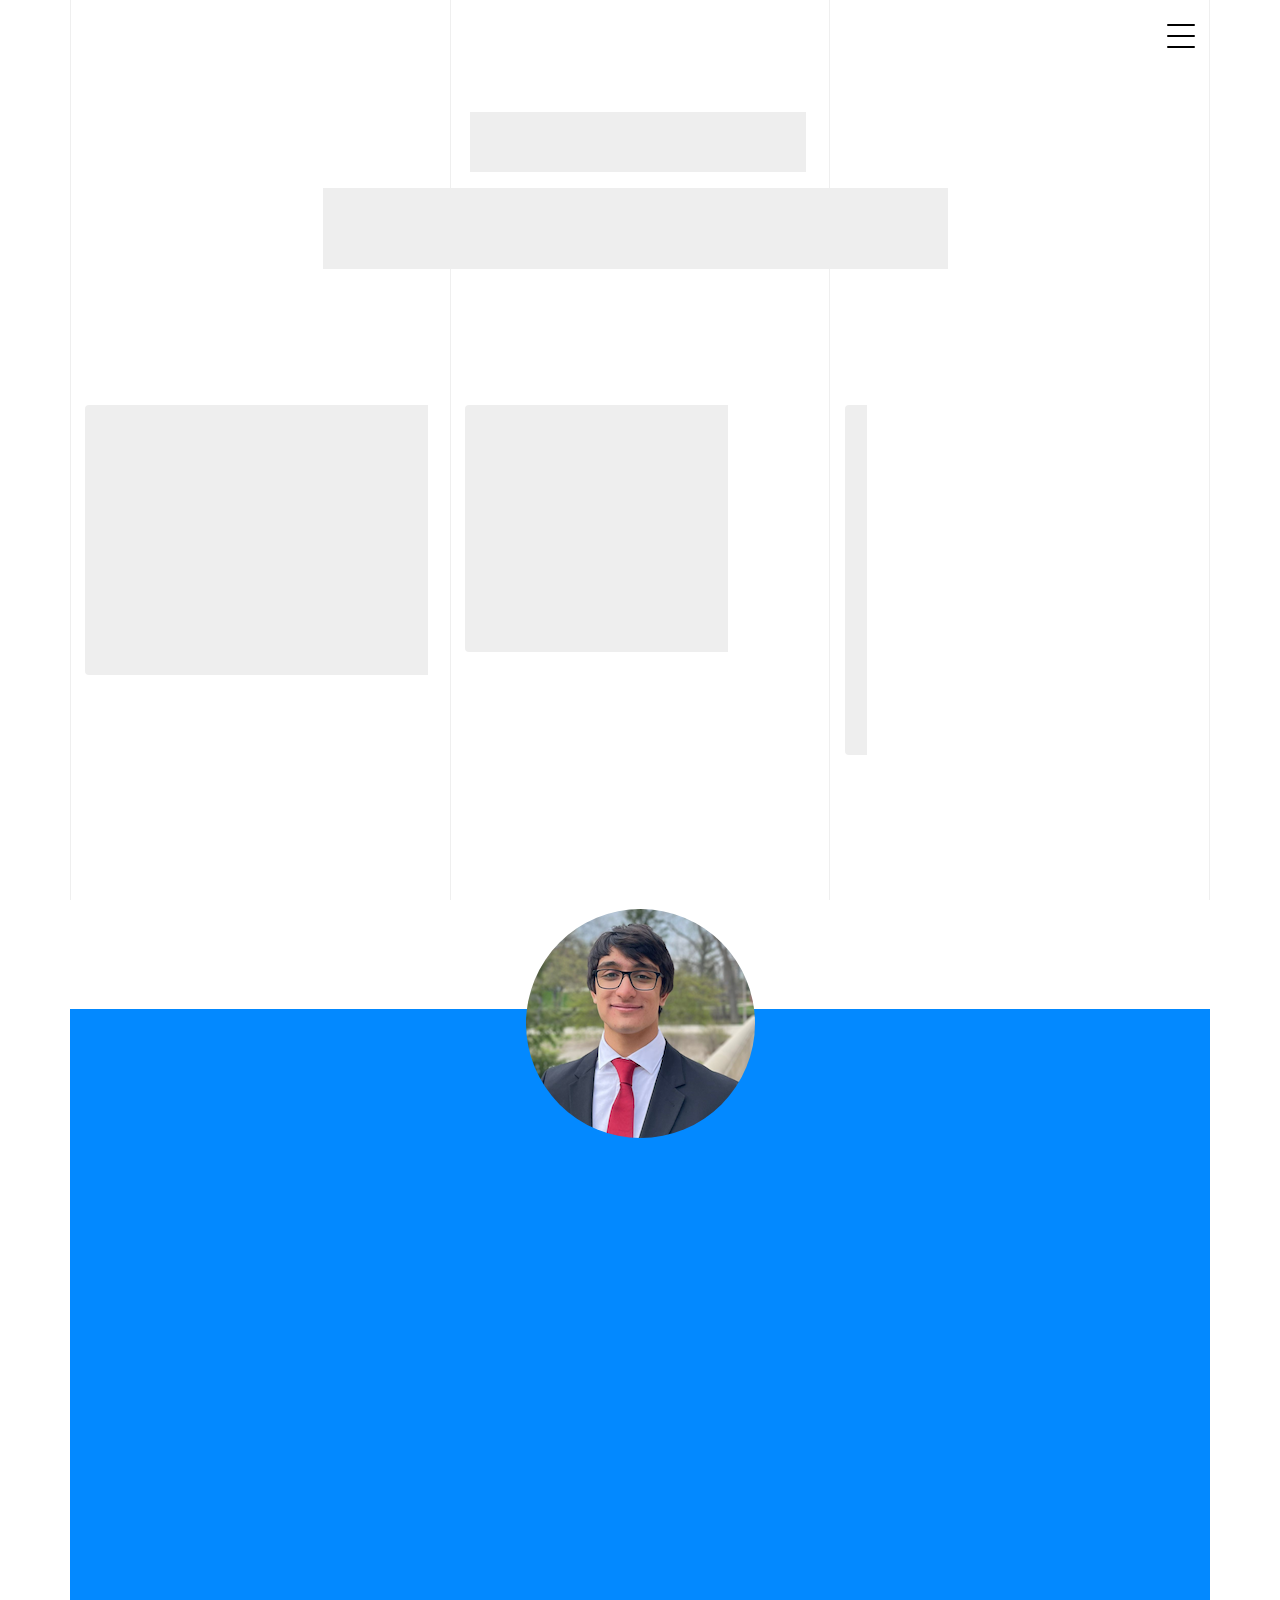
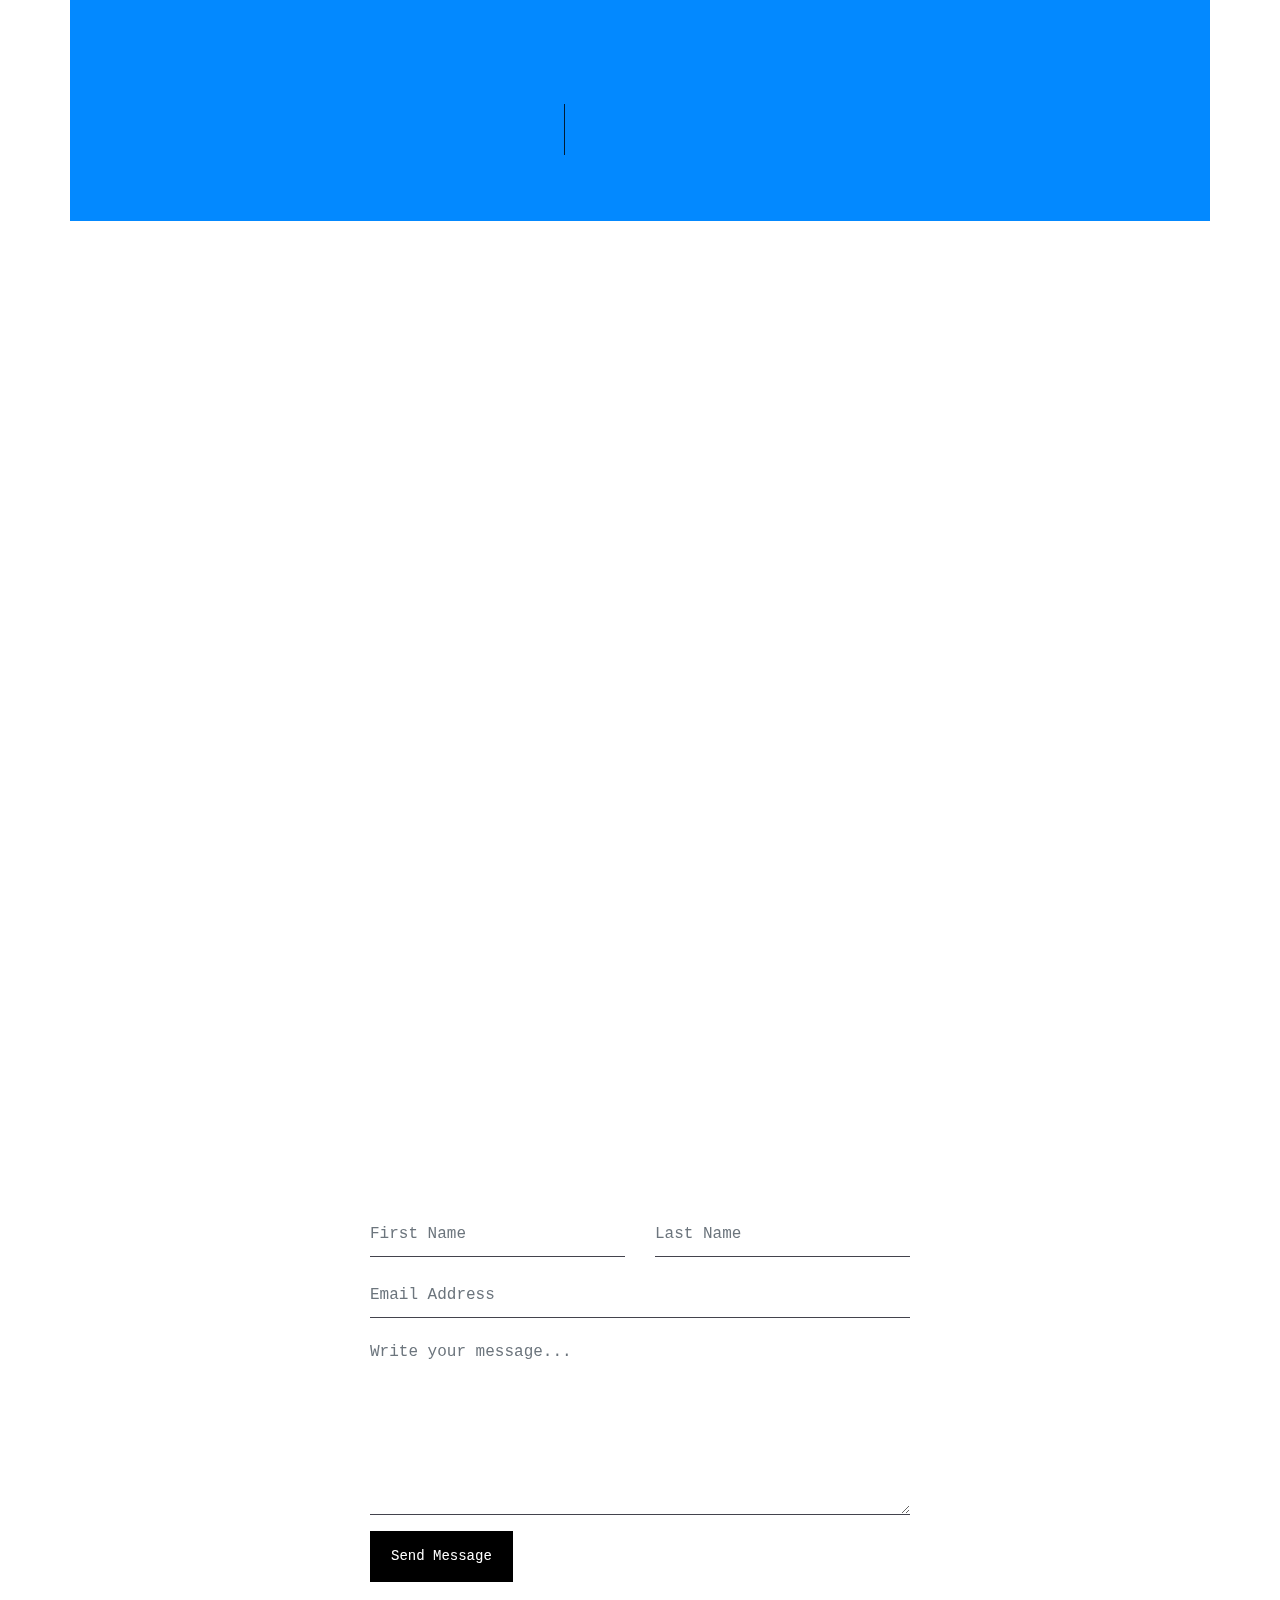
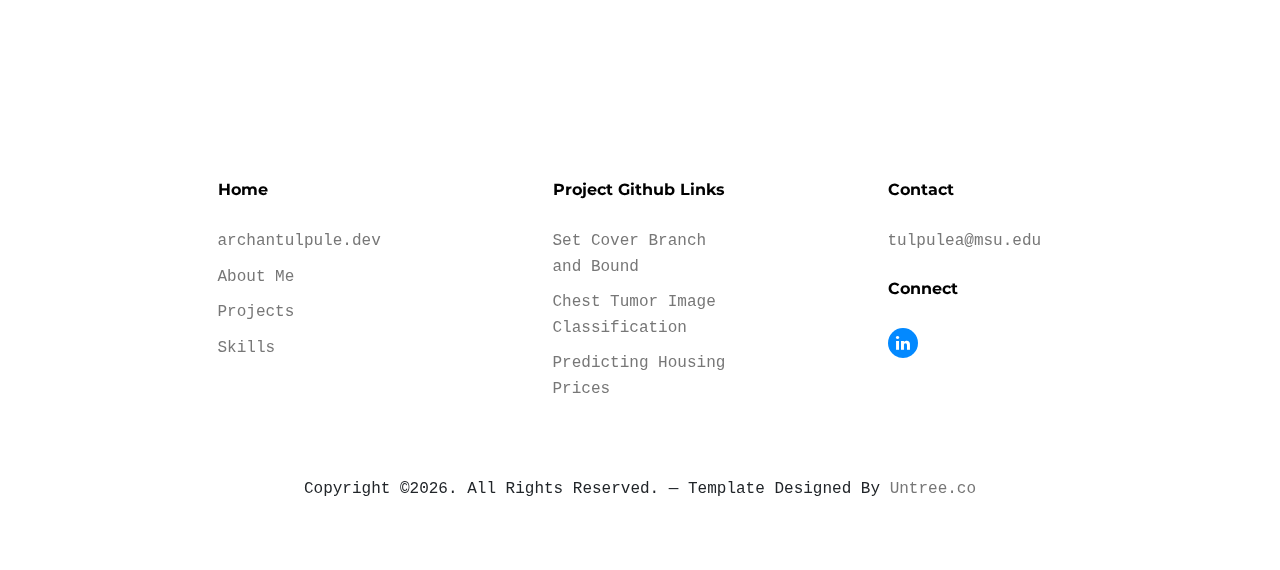
==== commit 77614aaf: "jsut eddited the message form a little, firstname to first name etc" ====
--- a/index.html
+++ b/index.html
@@ -644,20 +644,20 @@
             <form action="https://formspree.io/f/mjkbpqra" method = "post" >
               <div class="row">
                 <div class="col-lg-6 form-group">
-                  <input type="text" class="form-control" name = "firstname" placeholder="Firstname" required>
+                  <input type="text" class="form-control" name = "firstname" placeholder="First Name" required>
                 </div>
                 <div class="col-lg-6 form-group">
-                  <input type="text" class="form-control" name = "lastname" placeholder="Lastname" required>
+                  <input type="text" class="form-control" name = "lastname" placeholder="Last Name" required>
                 </div>
               </div>
               <div class="row">
                 <div class="col-lg-12 form-group">
-                  <input type="email" class="form-control" name = "email" placeholder="Email address" required>
+                  <input type="email" class="form-control" name = "email" placeholder="Email Address" required>
                 </div>
               </div>
               <div class="row">
                 <div class="col-lg-12 form-group">
-                  <textarea name="" id="" cols="30" rows="7" class="form-control" name = "message" placeholder="Write your message..." required></textarea>
+                  <textarea name="" id="" cols="30" rows="7" class="form-control" name = "Message" placeholder="Write your message..." required></textarea>
                 </div>
               </div>
               <div class="row">
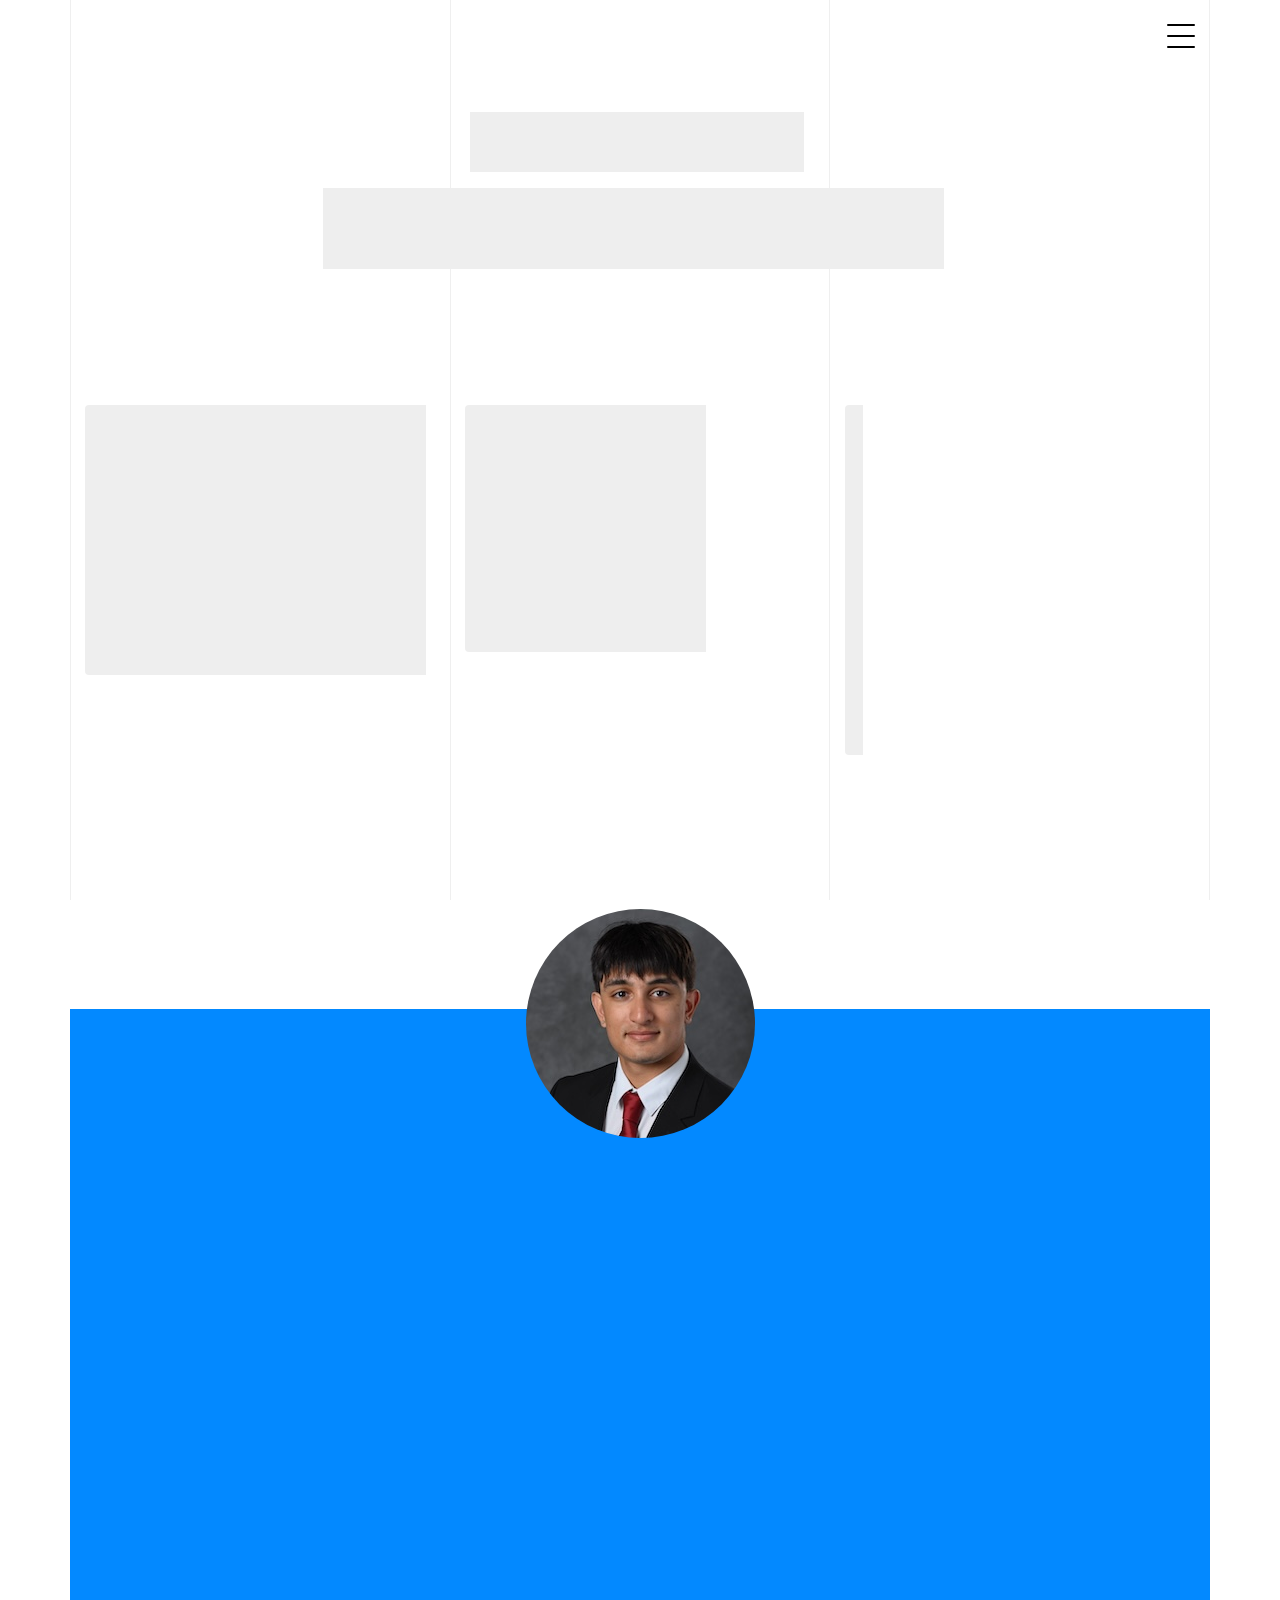
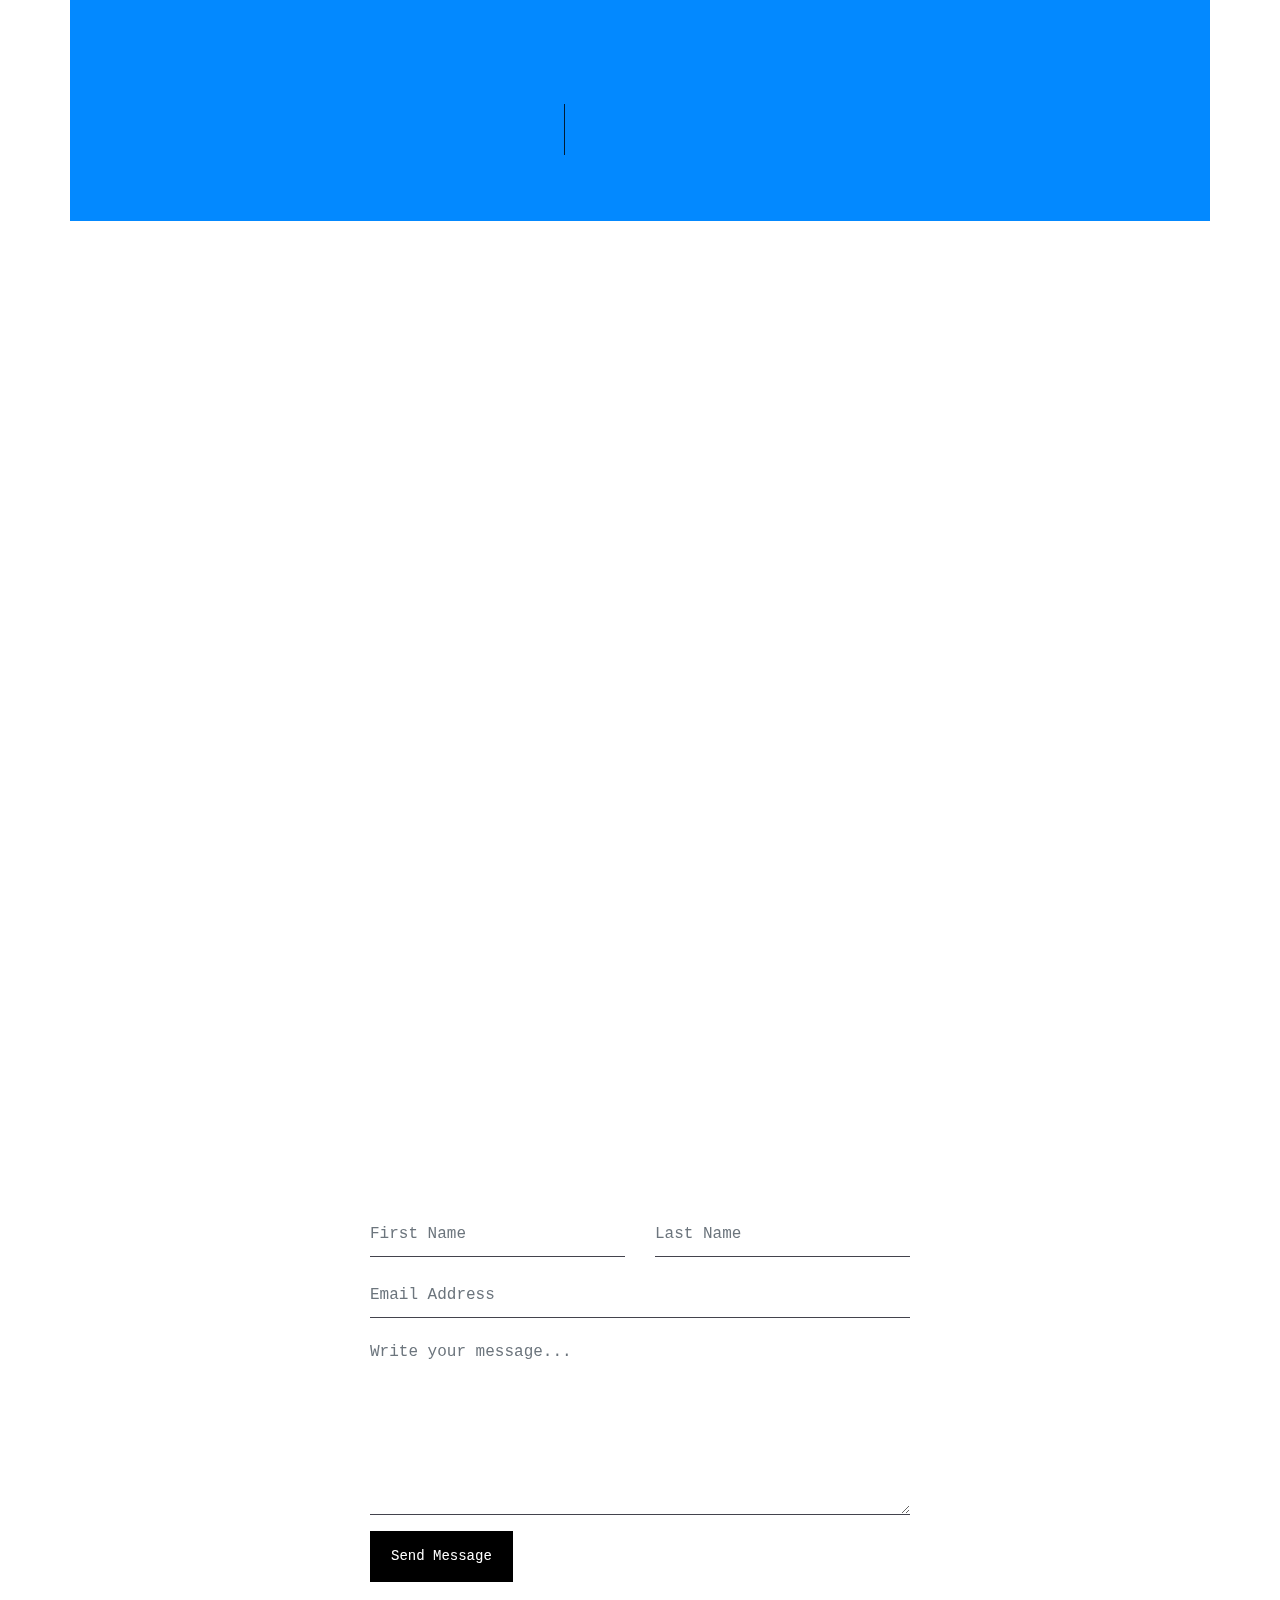
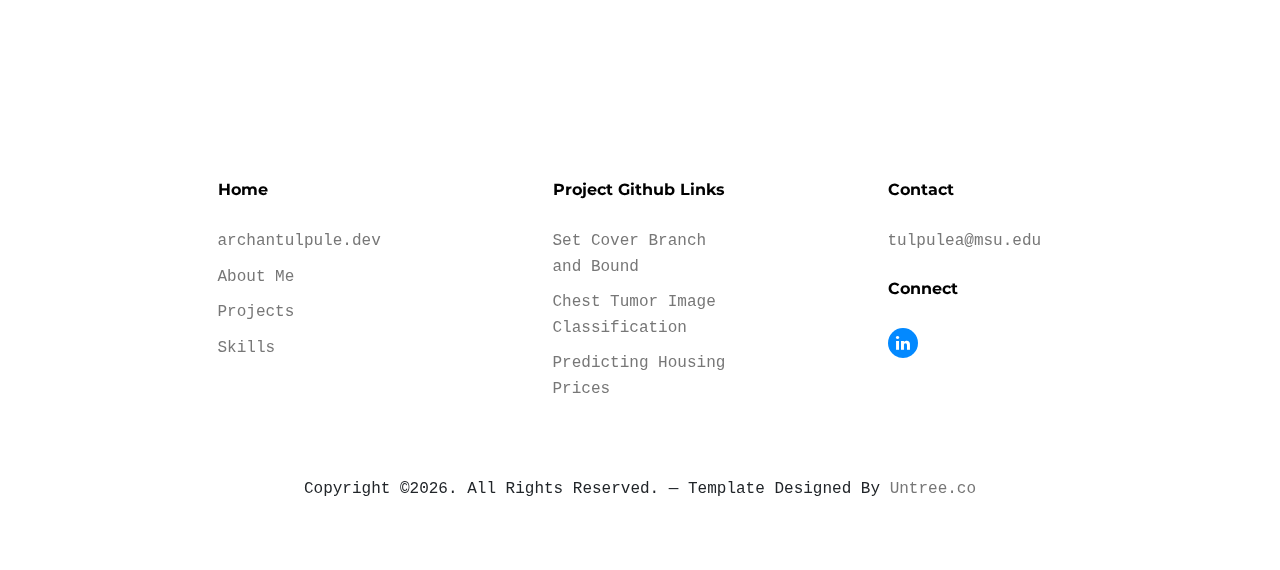
==== commit 055a1ac6: "made profile pic professional" ====
--- a/index.html
+++ b/index.html
@@ -305,7 +305,7 @@
       <div class="container">
         <div class="row justify-content-center mb-3">
           <div class="col-lg-7 mx-auto text-center author-wrap">
-            <img src="images/profile.png" alt="Image" class="img-fluid rounded-circle mb-3">
+            <img src="images/profile.jpg" alt="Image" class="img-fluid rounded-circle mb-3">
             <h3 class="text-black h5 font-weight-bold mb-2 gsap-reveal-hero">Archan Tulpule</h3>
             <p class="gsap-reveal-hero">Student, Aspiring Data Scientist</p>
           </div>
